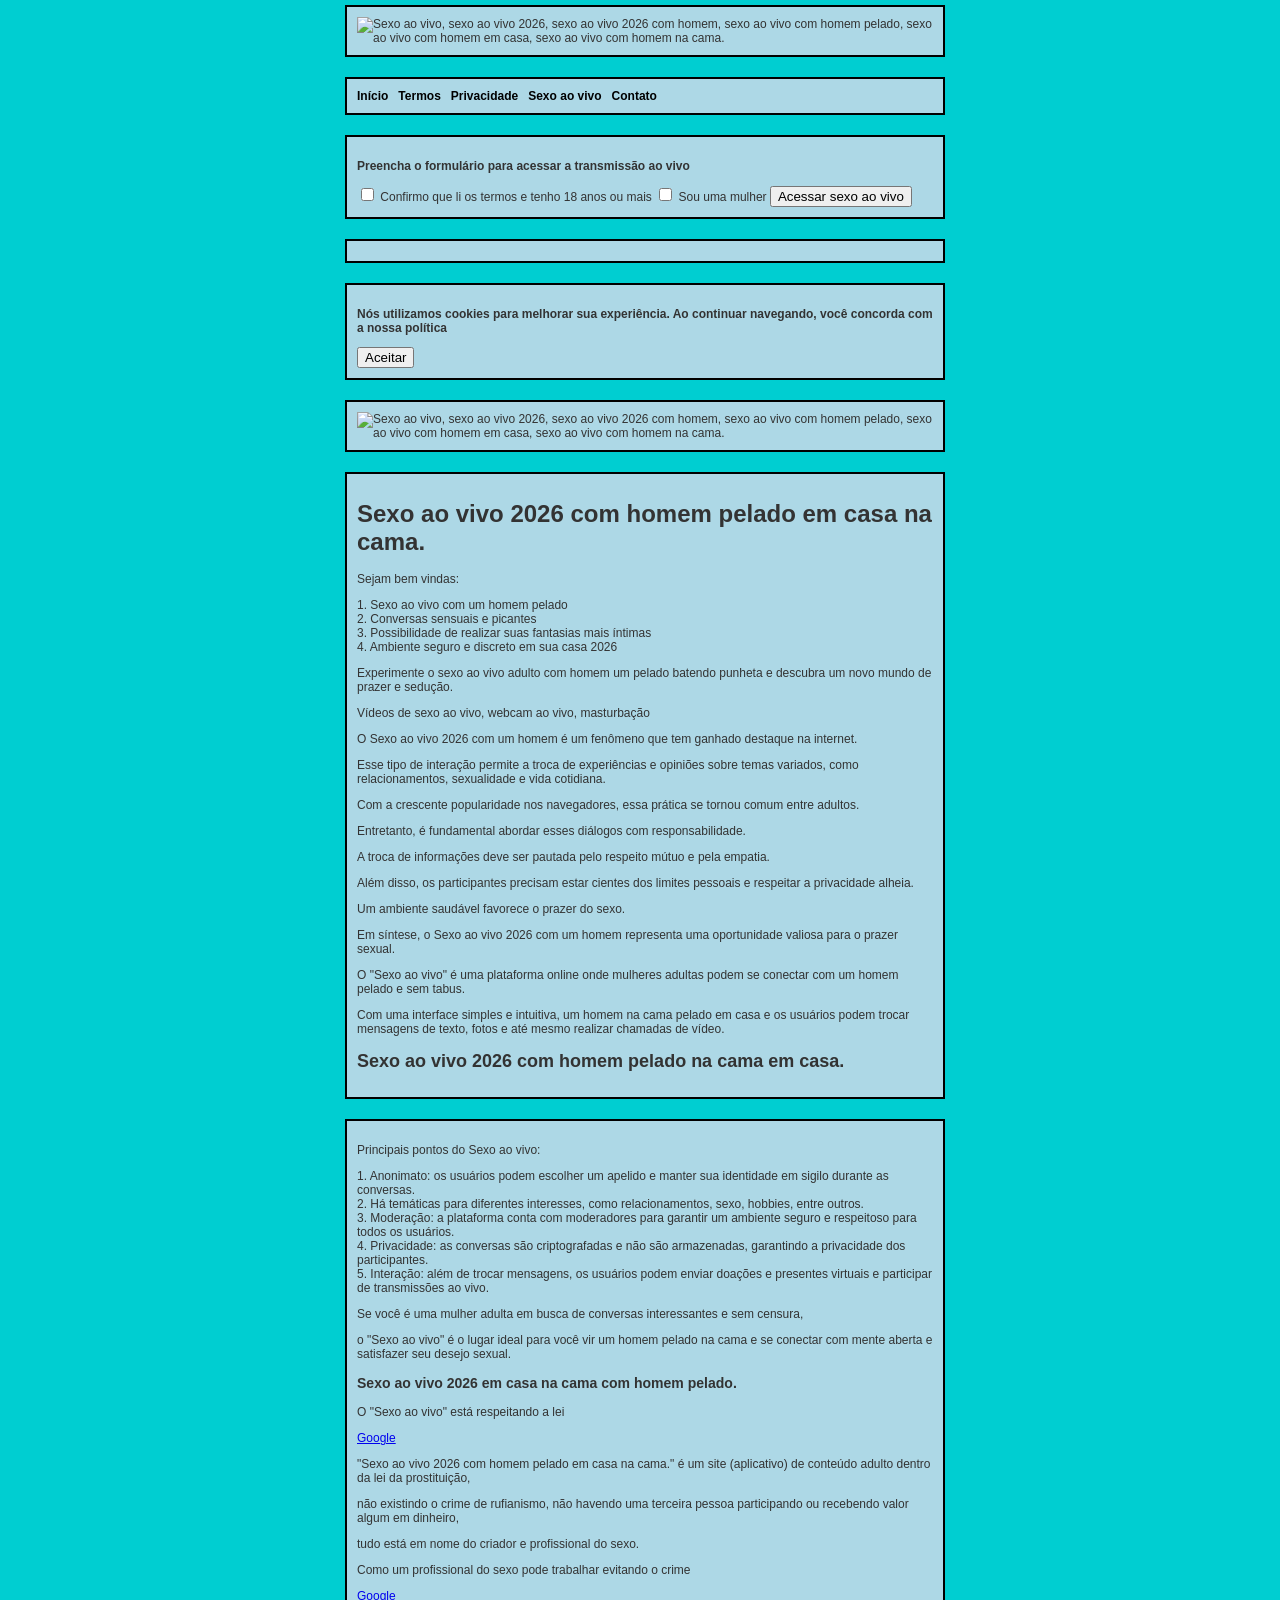
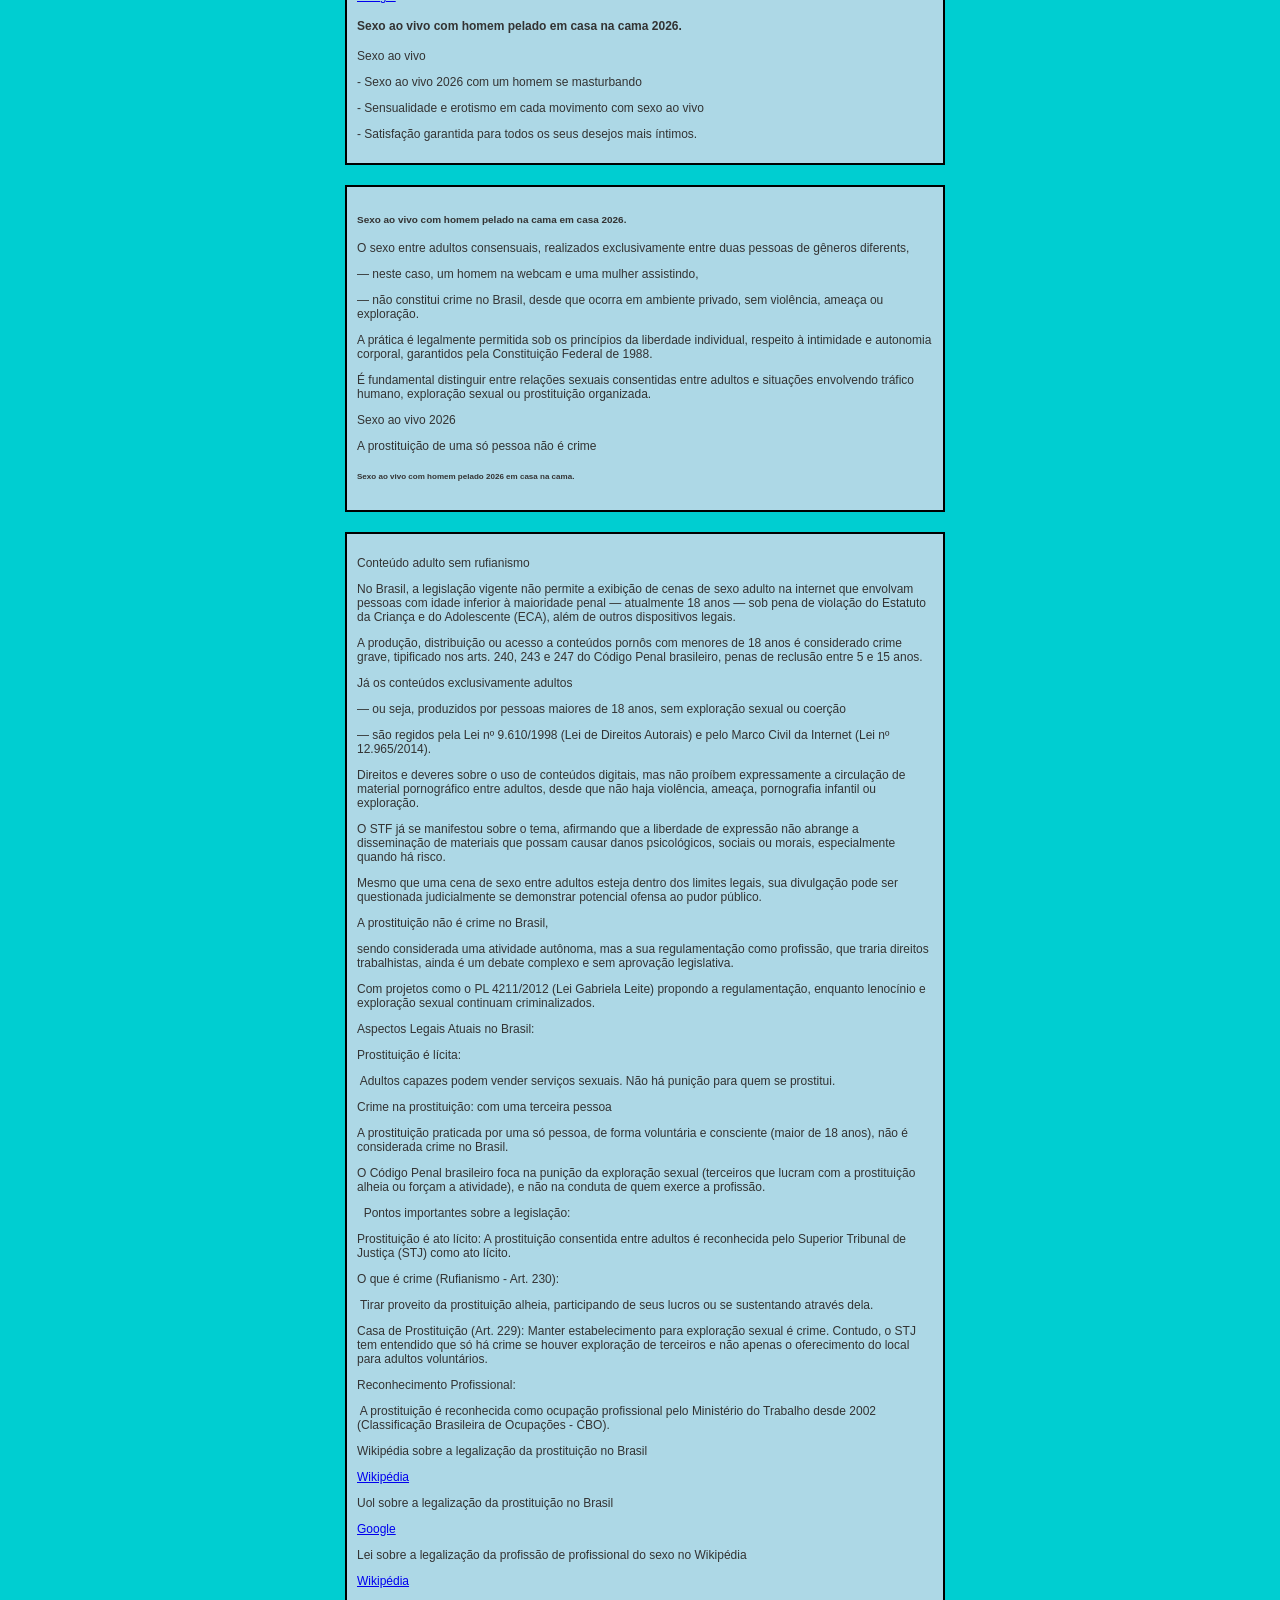
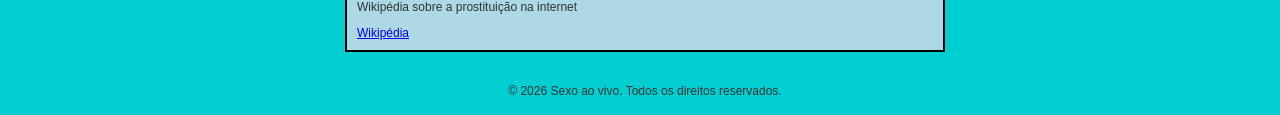
==== index.html @ b28745c3 "Update image paths and links in index.html" ====
<!DOCTYPE html>
<html lang="pt-BR">
<head>
    <meta charset="UTF-8">
    <meta name="viewport" content="width=device-width, initial-scale=1.0">
    <title>Sexo ao vivo 2026 com homem pelado em casa na cama</title>
    <meta name="description" content="Sexo ao vivo 2026, sexo ao vivo 2026 com homem, sexo ao vivo 2026 com homem pelado, sexo ao vivo 2026 com homem em casa, sexo ao vivo 2026 com homem na cama.">

    
    
    <link rel="stylesheet" href="style.css"> 
    
        
    
    <link rel="manifest" href="/manifest.json">
<meta name="theme-color" content="#F5B027">  
 
    
    <meta name="apple-mobile-web-app-capable" content="yes">
    <meta name="apple-mobile-web-app-status-bar-style" content="black">
    <meta name="apple-mobile-web-app-title" content="MeuApp">
    <link rel="apple-touch-icon" href="img/gv-filmes.ico">

    
    <meta name="apple-itunes-app" content="app-id=myAppStoreID">
    
    
    <meta name="google-site-verification" content="BCiCfXLzg6PMix58FzhyowaG0ppxM_5rz12L7t14qt4" />
    
    
    <link rel="icon" href="/img/gv-filmes.ico" type="image/ico"> 


    <meta name="msvalidate.01" content="EC2CE0930C54CF8AAD1C45DFD36E71D3" />


    <link rel="canonical" href="#" />
    

    
</head>



<body>
    
    
   
   
   <div class="site-wrapper">
    <!-- Seus outros containers, textos e cabeçalhos vão aqui -->
    <div class="container">
        <!-- Exemplo de conteúdo dentro de um box -->
    
    <img src="img/sexo-ao-vivo-2026-com-homem-pelado-em-casa-na-cama(1).png" alt="Sexo ao vivo, sexo ao vivo 2026, sexo ao vivo 2026 com homem, sexo ao vivo com homem pelado, sexo ao vivo com homem em casa, sexo ao vivo com homem na cama." title="Sexo ao vivo 2026 com homem pelado em casa na cama.">
    </div>
    


    <div class="container">
    <ul>
    <li><a href="index.html">Início</a></li>
    <li><a href="termos.html">Termos</a></li>
    <li><a href="policy.html">Privacidade</a></li>
    <li><a href="sexoaovivo.html">Sexo ao vivo</a></li>
    <li><a href="contato.html">Contato</a></li>
    </ul>
    </div>
    
    
 


  
      <div class="container">
      <p><strong>Preencha o formulário para acessar a transmissão ao vivo</strong></p>



<form action="sexoaovivo.html" method="GET">
    
    
       <input type="checkbox" id="confirmacao" name="confirmacao" required>
        <label for="confirmacao">Confirmo que li os termos e tenho 18 anos ou mais</label>
      
      
        <input type="checkbox" id="genero" name="genero" required>
        <label for="genero">Sou uma mulher</label>
  
     
 <button type="submite">Acessar sexo ao vivo</button>
      </form>
      </div>
      

 
   
    <div class="container">

    </div>
    

    


    
    <div class="container">
    <p><strong>Nós utilizamos cookies para melhorar sua experiência. Ao continuar navegando, você concorda com a nossa política</strong></p>
        
    <button id="accept-cookies">Aceitar</button>
    </div>
    
    
    

    
    <div class="container">
    <img src="img/sexo-ao-vivo-2026-com-homem-pelado-em-casa-na-cama(2).png" alt="Sexo ao vivo, sexo ao vivo 2026, sexo ao vivo 2026 com homem, sexo ao vivo com homem pelado, sexo ao vivo com homem em casa, sexo ao vivo com homem na cama." title="Sexo ao vivo 2026 com homem pelado em casa na cama.">
    </div>
      
    
  
    
 
 
 <div class="container">
<h1>Sexo ao vivo 2026 com homem pelado em casa na cama.</h1>
    
<p>Sejam bem vindas:</p>

1. Sexo ao vivo com um homem pelado<br>
2. Conversas sensuais e picantes<br>
3. Possibilidade de realizar suas fantasias mais íntimas<br>
4. Ambiente seguro e discreto em sua casa 2026


<p>Experimente o sexo ao vivo adulto com homem um pelado batendo punheta e descubra um novo mundo de prazer e sedução.</p>

<p>Vídeos de sexo ao vivo, webcam ao vivo, masturbação</p>

<p>O Sexo ao vivo 2026 com um homem é um fenômeno que tem ganhado destaque na internet.</p>
Esse tipo de interação permite a troca de experiências e opiniões sobre temas variados, como relacionamentos, sexualidade e vida cotidiana. 
<p>Com a crescente popularidade nos navegadores, essa prática se tornou comum entre adultos.</p>


<p>Entretanto, é fundamental abordar esses diálogos com responsabilidade.</p>
A troca de informações deve ser pautada pelo respeito mútuo e pela empatia. 
<p>Além disso, os participantes precisam estar cientes dos limites pessoais e respeitar a privacidade alheia.</p>
Um ambiente saudável favorece o prazer do sexo.

<p>Em síntese, o Sexo ao vivo 2026 com um homem representa uma oportunidade valiosa para o prazer sexual.</p>

<p>O "Sexo ao vivo" é uma plataforma online onde mulheres adultas podem se conectar com um homem pelado e sem tabus.</p>
    Com uma interface simples e intuitiva, um homem na cama pelado em casa e os usuários podem trocar mensagens de texto, fotos e até mesmo realizar chamadas de vídeo.

<h2>Sexo ao vivo 2026 com homem pelado na cama em casa.</h2>
</div>

   <div class="container">
    <p>Principais pontos do Sexo ao vivo:</p>
    1. Anonimato: os usuários podem escolher um apelido e manter sua identidade em sigilo durante as conversas.<br>
    2. Há temáticas para diferentes interesses, como relacionamentos, sexo, hobbies, entre outros.<br>
    3. Moderação: a plataforma conta com moderadores para garantir um ambiente seguro e respeitoso para todos os usuários.<br>
    4. Privacidade: as conversas são criptografadas e não são armazenadas, garantindo a privacidade dos participantes.<br>
    5. Interação: além de trocar mensagens, os usuários podem enviar doações e presentes virtuais e participar de transmissões ao vivo.

    <p>Se você é uma mulher adulta em busca de conversas interessantes e sem censura,</p>
    <p>o "Sexo ao vivo" é o lugar ideal para você vir um homem pelado na cama e se conectar com mente aberta e satisfazer seu desejo sexual.

    
    
   <h3>Sexo ao vivo 2026 em casa na cama com homem pelado.</h3>
    

   <p>O "Sexo ao vivo" está respeitando a lei</p>
   <a href="https://tinyurl.com/4kpzr9rn">Google</a>
        <p>"Sexo ao vivo 2026 com homem pelado em casa na cama." é um site (aplicativo) de conteúdo adulto dentro da lei da prostituição,</p>
    <p>não existindo o crime de rufianismo, não havendo uma terceira pessoa participando ou recebendo valor algum em dinheiro,</p>
    <p>tudo está em nome do criador e profissional do sexo.</p>
    
     <p>Como um profissional do sexo pode trabalhar evitando o crime</p>
    <a href="https://tinyurl.com/4rt39srr">Google</a>
      
  
 <h4>Sexo ao vivo com homem pelado em casa na cama 2026.</h4>
     
    
<a>Sexo ao vivo</a>
<p>- Sexo ao vivo 2026 com um homem se masturbando</p>
<p>- Sensualidade e erotismo em cada movimento com sexo ao vivo</p>
<p>- Satisfação garantida para todos os seus desejos mais íntimos.</p>
</div>

  <div class="container">
 <h5>Sexo ao vivo com homem pelado na cama em casa 2026.</h5>


     <p>O sexo entre adultos consensuais, realizados exclusivamente entre duas pessoas de gêneros diferents,</p> 
     — neste caso, um homem na webcam e uma mulher assistindo,
     <p>— não constitui crime no Brasil, desde que ocorra em ambiente privado, sem violência, ameaça ou exploração.</p> 
     <p>A prática é legalmente permitida sob os princípios da liberdade individual, respeito à intimidade e autonomia corporal, garantidos pela Constituição Federal de 1988.</p>

     <p>É fundamental distinguir entre relações sexuais consentidas entre adultos e situações envolvendo tráfico humano, exploração sexual ou prostituição organizada.</p>
 
 Sexo ao vivo 2026
<p>A prostituição de uma só pessoa não é crime</p><a href="https://www.google.com/search?q=A+legaliza%C3%A7%C3%A3o+da+prostitui%C3%A7%C3%A3o+no+Brasil"></a>

<h6>Sexo ao vivo com homem pelado 2026 em casa na cama.</h6>
</div>

<div class="container">
       <p>Conteúdo adulto sem rufianismo</p>
    
    No Brasil, a legislação vigente não permite a exibição de cenas de sexo adulto na internet que envolvam pessoas com idade inferior à maioridade penal
    — atualmente 18 anos
    — sob pena de violação do Estatuto da Criança e do Adolescente (ECA), além de outros dispositivos legais.
<p>A produção, distribuição ou acesso a conteúdos pornôs com menores de 18 anos é considerado crime grave, tipificado nos arts. 240, 243 e 247 do Código Penal brasileiro, penas de reclusão entre 5 e 15 anos.</p>

<p>Já os conteúdos exclusivamente adultos</p>
<p>— ou seja, produzidos por pessoas maiores de 18 anos, sem exploração sexual ou coerção</p> 
<p>— são regidos pela Lei nº 9.610/1998 (Lei de Direitos Autorais) e pelo Marco Civil da Internet (Lei nº 12.965/2014).</p> 
<p>Direitos e deveres sobre o uso de conteúdos digitais, mas não proíbem expressamente a circulação de material pornográfico entre adultos, desde que não haja violência, ameaça, pornografia infantil ou exploração.</p>

O STF já se manifestou sobre o tema, afirmando que a liberdade de expressão não abrange a disseminação de materiais que possam causar danos psicológicos, sociais ou morais, especialmente quando há risco. 
<p>Mesmo que uma cena de sexo entre adultos esteja dentro dos limites legais, sua divulgação pode ser questionada judicialmente se demonstrar potencial ofensa ao pudor público.</p>

  
    
    <p>A prostituição não é crime no Brasil,</p>
     <p>sendo considerada uma atividade autônoma, mas a sua regulamentação como profissão, que traria direitos trabalhistas, ainda é um debate complexo e sem aprovação legislativa.</p>
    Com projetos como o PL 4211/2012 (Lei Gabriela Leite) propondo a regulamentação, enquanto lenocínio e exploração sexual continuam criminalizados.

     <p>Aspectos Legais Atuais no Brasil:</p>

     <p>Prostituição é lícita:</p> Adultos capazes podem vender serviços sexuais. Não há punição para quem se prostitui.    

     <p>Crime na prostituição: com uma terceira pessoa</p>

     A prostituição praticada por uma só pessoa, de forma voluntária e consciente (maior de 18 anos), não é considerada crime no Brasil. 

     <p>O Código Penal brasileiro foca na punição da exploração sexual (terceiros que lucram com a prostituição alheia ou forçam a atividade), e não na conduta de quem exerce a profissão.</p> 

     Pontos importantes sobre a legislação:

     <p>Prostituição é ato lícito: A prostituição consentida entre adultos é reconhecida pelo Superior Tribunal de Justiça (STJ) como ato lícito.</p>

     <p>O que é crime (Rufianismo - Art. 230):</p>
      Tirar proveito da prostituição alheia, participando de seus lucros ou se sustentando através dela.

     <p>Casa de Prostituição (Art. 229): Manter estabelecimento para exploração sexual é crime. Contudo, o STJ tem entendido que só há crime se houver exploração de terceiros e não apenas o oferecimento do local para adultos voluntários.</p>

     <p>Reconhecimento Profissional:</p>
      A prostituição é reconhecida como ocupação profissional pelo Ministério do Trabalho desde 2002 (Classificação Brasileira de Ocupações - CBO). 





   <p>Wikipédia sobre a legalização da prostituição no Brasil</p>
   <a href="https://www.google.com">Wikipédia</a>



  <p>Uol sobre a legalização da prostituição no Brasil</p>
<a href="https://www.google.com/search?q=Uol+sobre+a+legaliza%C3%A7%C3%A3o+da+prostitui%C3%A7%C3%A3o+no+Brasil">Google</a>

   
  
  <p>Lei sobre a legalização da profissão de profissional do sexo no Wikipédia</p>
  <a href="https://tinyurl.com/4z6n74wy">Wikipédia</a>



  <p>Wikipédia sobre a prostituição na internet</p>
  <a href="https://pt.wikipedia.org/wiki/Prostitui%C3%A7%C3%A3o_na_Internet">Wikipédia</a>
  
  </div>

    
       <footer>
    <p>&copy; 2026 Sexo ao vivo. Todos os direitos reservados.</p>
       </footer>

   </div> 
   </div> 

   
        <script src="script.js"></script>
   
  

</body>

</html>
---- style.css ----
/* 1. O BODY controla apenas o visual da página como um todo */
body {
    font-family: 'Arial', sans-serif;
    font-size: 12px;
    background-color: #00CED1;
    color: #333;
    margin: 0; /* Recomendado para remover margens padrão do navegador */
}

/* 2. Um container global que centraliza o conteúdo */
.site-wrapper {
    display: flex;
    justify-content: center; /* Centraliza horizontalmente */
    align-items: center;     /* Centraliza verticalmente */
    flex-direction: column;
    min-height: 100vh;
    width: 100%;
    padding: 5px;
}

/* 3. IMAGENS - Essencial para não estourarem a tela */
img {
    max-width: 100%;
    height: auto;
    display: block;
}

/* 4. CONTAINERS - Estilização e limite de largura */
.container, 
.video-container,
.steam-container,
.contador-wrapper, 
.formulario {
    width: 100%;
    max-width: 600px; /* Ajuste conforme a largura desejada */
    background-color: #ADD8E6;
    margin: 0 auto 20px auto; /* 0 topo, auto lados, 20px base */
    border: 2px solid #000000; /* Borda sólida preta de 2px */
    padding: 10px;
    box-sizing: border-box; /* Garante que o padding não aumente a largura total */
}

/* 5. LISTAS */
.container ul {
    display: flex; /* Alinha os itens na horizontal */
    list-style: none; /* Remove as bolinhas da lista */
    gap: 10px; /* Espaçamento entre os itens */
    padding: 0; /* Remove o recuo padrão do navegador */
    margin: 0;
}

.container ul li a {
    text-decoration: none; /* Remove o sublinhado dos links */
    color: #000;
    font-weight: bold;
}
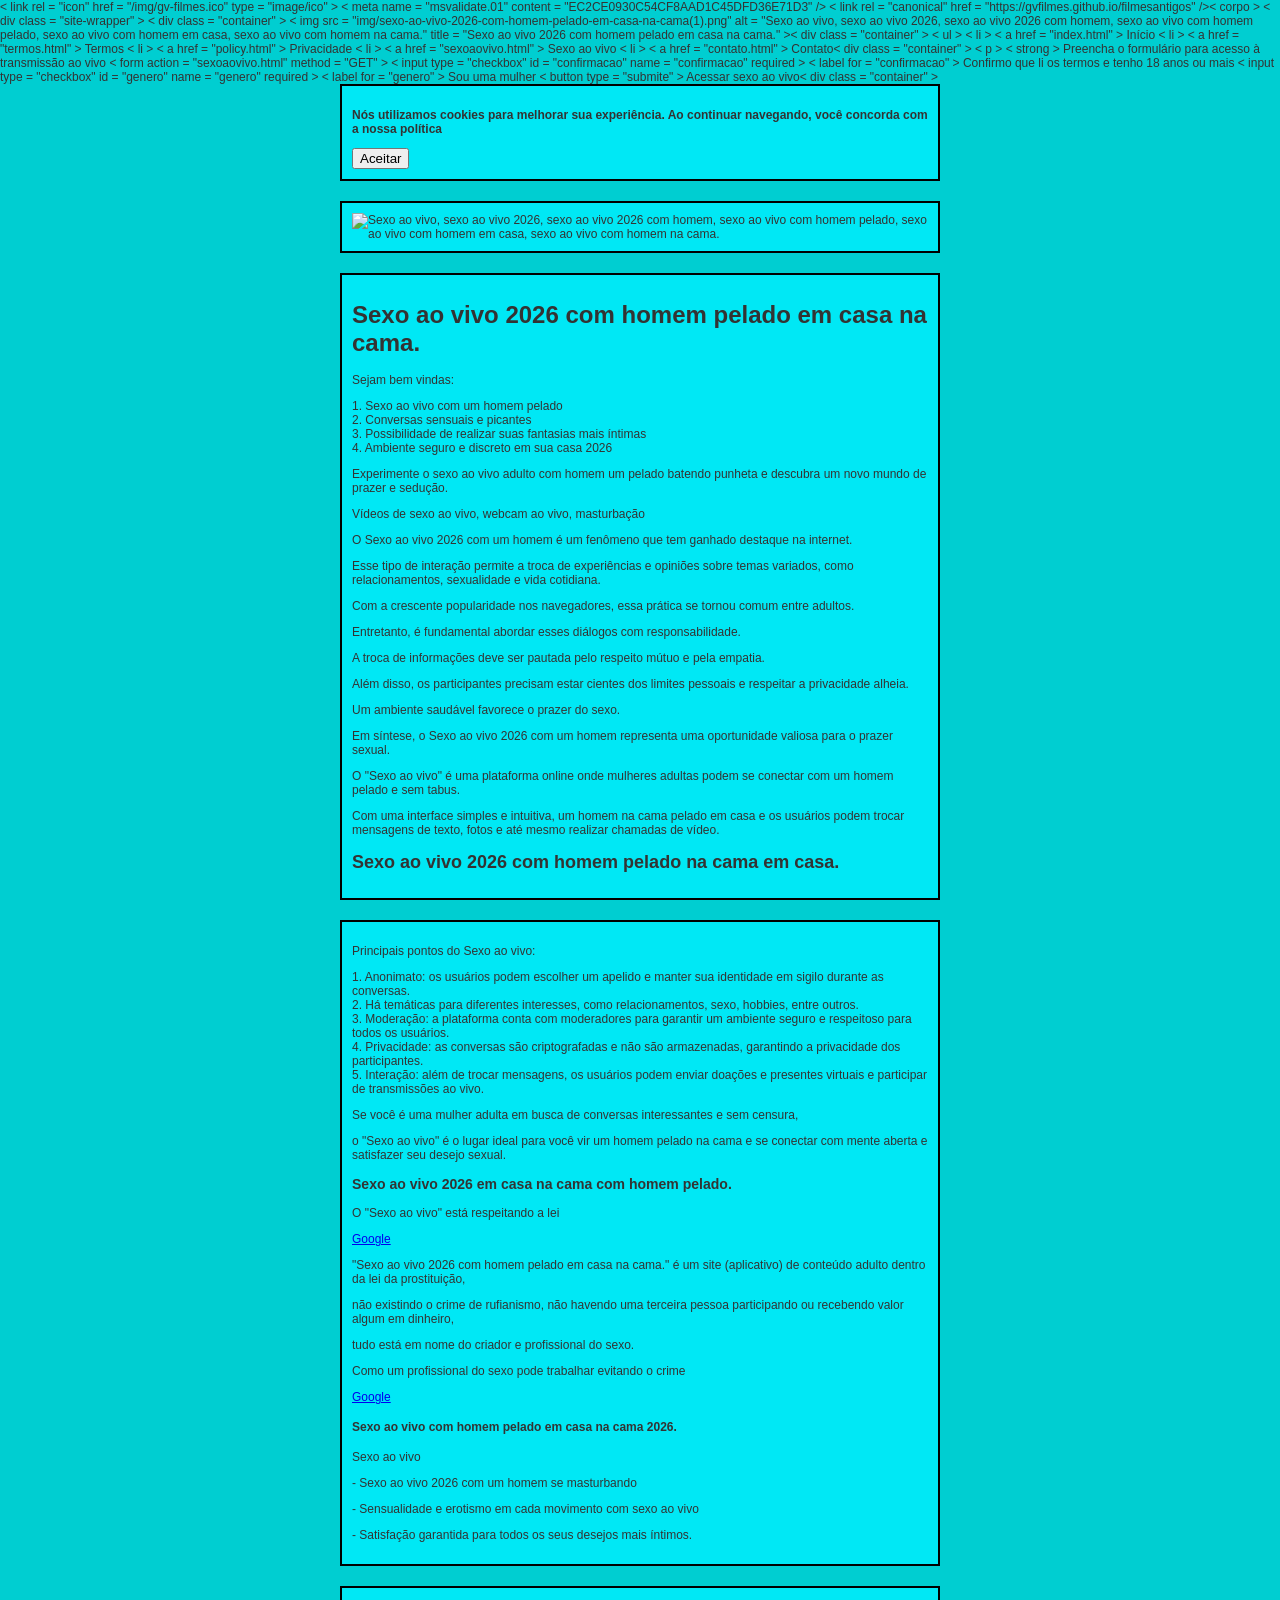
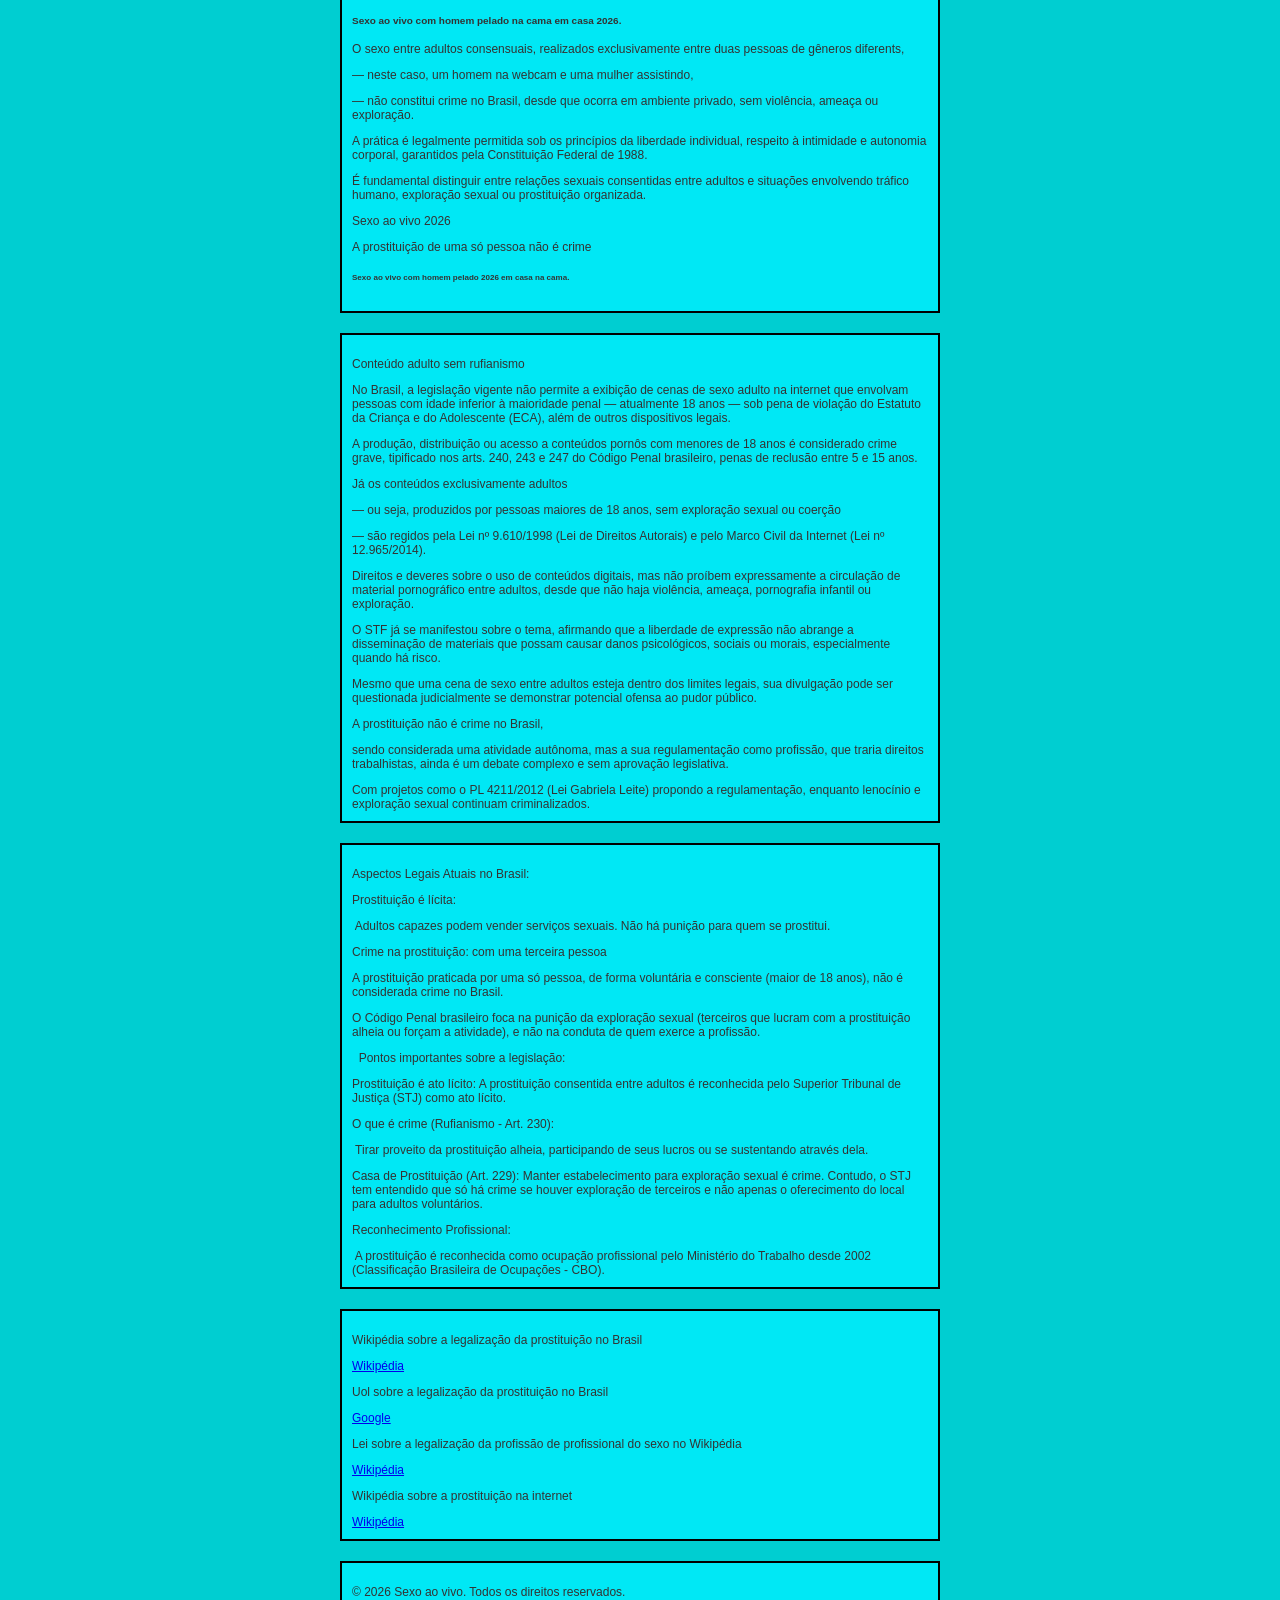
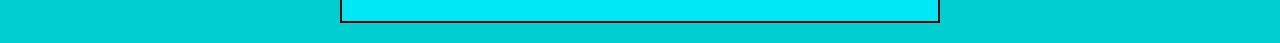
==== commit 30808d16: "Refactor index.html for improved structure and formatting Updated HTML structure and corrected tag f" ====
--- a/index.html
+++ b/index.html
@@ -13,7 +13,7 @@
         
     
     <link rel="manifest" href="/manifest.json">
-<meta name="theme-color" content="#F5B027">  
+    <meta name="theme-color" content="#F5B027">  
  
     
     <meta name="apple-mobile-web-app-capable" content="yes">
@@ -25,79 +25,76 @@
     <meta name="apple-itunes-app" content="app-id=myAppStoreID">
     
     
-    <meta name="google-site-verification" content="BCiCfXLzg6PMix58FzhyowaG0ppxM_5rz12L7t14qt4" />
-    
-    
-    <link rel="icon" href="/img/gv-filmes.ico" type="image/ico"> 
-
-
-    <meta name="msvalidate.01" content="EC2CE0930C54CF8AAD1C45DFD36E71D3" />
-
-
-    <link rel="canonical" href="#" />
-    
-
-    
-</head>
-
-
-
-<body>
-    
-    
-   
-   
-   <div class="site-wrapper">
+    < link  rel = "icon"  href = "/img/gv-filmes.ico"  type = "image/ico" > 
+
+
+    < meta  name = "msvalidate.01"  content = "EC2CE0930C54CF8AAD1C45DFD36E71D3"  />
+
+
+    < link  rel = "canonical"  href = "https://gvfilmes.github.io/filmesantigos"  />
+    
+
+    
+    </head>​​
+
+
+
+    < corpo >
+    
+    
+   
+   
+    < div  class = "site-wrapper" >
     <!-- Seus outros containers, textos e cabeçalhos vão aqui -->
-    <div class="container">
-        <!-- Exemplo de conteúdo dentro de um box -->
-    
-    <img src="img/sexo-ao-vivo-2026-com-homem-pelado-em-casa-na-cama(1).png" alt="Sexo ao vivo, sexo ao vivo 2026, sexo ao vivo 2026 com homem, sexo ao vivo com homem pelado, sexo ao vivo com homem em casa, sexo ao vivo com homem na cama." title="Sexo ao vivo 2026 com homem pelado em casa na cama.">
-    </div>
-    
-
-
-    <div class="container">
-    <ul>
-    <li><a href="index.html">Início</a></li>
-    <li><a href="termos.html">Termos</a></li>
-    <li><a href="policy.html">Privacidade</a></li>
-    <li><a href="sexoaovivo.html">Sexo ao vivo</a></li>
-    <li><a href="contato.html">Contato</a></li>
-    </ul>
-    </div>
-    
-    
- 
-
-
-  
-      <div class="container">
-      <p><strong>Preencha o formulário para acessar a transmissão ao vivo</strong></p>
-
-
-
-<form action="sexoaovivo.html" method="GET">
-    
-    
-       <input type="checkbox" id="confirmacao" name="confirmacao" required>
-        <label for="confirmacao">Confirmo que li os termos e tenho 18 anos ou mais</label>
-      
-      
-        <input type="checkbox" id="genero" name="genero" required>
-        <label for="genero">Sou uma mulher</label>
+    < div  class = "container" >
+        <!-- Exemplo de conteúdo dentro de uma caixa -->
+    
+    < img  src = "img/sexo-ao-vivo-2026-com-homem-pelado-em-casa-na-cama(1).png"  alt = "Sexo ao vivo, sexo ao vivo 2026, sexo ao vivo 2026 com homem, sexo ao vivo com homem pelado, sexo ao vivo com homem em casa, sexo ao vivo com homem na cama."  title = "Sexo ao vivo 2026 com homem pelado em casa na cama." >
+    </div>​​
+    
+
+
+    < div  class = "container" >
+    < ul >
+    < li > < a  href = "index.html" > Início </ a > </ li >
+    < li > < a  href = "termos.html" > Termos </ a > </ li >
+    < li > < a  href = "policy.html" > Privacidade </ a > </ li >
+    < li > < a  href = "sexoaovivo.html" > Sexo ao vivo </ a > </ li >
+    < li > < a  href = "contato.html" > Contato </ a > </ li >
+    </ul>​​
+    </div>​​
+    
+    
+ 
+
+
+  
+      < div  class = "container" >
+      < p > < strong > Preencha o formulário para acesso à transmissão ao vivo </ strong > </ p >
+
+
+
+      < form  action = "sexoaovivo.html"  method = "GET" >
+    
+    
+       < input  type = "checkbox"  id = "confirmacao"  name = "confirmacao"  required >
+        < label  for = "confirmacao" > Confirmo que li os termos e tenho 18 anos ou mais </ label >
+      
+      
+        < input  type = "checkbox"  id = "genero"  name = "genero"  required >
+        < label  for = "genero" > Sou uma mulher </ label >
   
      
- <button type="submite">Acessar sexo ao vivo</button>
-      </form>
-      </div>
-      
-
- 
-   
-    <div class="container">
-
-    </div>
+      < button  type = "submite" > Acessar sexo ao vivo </ button >
+      </ formulário >
+      </div>​​
+      
+
+ 
+   
+      < div  class = "container" >
+
+      </div>​​
     
 
     
@@ -123,38 +120,38 @@
     
  
  
- <div class="container">
-<h1>Sexo ao vivo 2026 com homem pelado em casa na cama.</h1>
-    
-<p>Sejam bem vindas:</p>
-
-1. Sexo ao vivo com um homem pelado<br>
-2. Conversas sensuais e picantes<br>
-3. Possibilidade de realizar suas fantasias mais íntimas<br>
-4. Ambiente seguro e discreto em sua casa 2026
-
-
-<p>Experimente o sexo ao vivo adulto com homem um pelado batendo punheta e descubra um novo mundo de prazer e sedução.</p>
-
-<p>Vídeos de sexo ao vivo, webcam ao vivo, masturbação</p>
-
-<p>O Sexo ao vivo 2026 com um homem é um fenômeno que tem ganhado destaque na internet.</p>
-Esse tipo de interação permite a troca de experiências e opiniões sobre temas variados, como relacionamentos, sexualidade e vida cotidiana. 
-<p>Com a crescente popularidade nos navegadores, essa prática se tornou comum entre adultos.</p>
-
-
-<p>Entretanto, é fundamental abordar esses diálogos com responsabilidade.</p>
-A troca de informações deve ser pautada pelo respeito mútuo e pela empatia. 
-<p>Além disso, os participantes precisam estar cientes dos limites pessoais e respeitar a privacidade alheia.</p>
-Um ambiente saudável favorece o prazer do sexo.
-
-<p>Em síntese, o Sexo ao vivo 2026 com um homem representa uma oportunidade valiosa para o prazer sexual.</p>
-
-<p>O "Sexo ao vivo" é uma plataforma online onde mulheres adultas podem se conectar com um homem pelado e sem tabus.</p>
+   <div class="container">
+   <h1>Sexo ao vivo 2026 com homem pelado em casa na cama.</h1>
+    
+   <p>Sejam bem vindas:</p>
+
+   1. Sexo ao vivo com um homem pelado<br>
+   2. Conversas sensuais e picantes<br>
+   3. Possibilidade de realizar suas fantasias mais íntimas<br>
+   4. Ambiente seguro e discreto em sua casa 2026
+
+
+   <p>Experimente o sexo ao vivo adulto com homem um pelado batendo punheta e descubra um novo mundo de prazer e sedução.</p>
+
+   <p>Vídeos de sexo ao vivo, webcam ao vivo, masturbação</p>
+
+   <p>O Sexo ao vivo 2026 com um homem é um fenômeno que tem ganhado destaque na internet.</p>
+   Esse tipo de interação permite a troca de experiências e opiniões sobre temas variados, como relacionamentos, sexualidade e vida cotidiana. 
+   <p>Com a crescente popularidade nos navegadores, essa prática se tornou comum entre adultos.</p>
+
+
+   <p>Entretanto, é fundamental abordar esses diálogos com responsabilidade.</p>
+   A troca de informações deve ser pautada pelo respeito mútuo e pela empatia. 
+   <p>Além disso, os participantes precisam estar cientes dos limites pessoais e respeitar a privacidade alheia.</p>
+   Um ambiente saudável favorece o prazer do sexo.
+
+   <p>Em síntese, o Sexo ao vivo 2026 com um homem representa uma oportunidade valiosa para o prazer sexual.</p>
+
+   <p>O "Sexo ao vivo" é uma plataforma online onde mulheres adultas podem se conectar com um homem pelado e sem tabus.</p>
     Com uma interface simples e intuitiva, um homem na cama pelado em casa e os usuários podem trocar mensagens de texto, fotos e até mesmo realizar chamadas de vídeo.
 
-<h2>Sexo ao vivo 2026 com homem pelado na cama em casa.</h2>
-</div>
+   <h2>Sexo ao vivo 2026 com homem pelado na cama em casa.</h2>
+   </div>
 
    <div class="container">
     <p>Principais pontos do Sexo ao vivo:</p>
@@ -182,54 +179,55 @@
     <a href="https://tinyurl.com/4rt39srr">Google</a>
       
   
- <h4>Sexo ao vivo com homem pelado em casa na cama 2026.</h4>
+    <h4>Sexo ao vivo com homem pelado em casa na cama 2026.</h4>
      
     
-<a>Sexo ao vivo</a>
-<p>- Sexo ao vivo 2026 com um homem se masturbando</p>
-<p>- Sensualidade e erotismo em cada movimento com sexo ao vivo</p>
-<p>- Satisfação garantida para todos os seus desejos mais íntimos.</p>
-</div>
-
-  <div class="container">
- <h5>Sexo ao vivo com homem pelado na cama em casa 2026.</h5>
-
-
-     <p>O sexo entre adultos consensuais, realizados exclusivamente entre duas pessoas de gêneros diferents,</p> 
+    <a>Sexo ao vivo</a>
+    <p>- Sexo ao vivo 2026 com um homem se masturbando</p>
+    <p>- Sensualidade e erotismo em cada movimento com sexo ao vivo</p>
+    <p>- Satisfação garantida para todos os seus desejos mais íntimos.</p>
+    </div>
+        
+
+   <div class="container">
+   <h5>Sexo ao vivo com homem pelado na cama em casa 2026.</h5>
+
+    <p>O sexo entre adultos consensuais, realizados exclusivamente entre duas pessoas de gêneros diferents,</p> 
      — neste caso, um homem na webcam e uma mulher assistindo,
      <p>— não constitui crime no Brasil, desde que ocorra em ambiente privado, sem violência, ameaça ou exploração.</p> 
      <p>A prática é legalmente permitida sob os princípios da liberdade individual, respeito à intimidade e autonomia corporal, garantidos pela Constituição Federal de 1988.</p>
 
      <p>É fundamental distinguir entre relações sexuais consentidas entre adultos e situações envolvendo tráfico humano, exploração sexual ou prostituição organizada.</p>
  
- Sexo ao vivo 2026
-<p>A prostituição de uma só pessoa não é crime</p><a href="https://www.google.com/search?q=A+legaliza%C3%A7%C3%A3o+da+prostitui%C3%A7%C3%A3o+no+Brasil"></a>
-
-<h6>Sexo ao vivo com homem pelado 2026 em casa na cama.</h6>
-</div>
-
-<div class="container">
-       <p>Conteúdo adulto sem rufianismo</p>
+    Sexo ao vivo 2026
+    <p>A prostituição de uma só pessoa não é crime</p><a href="https://www.google.com/search?q=A+legaliza%C3%A7%C3%A3o+da+prostitui%C3%A7%C3%A3o+no+Brasil"></a>
+
+    <h6>Sexo ao vivo com homem pelado 2026 em casa na cama.</h6>
+    </div>
+
+    <div class="container">
+    <p>Conteúdo adulto sem rufianismo</p>
     
     No Brasil, a legislação vigente não permite a exibição de cenas de sexo adulto na internet que envolvam pessoas com idade inferior à maioridade penal
     — atualmente 18 anos
     — sob pena de violação do Estatuto da Criança e do Adolescente (ECA), além de outros dispositivos legais.
-<p>A produção, distribuição ou acesso a conteúdos pornôs com menores de 18 anos é considerado crime grave, tipificado nos arts. 240, 243 e 247 do Código Penal brasileiro, penas de reclusão entre 5 e 15 anos.</p>
-
-<p>Já os conteúdos exclusivamente adultos</p>
-<p>— ou seja, produzidos por pessoas maiores de 18 anos, sem exploração sexual ou coerção</p> 
-<p>— são regidos pela Lei nº 9.610/1998 (Lei de Direitos Autorais) e pelo Marco Civil da Internet (Lei nº 12.965/2014).</p> 
-<p>Direitos e deveres sobre o uso de conteúdos digitais, mas não proíbem expressamente a circulação de material pornográfico entre adultos, desde que não haja violência, ameaça, pornografia infantil ou exploração.</p>
-
-O STF já se manifestou sobre o tema, afirmando que a liberdade de expressão não abrange a disseminação de materiais que possam causar danos psicológicos, sociais ou morais, especialmente quando há risco. 
-<p>Mesmo que uma cena de sexo entre adultos esteja dentro dos limites legais, sua divulgação pode ser questionada judicialmente se demonstrar potencial ofensa ao pudor público.</p>
-
-  
-    
+    <p>A produção, distribuição ou acesso a conteúdos pornôs com menores de 18 anos é considerado crime grave, tipificado nos arts. 240, 243 e 247 do Código Penal brasileiro, penas de reclusão entre 5 e 15 anos.</p>
+
+    <p>Já os conteúdos exclusivamente adultos</p>
+    <p>— ou seja, produzidos por pessoas maiores de 18 anos, sem exploração sexual ou coerção</p> 
+    <p>— são regidos pela Lei nº 9.610/1998 (Lei de Direitos Autorais) e pelo Marco Civil da Internet (Lei nº 12.965/2014).</p> 
+    <p>Direitos e deveres sobre o uso de conteúdos digitais, mas não proíbem expressamente a circulação de material pornográfico entre adultos, desde que não haja violência, ameaça, pornografia infantil ou exploração.</p>
+
+    O STF já se manifestou sobre o tema, afirmando que a liberdade de expressão não abrange a disseminação de materiais que possam causar danos psicológicos, sociais ou morais, especialmente quando há risco. 
+    <p>Mesmo que uma cena de sexo entre adultos esteja dentro dos limites legais, sua divulgação pode ser questionada judicialmente se demonstrar potencial ofensa ao pudor público.</p>
+
     <p>A prostituição não é crime no Brasil,</p>
      <p>sendo considerada uma atividade autônoma, mas a sua regulamentação como profissão, que traria direitos trabalhistas, ainda é um debate complexo e sem aprovação legislativa.</p>
     Com projetos como o PL 4211/2012 (Lei Gabriela Leite) propondo a regulamentação, enquanto lenocínio e exploração sexual continuam criminalizados.
-
+    </div>
+
+
+     <div class="container">   
      <p>Aspectos Legais Atuais no Brasil:</p>
 
      <p>Prostituição é lícita:</p> Adultos capazes podem vender serviços sexuais. Não há punição para quem se prostitui.    
@@ -251,38 +249,38 @@
 
      <p>Reconhecimento Profissional:</p>
       A prostituição é reconhecida como ocupação profissional pelo Ministério do Trabalho desde 2002 (Classificação Brasileira de Ocupações - CBO). 
-
-
-
-
-
-   <p>Wikipédia sobre a legalização da prostituição no Brasil</p>
-   <a href="https://www.google.com">Wikipédia</a>
-
-
-
-  <p>Uol sobre a legalização da prostituição no Brasil</p>
-<a href="https://www.google.com/search?q=Uol+sobre+a+legaliza%C3%A7%C3%A3o+da+prostitui%C3%A7%C3%A3o+no+Brasil">Google</a>
-
-   
-  
-  <p>Lei sobre a legalização da profissão de profissional do sexo no Wikipédia</p>
-  <a href="https://tinyurl.com/4z6n74wy">Wikipédia</a>
-
-
-
-  <p>Wikipédia sobre a prostituição na internet</p>
-  <a href="https://pt.wikipedia.org/wiki/Prostitui%C3%A7%C3%A3o_na_Internet">Wikipédia</a>
-  
-  </div>
-
-    
+     </div>
+
+
+
+     <div class="container">
+     <p>Wikipédia sobre a legalização da prostituição no Brasil</p>
+     <a href="https://www.google.com">Wikipédia</a>
+
+
+
+     <p>Uol sobre a legalização da prostituição no Brasil</p>
+     <a href="https://www.google.com/search?q=Uol+sobre+a+legaliza%C3%A7%C3%A3o+da+prostitui%C3%A7%C3%A3o+no+Brasil">Google</a>
+
+   
+  
+     <p>Lei sobre a legalização da profissão de profissional do sexo no Wikipédia</p>
+     <a href="https://tinyurl.com/4z6n74wy">Wikipédia</a>
+
+
+
+     <p>Wikipédia sobre a prostituição na internet</p>
+     <a href="https://pt.wikipedia.org/wiki/Prostitui%C3%A7%C3%A3o_na_Internet">Wikipédia</a>
+  
+     </div>
+
+     <div class="container">
        <footer>
-    <p>&copy; 2026 Sexo ao vivo. Todos os direitos reservados.</p>
+     <p>&copy; 2026 Sexo ao vivo. Todos os direitos reservados.</p>
        </footer>
-
-   </div> 
-   </div> 
+     </div> 
+        
+     </div> 
 
    
         <script src="script.js"></script>
--- a/style.css
+++ b/style.css
@@ -33,7 +33,7 @@
 .formulario {
     width: 100%;
     max-width: 600px; /* Ajuste conforme a largura desejada */
-    background-color: #ADD8E6;
+    background-color: #00E8F5;
     margin: 0 auto 20px auto; /* 0 topo, auto lados, 20px base */
     border: 2px solid #000000; /* Borda sólida preta de 2px */
     padding: 10px;
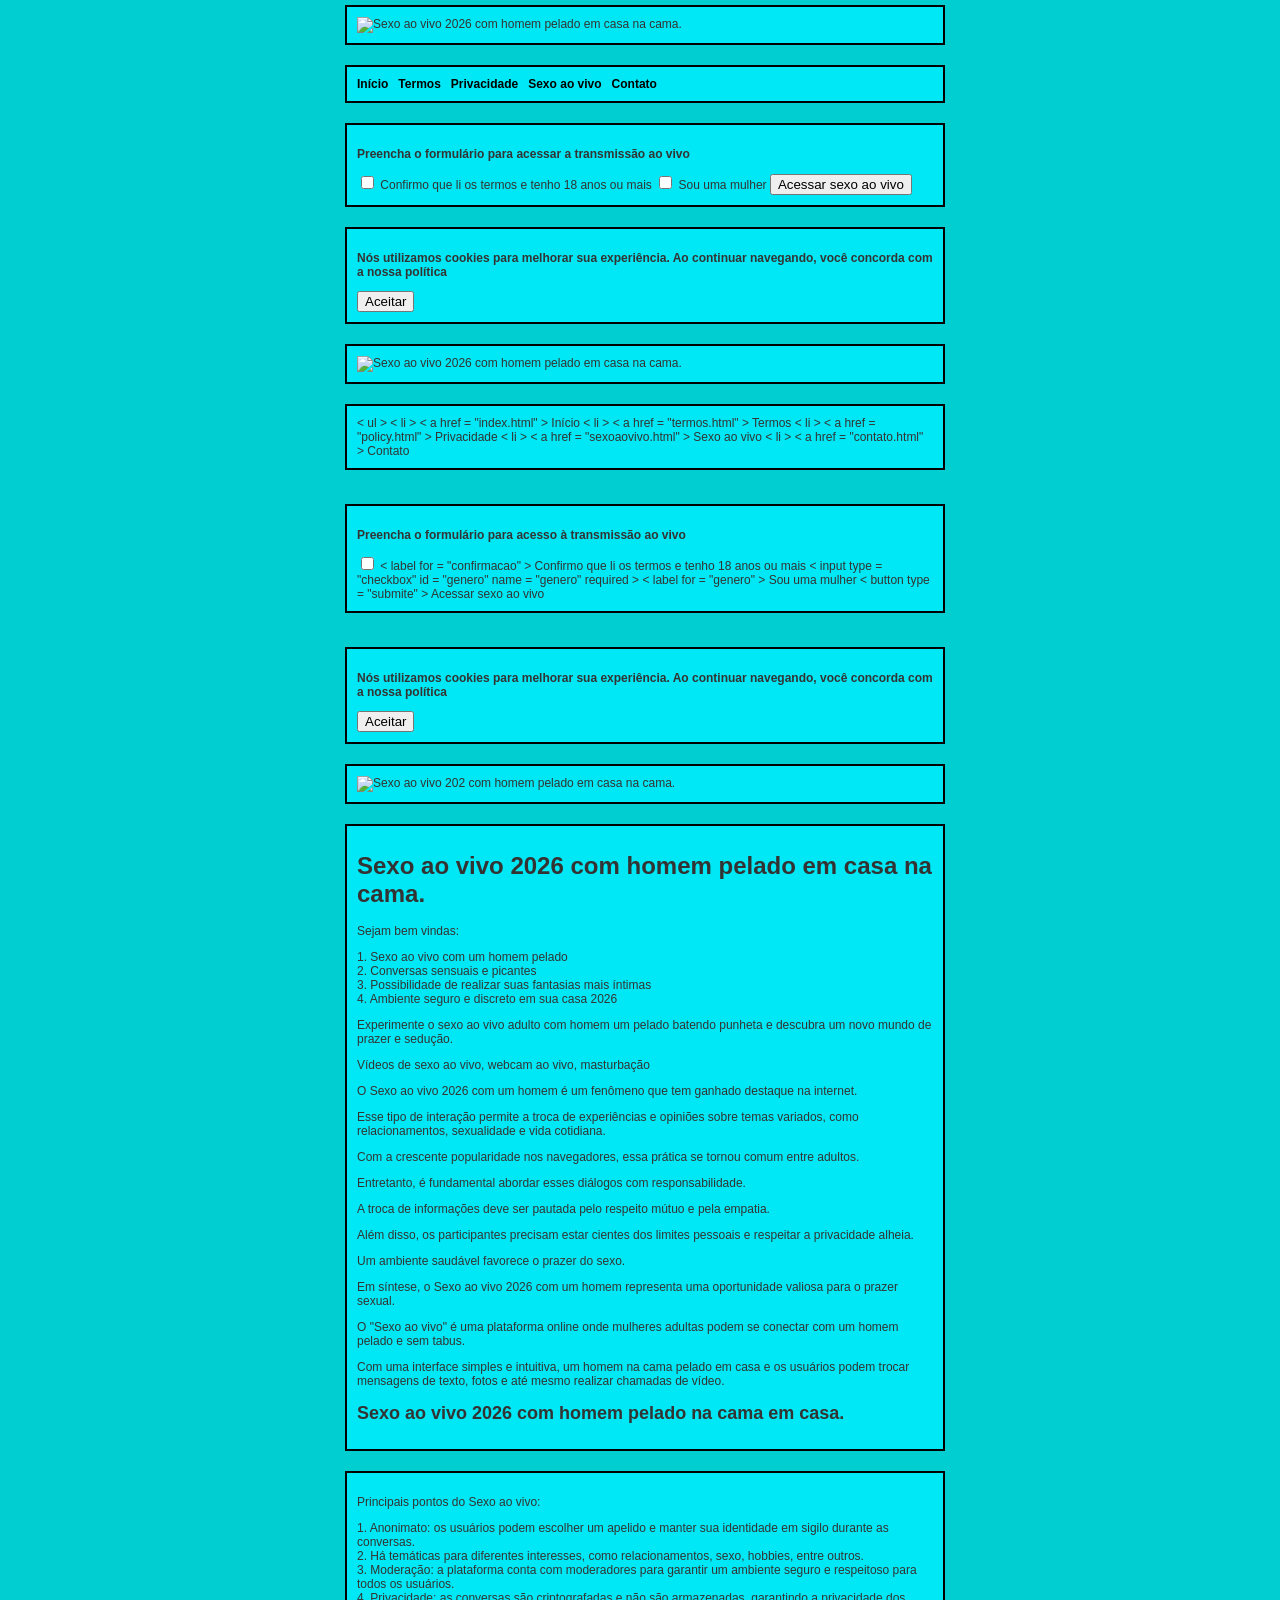
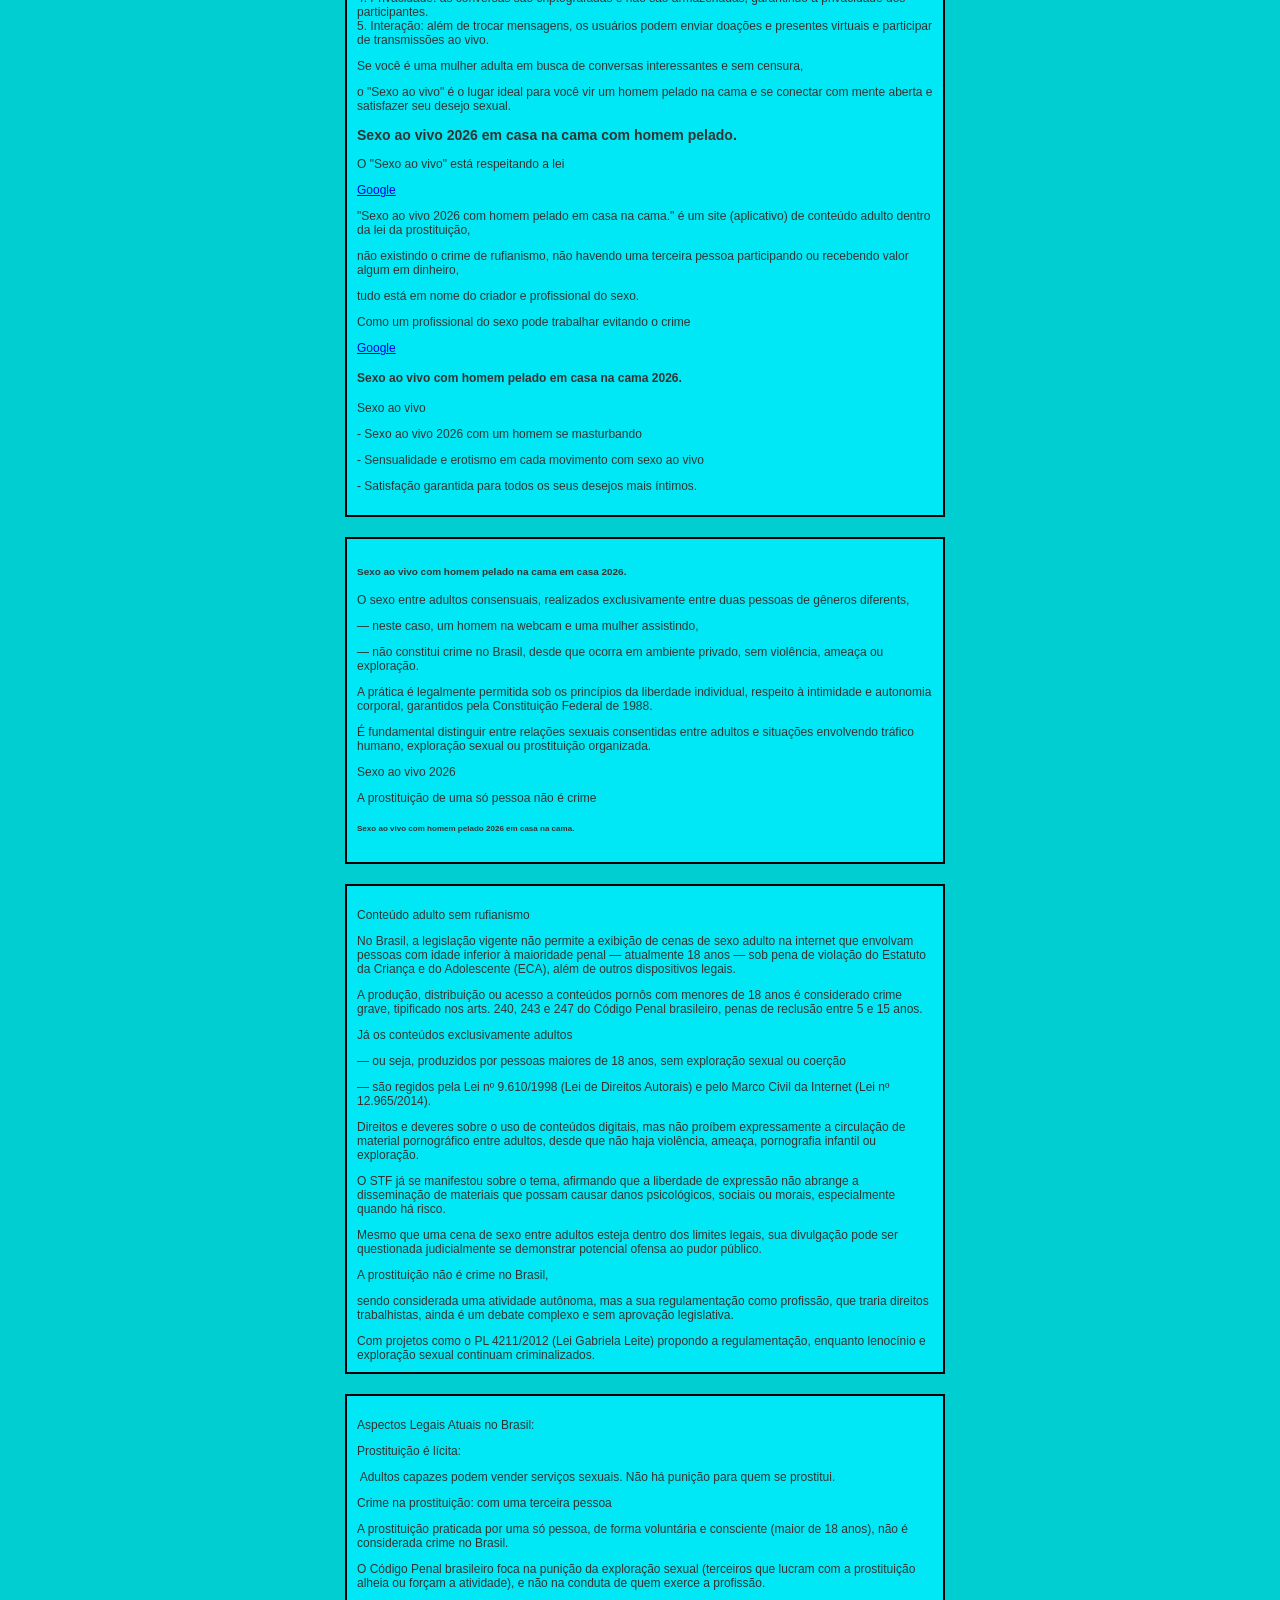
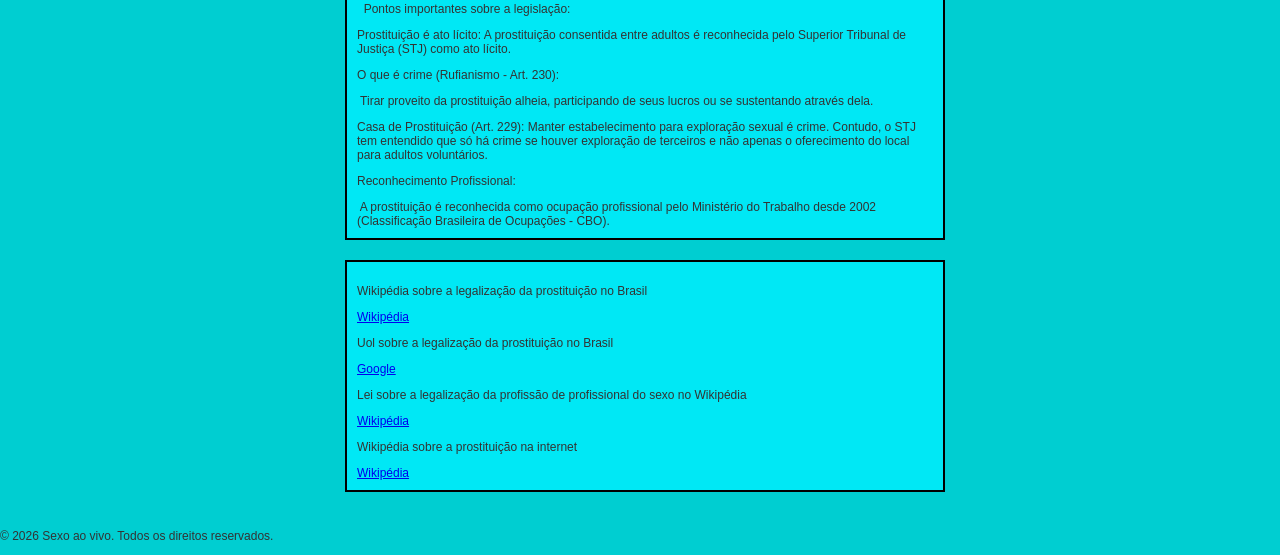
==== commit 823ef415: "Revise meta tags and add site verification Updated meta tags for SEO and added Google site verificat" ====
--- a/index.html
+++ b/index.html
@@ -4,7 +4,7 @@
     <meta charset="UTF-8">
     <meta name="viewport" content="width=device-width, initial-scale=1.0">
     <title>Sexo ao vivo 2026 com homem pelado em casa na cama</title>
-    <meta name="description" content="Sexo ao vivo 2026, sexo ao vivo 2026 com homem, sexo ao vivo 2026 com homem pelado, sexo ao vivo 2026 com homem em casa, sexo ao vivo 2026 com homem na cama.">
+    <meta name="description" content="Sexo ao vivo, sexo ao vivo 2026, sexo ao vivo 2026 com homem, sexo ao vivo com homem em casa, sexo ao vivo com homem na cama.">
 
     
     
@@ -13,48 +13,114 @@
         
     
     <link rel="manifest" href="/manifest.json">
-    <meta name="theme-color" content="#F5B027">  
+<meta name="theme-color" content="#F5B027">  
  
     
     <meta name="apple-mobile-web-app-capable" content="yes">
     <meta name="apple-mobile-web-app-status-bar-style" content="black">
     <meta name="apple-mobile-web-app-title" content="MeuApp">
-    <link rel="apple-touch-icon" href="img/gv-filmes.ico">
+    <link rel="apple-touch-icon" href="img/gv- filmes.ico">
 
     
     <meta name="apple-itunes-app" content="app-id=myAppStoreID">
     
     
-    < link  rel = "icon"  href = "/img/gv-filmes.ico"  type = "image/ico" > 
-
-
-    < meta  name = "msvalidate.01"  content = "EC2CE0930C54CF8AAD1C45DFD36E71D3"  />
-
-
-    < link  rel = "canonical"  href = "https://gvfilmes.github.io/filmesantigos"  />
-    
-
-    
-    </head>​​
-
-
-
-    < corpo >
-    
-    
-   
-   
-    < div  class = "site-wrapper" >
+    <meta name="google-site-verification" content="BCiCfXLzg6PMix58FzhyowaG0ppxM_5rz12L7t14qt4" />
+    
+    
+    <link rel="icon" href="/img/gv-filmes.ico" type="image/ico"> 
+
+
+    <meta name="msvalidate.01" content="EC2CE0930C54CF8AAD1C45DFD36E71D3" />
+
+
+    <link rel="canonical" href="https://sexoaovivo.website/" />
+
+
+    <meta name="rating" content="adult">
+    
+
+    
+</head>
+
+
+
+<body>
+    
+    
+    <div class="site-wrapper">
     <!-- Seus outros containers, textos e cabeçalhos vão aqui -->
-    < div  class = "container" >
-        <!-- Exemplo de conteúdo dentro de uma caixa -->
-    
-    < img  src = "img/sexo-ao-vivo-2026-com-homem-pelado-em-casa-na-cama(1).png"  alt = "Sexo ao vivo, sexo ao vivo 2026, sexo ao vivo 2026 com homem, sexo ao vivo com homem pelado, sexo ao vivo com homem em casa, sexo ao vivo com homem na cama."  title = "Sexo ao vivo 2026 com homem pelado em casa na cama." >
-    </div>​​
-    
-
-
-    < div  class = "container" >
+    <div class="container">
+        <!-- Exemplo de conteúdo dentro de um box -->
+    
+    <img src="img/sexo-ao-vivo-2026-com-homem-pelado-em-casa-na-cama(1).png" alt="Sexo ao vivo 2026 com homem pelado em casa na cama." title="Sexo ao vivo 2026 com homem pelado em casa na cama.">
+    </div>
+    
+
+
+    <div class="container">
+    <ul>
+    <li><a href="index.html">Início</a></li>
+    <li><a href="termos.html">Termos</a></li>
+    <li><a href="policy.html">Privacidade</a></li>
+    <li><a href="sexoaovivo.html">Sexo ao vivo</a></li>
+    <li><a href="contato.html">Contato</a></li>
+    </ul>
+    </div>
+    
+    
+ 
+
+
+  
+      <div class="container">
+      <p><strong>Preencha o formulário para acessar a transmissão ao vivo</strong></p>
+
+
+
+       <form action="sexoaovivo.html" method="GET">
+    
+    
+       <input type="checkbox" id="confirmacao" name="confirmacao" required>
+        <label for="confirmacao">Confirmo que li os termos e tenho 18 anos ou mais</label>
+      
+      
+        <input type="checkbox" id="genero" name="genero" required>
+        <label for="genero">Sou uma mulher</label>
+  
+     
+        <button type="submite">Acessar sexo ao vivo</button>
+        </form>
+        </div>
+      
+
+
+
+    
+    <div class="container">
+    <p><strong>Nós utilizamos cookies para melhorar sua experiência. Ao continuar navegando, você concorda com a nossa política</strong></p>
+        
+    <button id="accept-cookies">Aceitar</button>
+    </div>
+    
+    
+    
+
+    
+    <div class="container">
+    <img src="img/sexo-ao-vivo-2026-com-homem-pelado-em-casa-na-cama(1).png" alt="Sexo ao vivo 2026 com homem pelado em casa  na cama." title="Sexo ao vivo 2026 com homem pelado em casa na cama.">
+    </div>
+      
+    
+  
+    
+ 
+ 
+ 
+    
+
+
+    <div class="container">
     < ul >
     < li > < a  href = "index.html" > Início </ a > </ li >
     < li > < a  href = "termos.html" > Termos </ a > </ li >
@@ -69,41 +135,29 @@
 
 
   
-      < div  class = "container" >
-      < p > < strong > Preencha o formulário para acesso à transmissão ao vivo </ strong > </ p >
-
-
-
-      < form  action = "sexoaovivo.html"  method = "GET" >
-    
-    
-       < input  type = "checkbox"  id = "confirmacao"  name = "confirmacao"  required >
-        < label  for = "confirmacao" > Confirmo que li os termos e tenho 18 anos ou mais </ label >
+      <div class="container">
+      <p> <strong>Preencha o formulário para acesso à transmissão ao vivo</strong></p>
+
+      <form action="sexoaovivo.html" method="GET">
+    
+       <input type="checkbox" id = "confirmacao"  name = "confirmacao"  required >
+       < label  for = "confirmacao" > Confirmo que li os termos e tenho 18 anos ou mais </ label >
       
       
         < input  type = "checkbox"  id = "genero"  name = "genero"  required >
         < label  for = "genero" > Sou uma mulher </ label >
   
-     
-      < button  type = "submite" > Acessar sexo ao vivo </ button >
-      </ formulário >
-      </div>​​
+       < button  type = "submite" > Acessar sexo ao vivo </ button >
+       </formulário>
+       </div>​​
       
 
  
    
-      < div  class = "container" >
-
-      </div>​​
-    
-
-    
-
-
-    
-    <div class="container">
-    <p><strong>Nós utilizamos cookies para melhorar sua experiência. Ao continuar navegando, você concorda com a nossa política</strong></p>
-        
+    ​​
+    <div class="container">
+    <p><strong>Nós utilizamos cookies para melhorar sua experiência. 
+    Ao continuar navegando, você concorda com a nossa política</strong></p>
     <button id="accept-cookies">Aceitar</button>
     </div>
     
@@ -112,7 +166,9 @@
 
     
     <div class="container">
-    <img src="img/sexo-ao-vivo-2026-com-homem-pelado-em-casa-na-cama(2).png" alt="Sexo ao vivo, sexo ao vivo 2026, sexo ao vivo 2026 com homem, sexo ao vivo com homem pelado, sexo ao vivo com homem em casa, sexo ao vivo com homem na cama." title="Sexo ao vivo 2026 com homem pelado em casa na cama.">
+    <img src="img/sexo-ao-vivo-2026-com-homem-pelado-em-casa-na-cama(1).png"
+    alt="Sexo ao vivo 202 com homem pelado em casa na cama."
+    title="Sexo ao vivo 2026 com homem pelado em casa na cama.">
     </div>
       
     
@@ -130,7 +186,6 @@
    3. Possibilidade de realizar suas fantasias mais íntimas<br>
    4. Ambiente seguro e discreto em sua casa 2026
 
-
    <p>Experimente o sexo ao vivo adulto com homem um pelado batendo punheta e descubra um novo mundo de prazer e sedução.</p>
 
    <p>Vídeos de sexo ao vivo, webcam ao vivo, masturbação</p>
@@ -138,7 +193,6 @@
    <p>O Sexo ao vivo 2026 com um homem é um fenômeno que tem ganhado destaque na internet.</p>
    Esse tipo de interação permite a troca de experiências e opiniões sobre temas variados, como relacionamentos, sexualidade e vida cotidiana. 
    <p>Com a crescente popularidade nos navegadores, essa prática se tornou comum entre adultos.</p>
-
 
    <p>Entretanto, é fundamental abordar esses diálogos com responsabilidade.</p>
    A troca de informações deve ser pautada pelo respeito mútuo e pela empatia. 
@@ -152,6 +206,7 @@
 
    <h2>Sexo ao vivo 2026 com homem pelado na cama em casa.</h2>
    </div>
+        
 
    <div class="container">
     <p>Principais pontos do Sexo ao vivo:</p>
@@ -164,11 +219,8 @@
     <p>Se você é uma mulher adulta em busca de conversas interessantes e sem censura,</p>
     <p>o "Sexo ao vivo" é o lugar ideal para você vir um homem pelado na cama e se conectar com mente aberta e satisfazer seu desejo sexual.
 
-    
-    
    <h3>Sexo ao vivo 2026 em casa na cama com homem pelado.</h3>
     
-
    <p>O "Sexo ao vivo" está respeitando a lei</p>
    <a href="https://tinyurl.com/4kpzr9rn">Google</a>
         <p>"Sexo ao vivo 2026 com homem pelado em casa na cama." é um site (aplicativo) de conteúdo adulto dentro da lei da prostituição,</p>
@@ -178,10 +230,8 @@
      <p>Como um profissional do sexo pode trabalhar evitando o crime</p>
     <a href="https://tinyurl.com/4rt39srr">Google</a>
       
-  
     <h4>Sexo ao vivo com homem pelado em casa na cama 2026.</h4>
      
-    
     <a>Sexo ao vivo</a>
     <p>- Sexo ao vivo 2026 com um homem se masturbando</p>
     <p>- Sensualidade e erotismo em cada movimento com sexo ao vivo</p>
@@ -258,31 +308,26 @@
      <a href="https://www.google.com">Wikipédia</a>
 
 
-
      <p>Uol sobre a legalização da prostituição no Brasil</p>
      <a href="https://www.google.com/search?q=Uol+sobre+a+legaliza%C3%A7%C3%A3o+da+prostitui%C3%A7%C3%A3o+no+Brasil">Google</a>
 
    
-  
      <p>Lei sobre a legalização da profissão de profissional do sexo no Wikipédia</p>
      <a href="https://tinyurl.com/4z6n74wy">Wikipédia</a>
 
 
-
      <p>Wikipédia sobre a prostituição na internet</p>
      <a href="https://pt.wikipedia.org/wiki/Prostitui%C3%A7%C3%A3o_na_Internet">Wikipédia</a>
-  
      </div>
-
-     <div class="container">
-       <footer>
+     </div>
+
+     
+     <footer>
      <p>&copy; 2026 Sexo ao vivo. Todos os direitos reservados.</p>
-       </footer>
-     </div> 
-        
-     </div> 
-
-   
+     </footer>
+     
+        
+     
         <script src="script.js"></script>
    
   
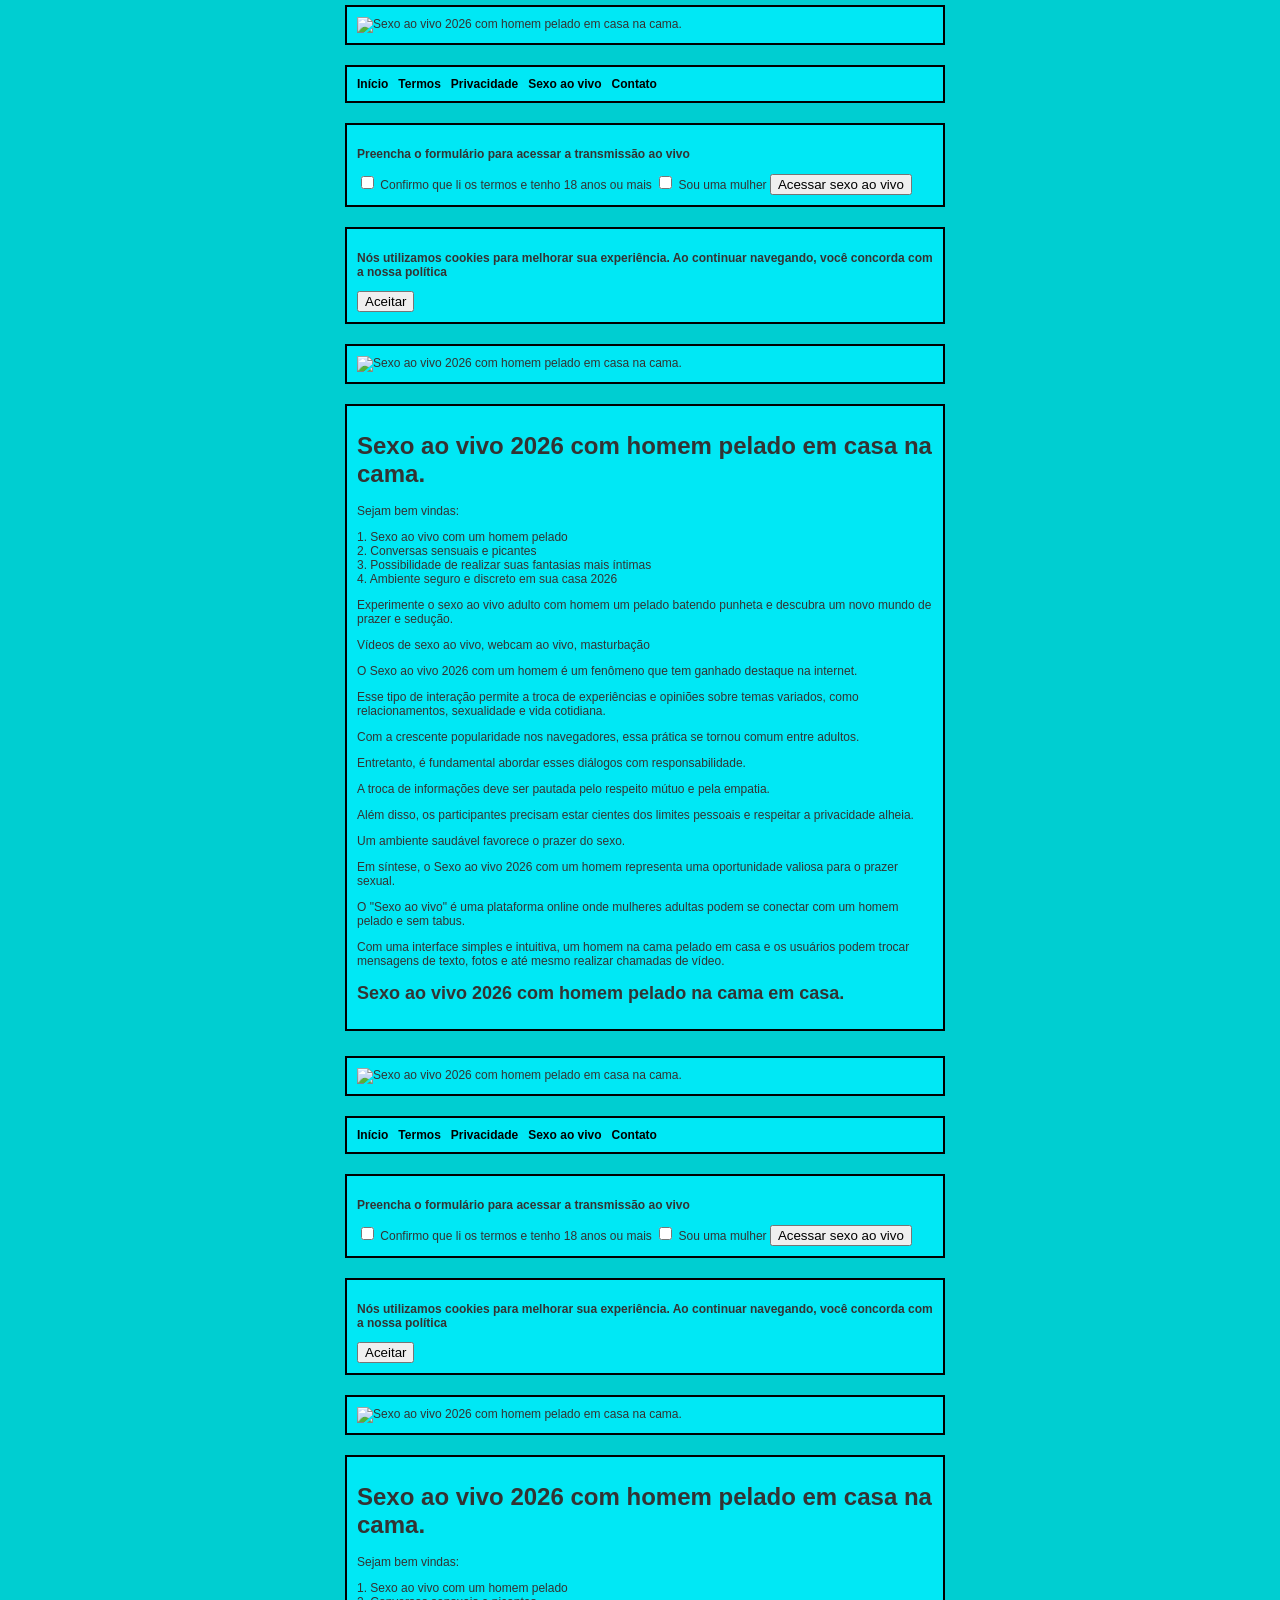
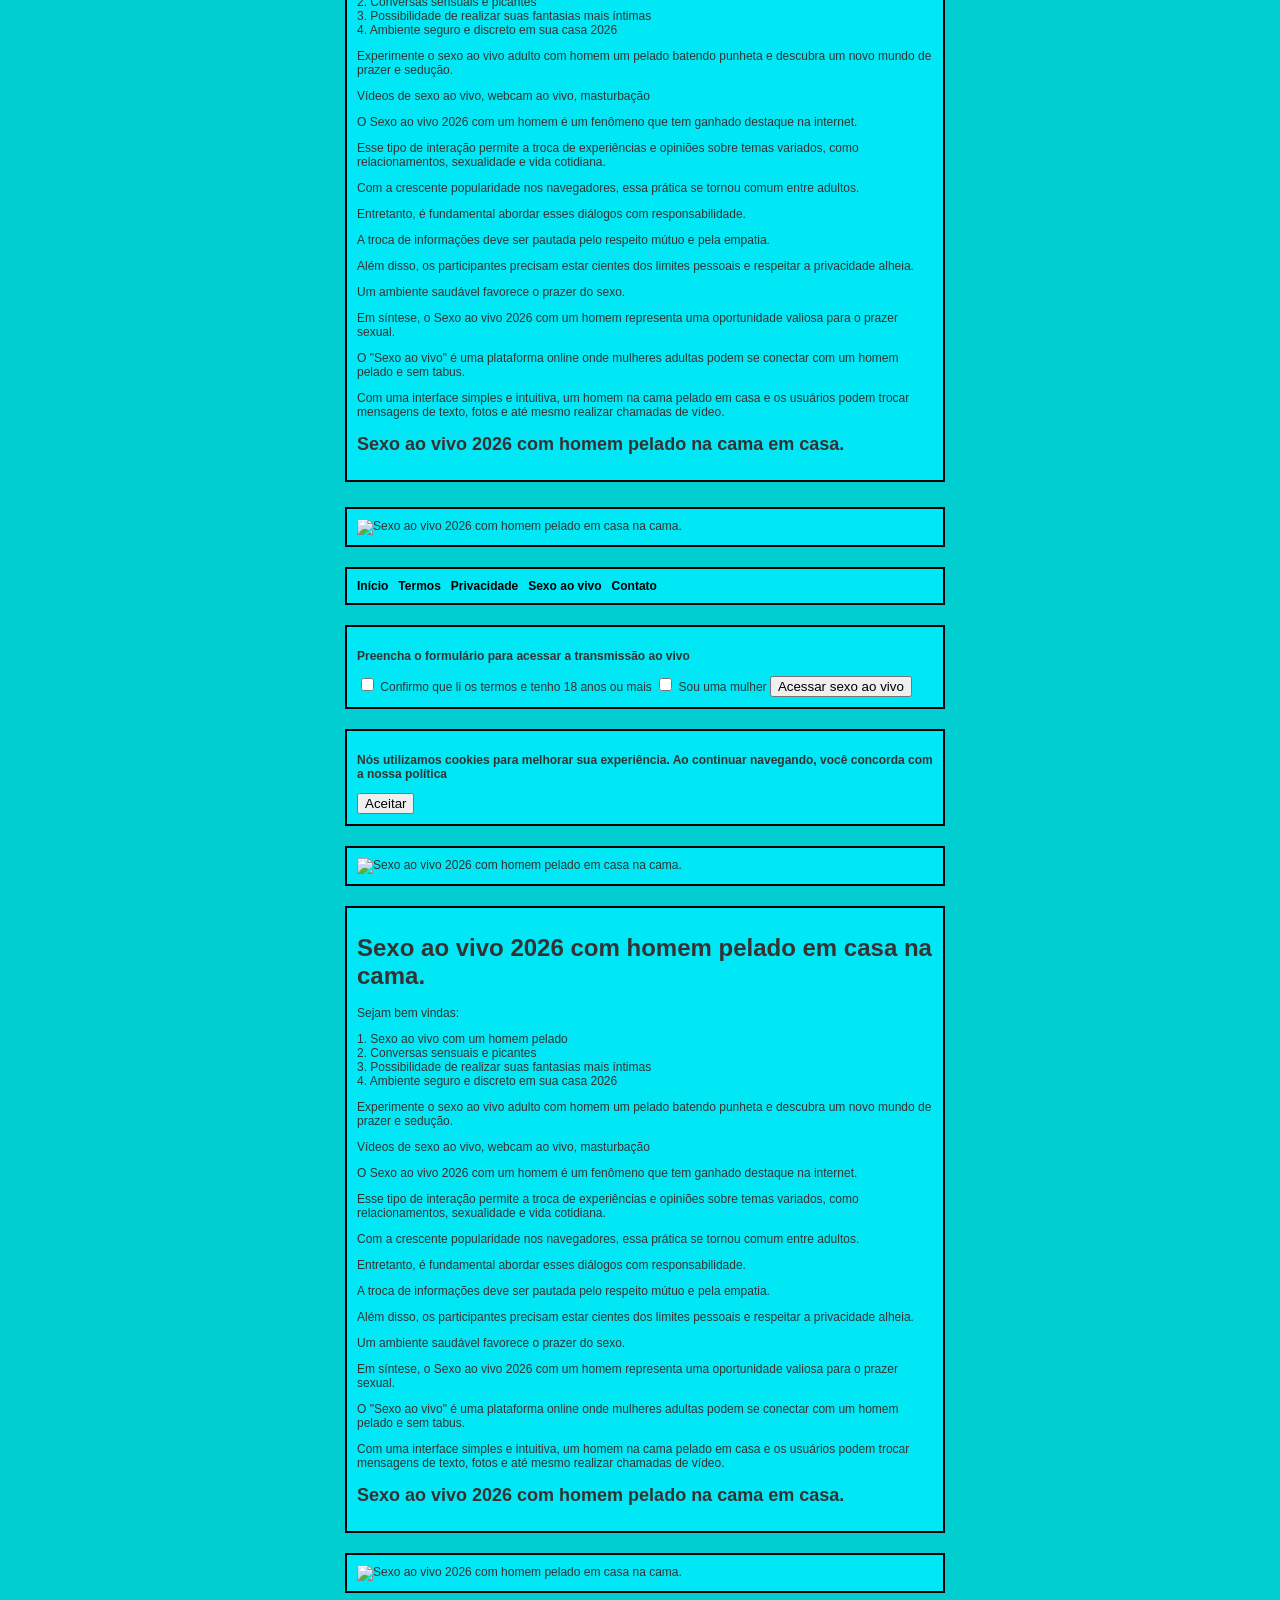
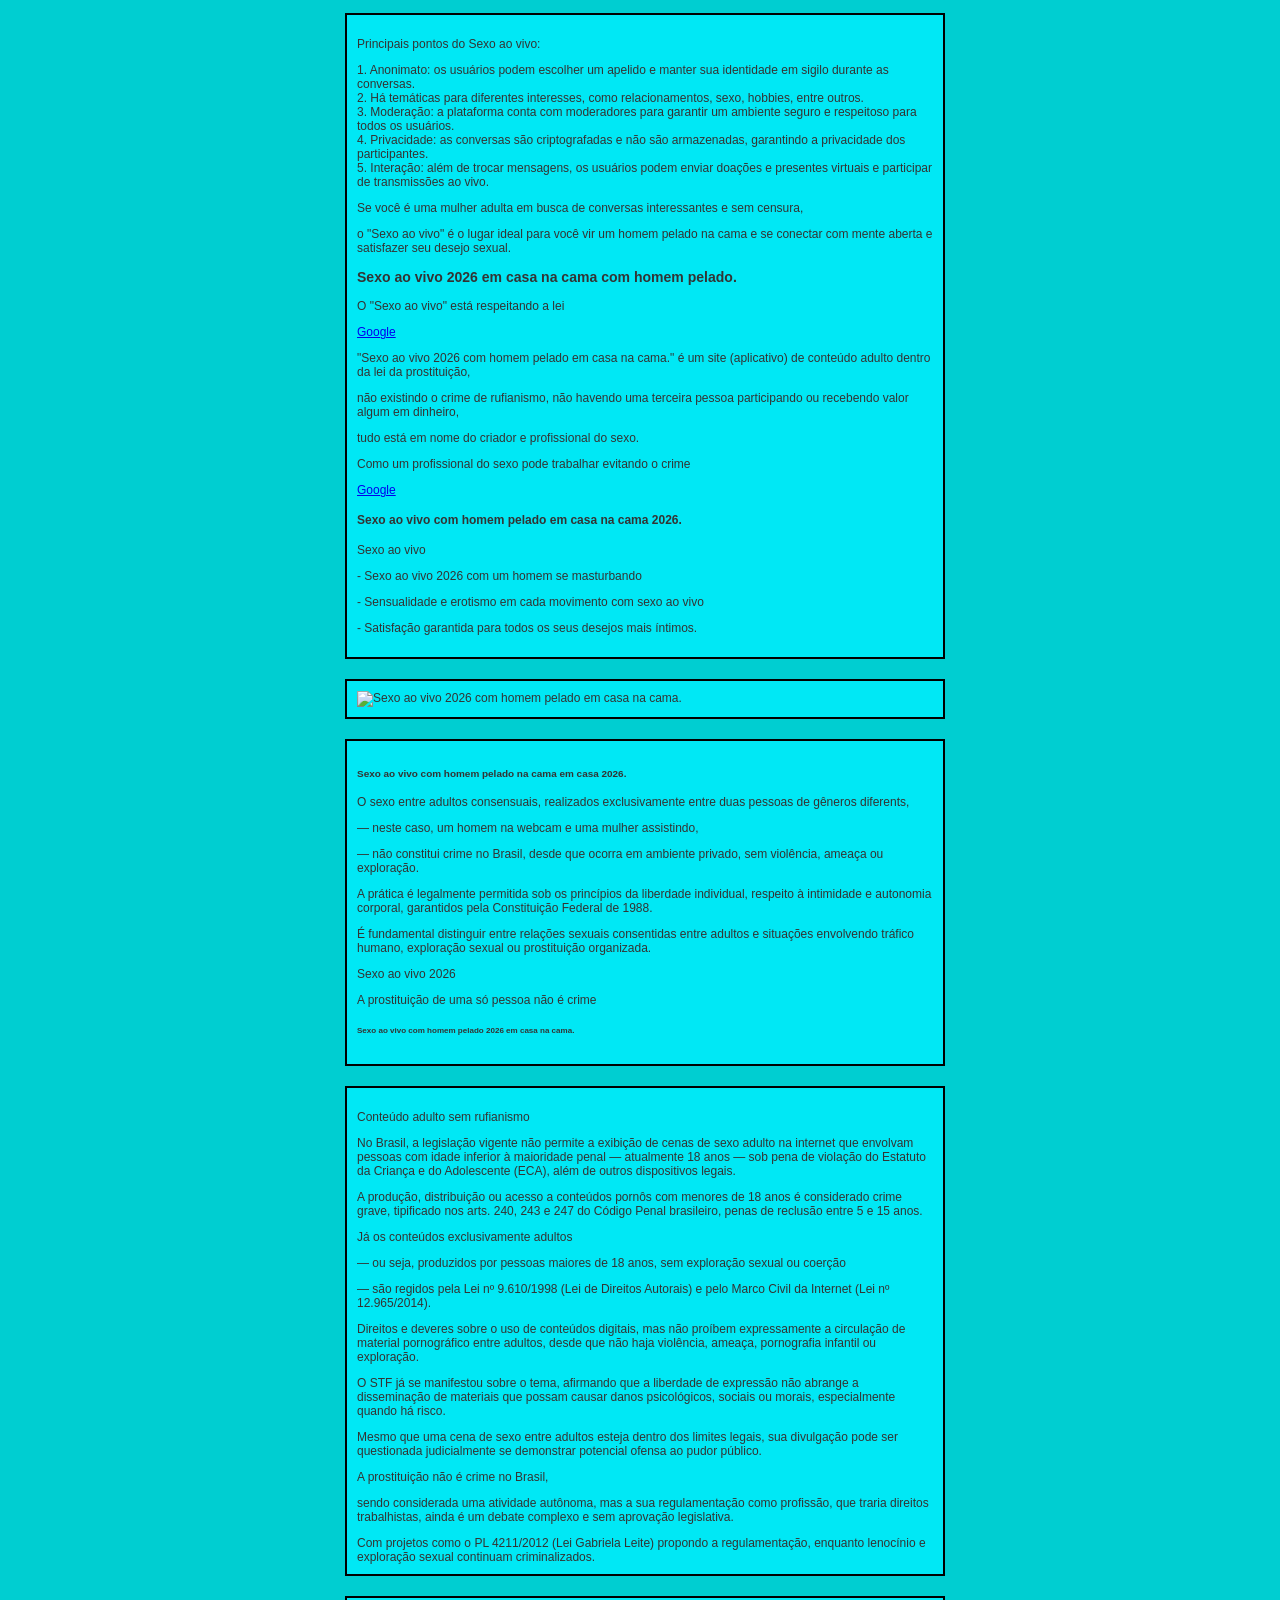
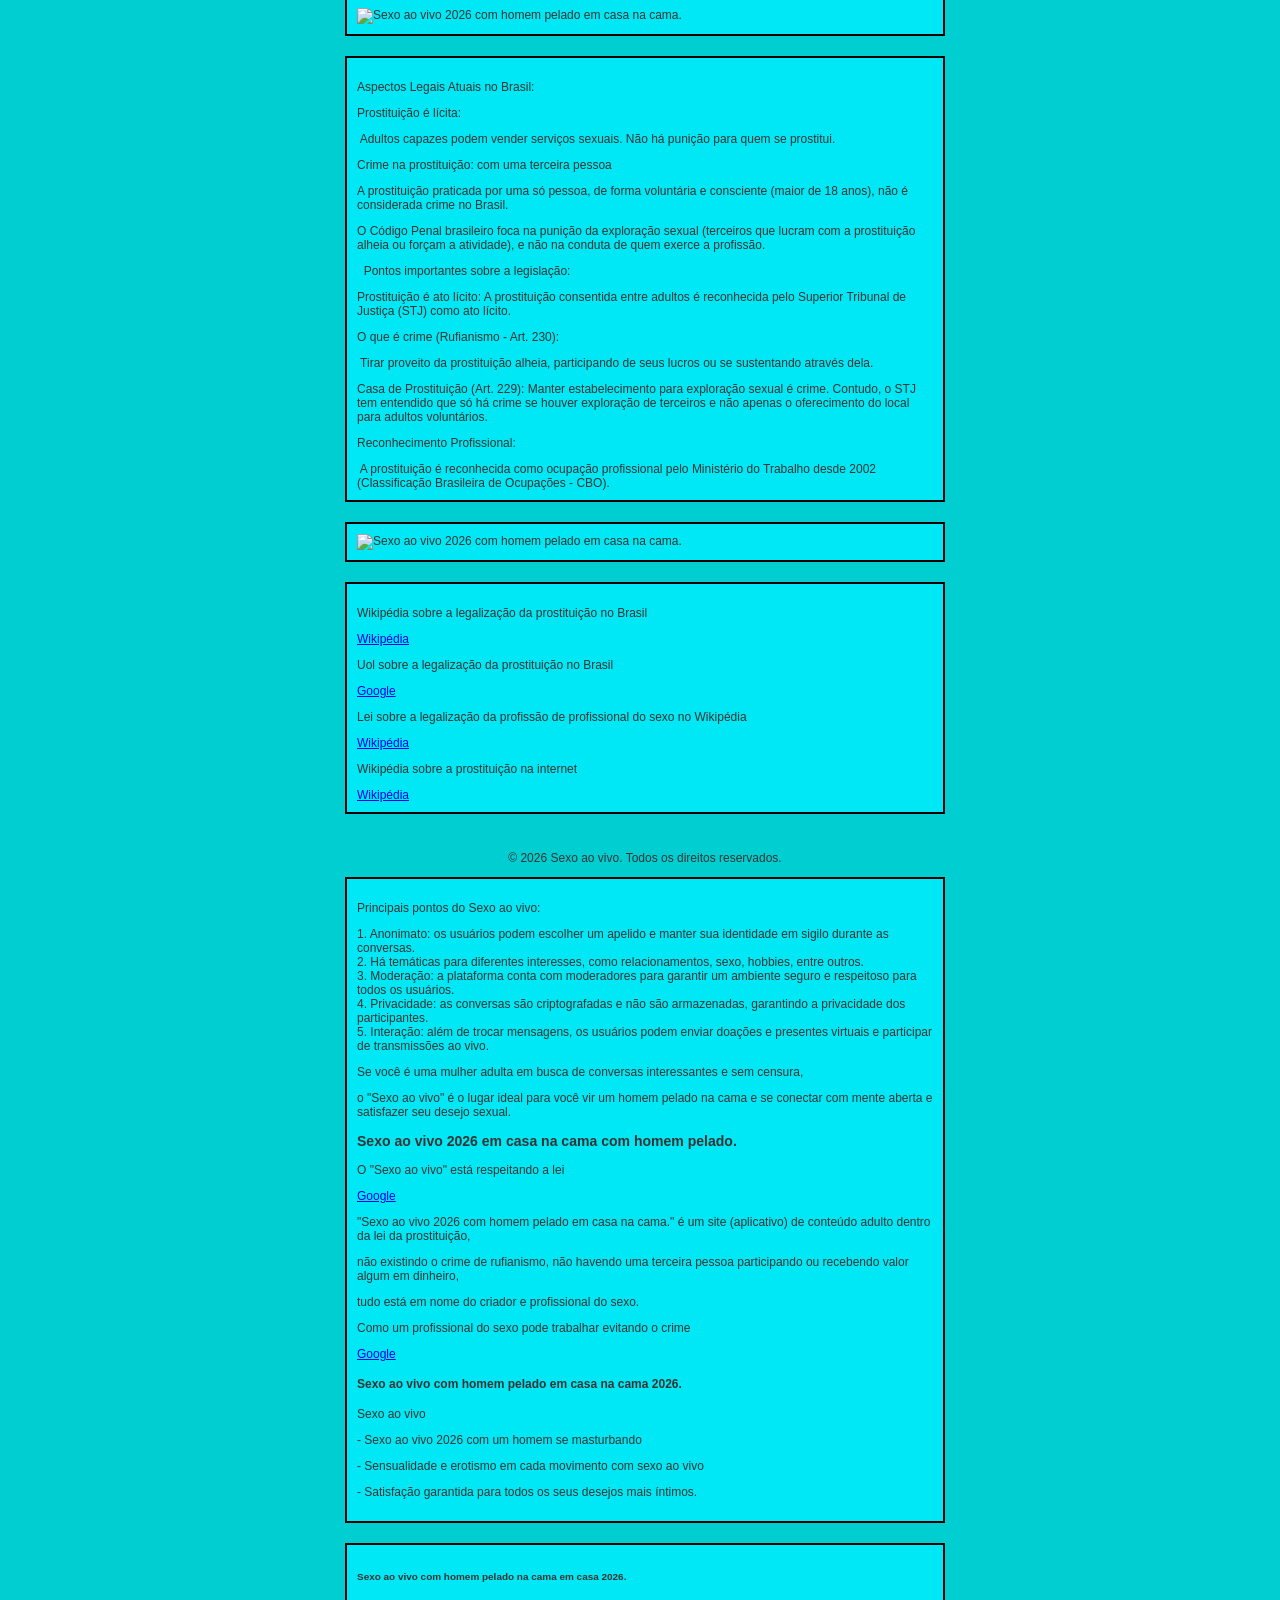
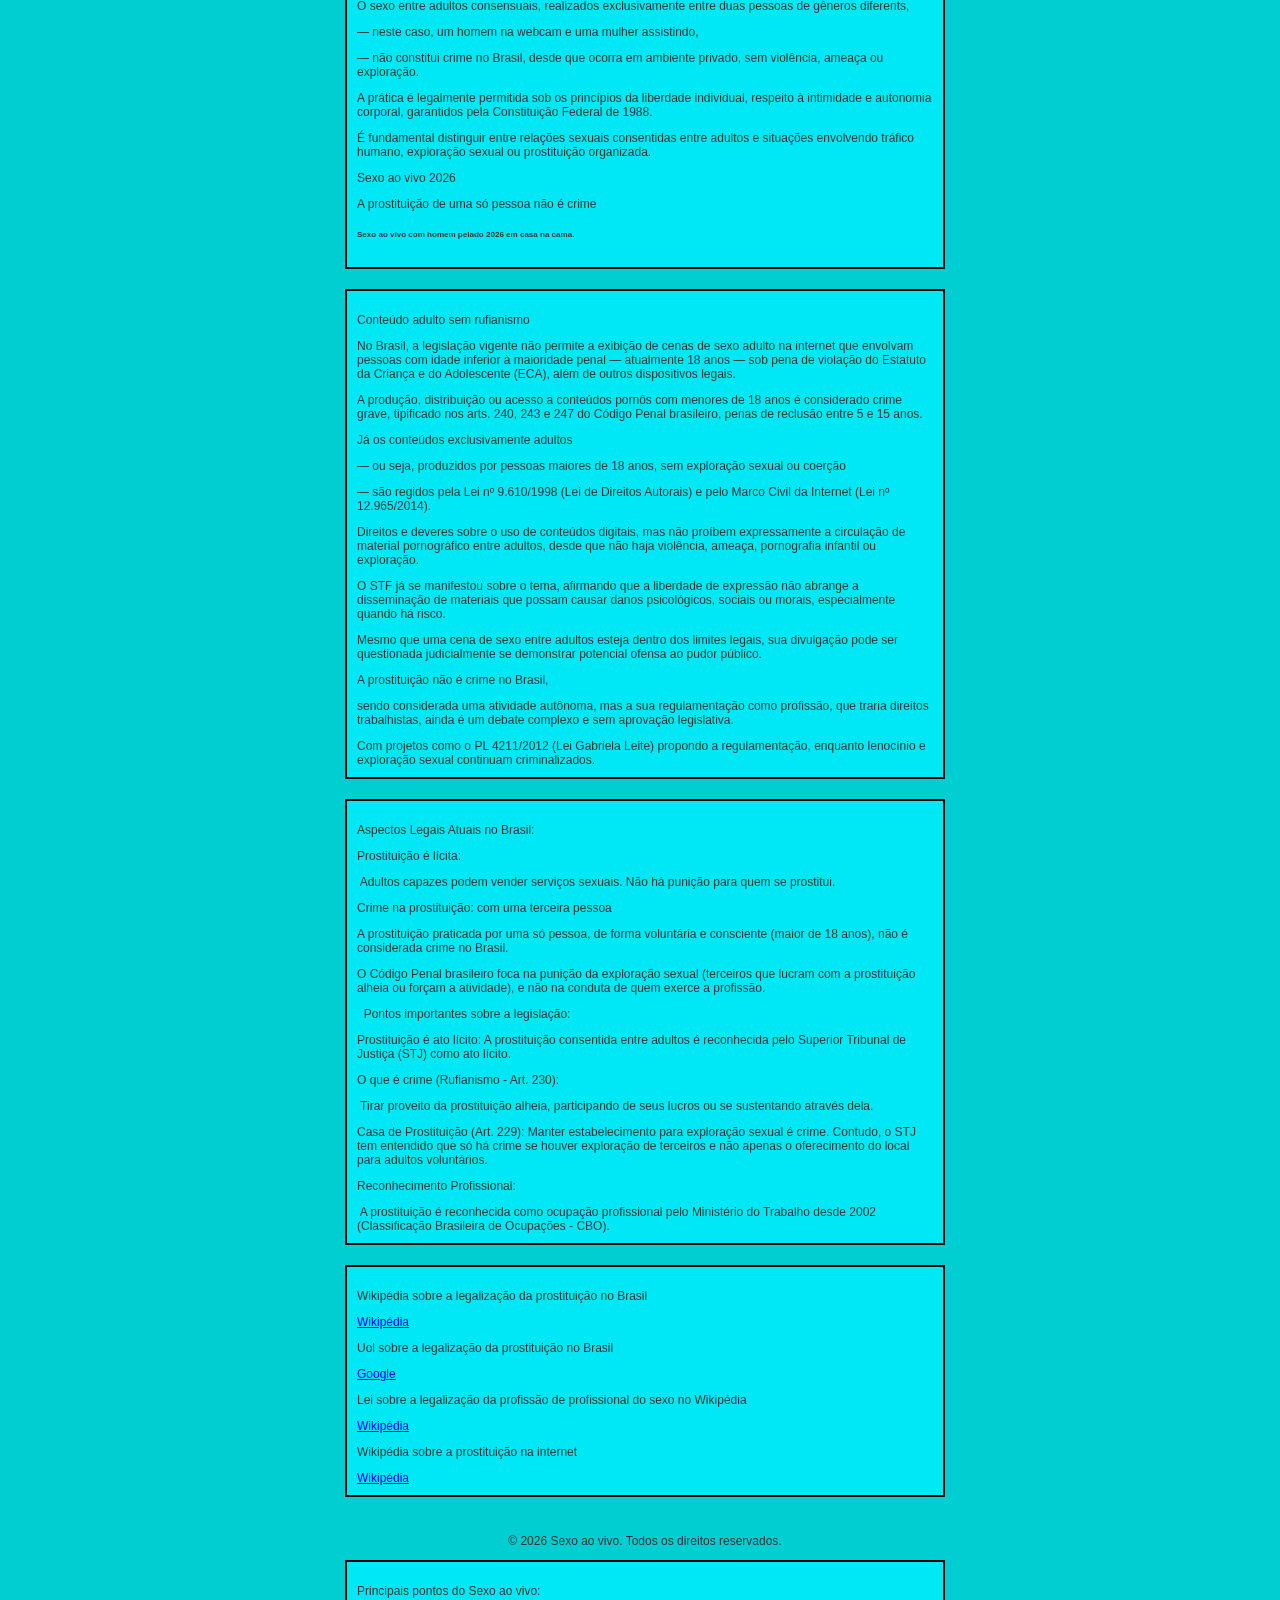
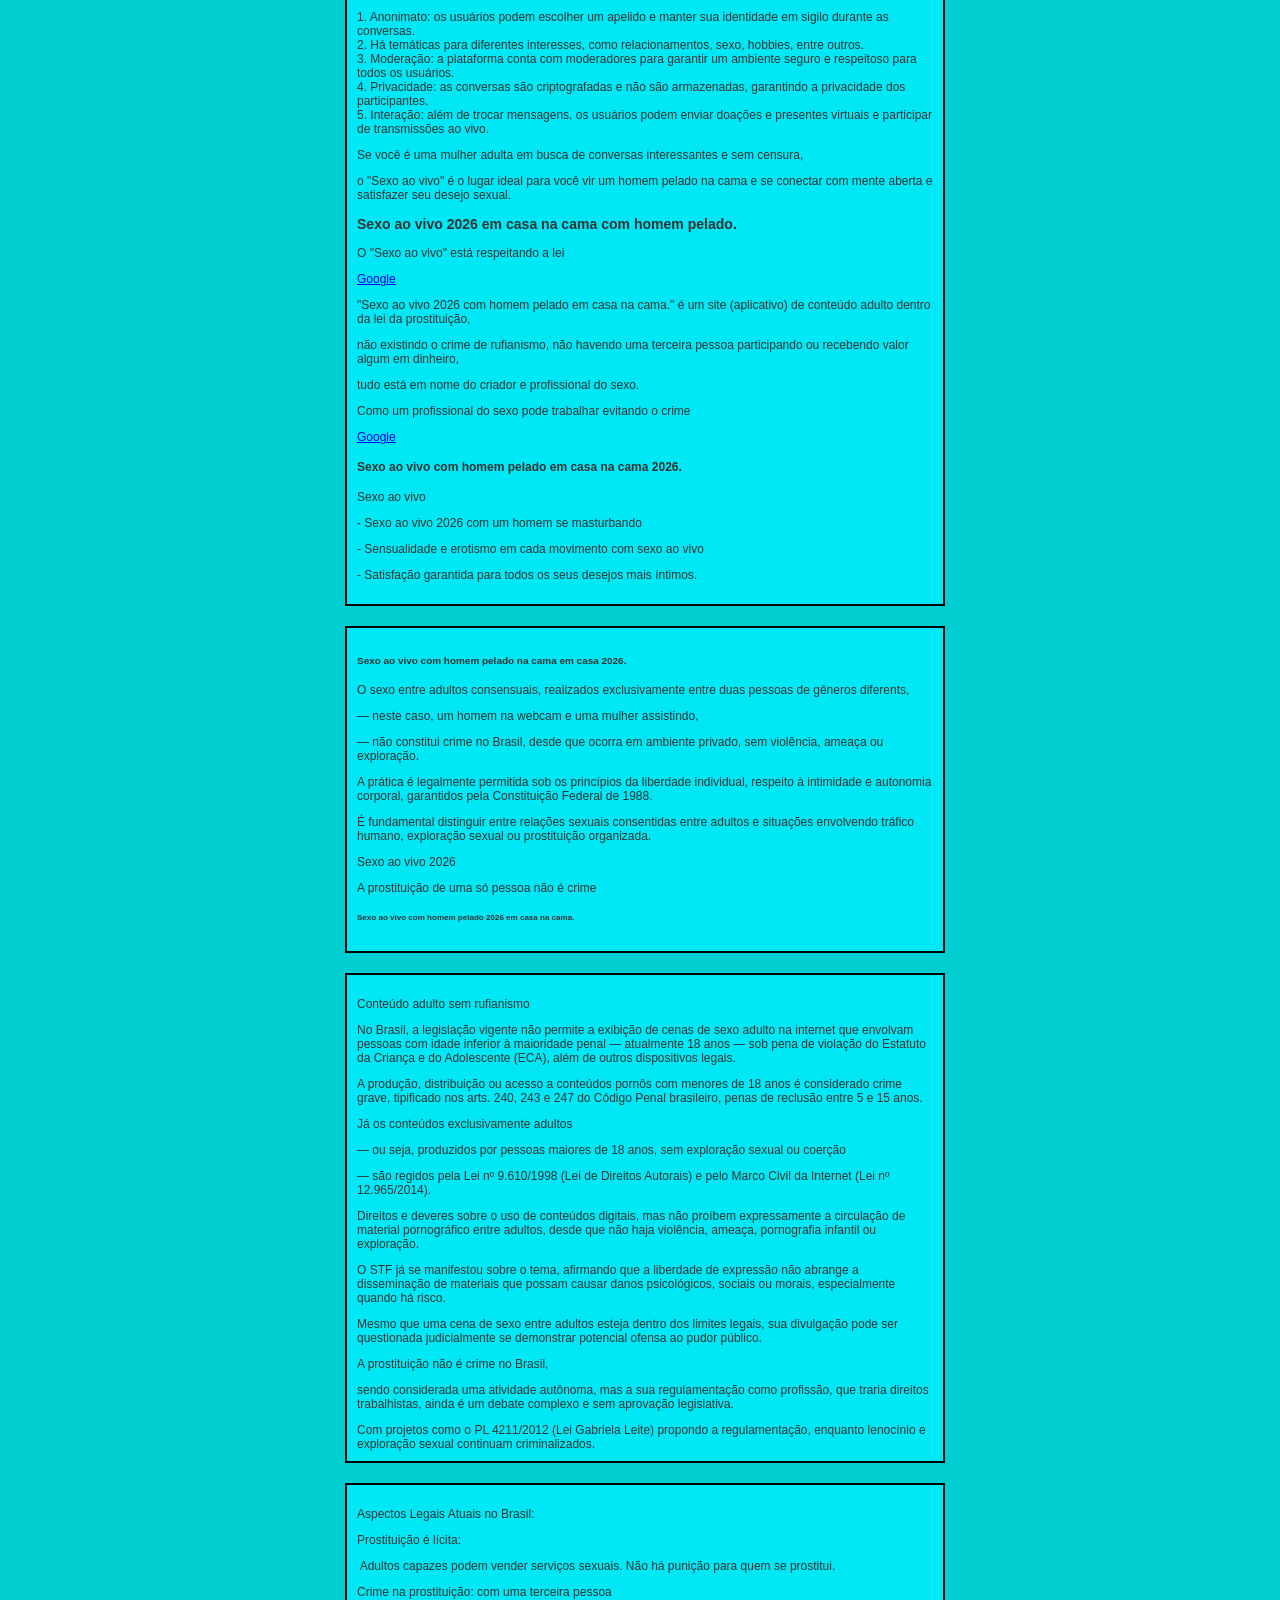
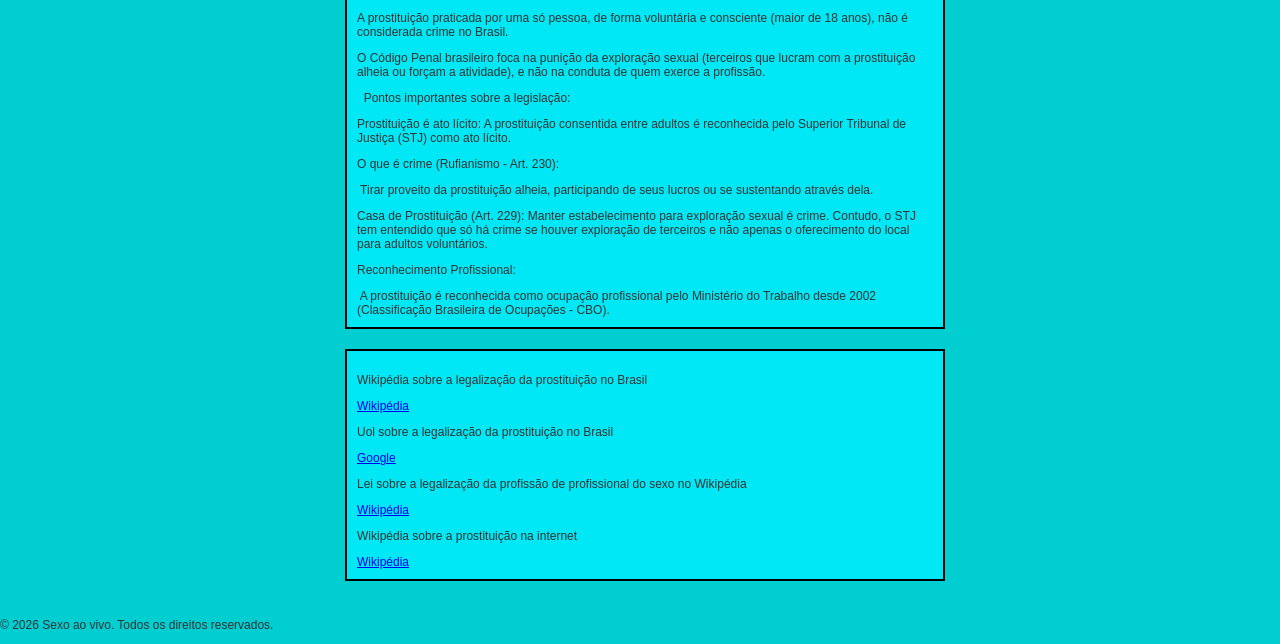
==== commit 9e4d9a80: "Enhance index.html with meta tags and content updates Added meta tags for mobile app capabilities an" ====
--- a/index.html
+++ b/index.html
@@ -13,7 +13,7 @@
         
     
     <link rel="manifest" href="/manifest.json">
-<meta name="theme-color" content="#F5B027">  
+    <meta name="theme-color" content="#F5B027">  
  
     
     <meta name="apple-mobile-web-app-capable" content="yes">
@@ -41,11 +41,11 @@
     
 
     
-</head>
-
-
-
-<body>
+    </head>
+
+
+
+    <body>
     
     
     <div class="site-wrapper">
@@ -56,6 +56,7 @@
     <img src="img/sexo-ao-vivo-2026-com-homem-pelado-em-casa-na-cama(1).png" alt="Sexo ao vivo 2026 com homem pelado em casa na cama." title="Sexo ao vivo 2026 com homem pelado em casa na cama.">
     </div>
     
+
 
 
     <div class="container">
@@ -70,113 +71,42 @@
     
     
  
-
-
-  
       <div class="container">
       <p><strong>Preencha o formulário para acessar a transmissão ao vivo</strong></p>
 
 
 
-       <form action="sexoaovivo.html" method="GET">
-    
-    
-       <input type="checkbox" id="confirmacao" name="confirmacao" required>
+      <form action="sexoaovivo.html" method="GET">
+    
+      <input type="checkbox" id="confirmacao" name="confirmacao" required>
         <label for="confirmacao">Confirmo que li os termos e tenho 18 anos ou mais</label>
-      
-      
-        <input type="checkbox" id="genero" name="genero" required>
+       <input type="checkbox" id="genero" name="genero" required>
         <label for="genero">Sou uma mulher</label>
+      <button type="submite">Acessar sexo ao vivo</button>
+      </form>
+      </div>
+      
+
+    
+ 
+    <div class="container">
+    <p><strong>Nós utilizamos cookies para melhorar sua experiência. Ao continuar navegando, você concorda com a nossa política</strong></p>
+        
+    <button id="accept-cookies">Aceitar</button>
+    </div>
+    
+    
+    
+
+    
+    <div class="container">
+    <img src="img/sexo-ao-vivo-2026-com-homem-pelado-em-casa-na-cama(1).png" alt="Sexo ao vivo 2026 com homem pelado em casa  na cama." title="Sexo ao vivo 2026 com homem pelado em casa na cama.">
+    </div>
+    
+      
+    
   
-     
-        <button type="submite">Acessar sexo ao vivo</button>
-        </form>
-        </div>
-      
-
-
-
-    
-    <div class="container">
-    <p><strong>Nós utilizamos cookies para melhorar sua experiência. Ao continuar navegando, você concorda com a nossa política</strong></p>
-        
-    <button id="accept-cookies">Aceitar</button>
-    </div>
-    
-    
-    
-
-    
-    <div class="container">
-    <img src="img/sexo-ao-vivo-2026-com-homem-pelado-em-casa-na-cama(1).png" alt="Sexo ao vivo 2026 com homem pelado em casa  na cama." title="Sexo ao vivo 2026 com homem pelado em casa na cama.">
-    </div>
-      
-    
-  
-    
- 
- 
- 
-    
-
-
-    <div class="container">
-    < ul >
-    < li > < a  href = "index.html" > Início </ a > </ li >
-    < li > < a  href = "termos.html" > Termos </ a > </ li >
-    < li > < a  href = "policy.html" > Privacidade </ a > </ li >
-    < li > < a  href = "sexoaovivo.html" > Sexo ao vivo </ a > </ li >
-    < li > < a  href = "contato.html" > Contato </ a > </ li >
-    </ul>​​
-    </div>​​
-    
-    
- 
-
-
-  
-      <div class="container">
-      <p> <strong>Preencha o formulário para acesso à transmissão ao vivo</strong></p>
-
-      <form action="sexoaovivo.html" method="GET">
-    
-       <input type="checkbox" id = "confirmacao"  name = "confirmacao"  required >
-       < label  for = "confirmacao" > Confirmo que li os termos e tenho 18 anos ou mais </ label >
-      
-      
-        < input  type = "checkbox"  id = "genero"  name = "genero"  required >
-        < label  for = "genero" > Sou uma mulher </ label >
-  
-       < button  type = "submite" > Acessar sexo ao vivo </ button >
-       </formulário>
-       </div>​​
-      
-
- 
-   
-    ​​
-    <div class="container">
-    <p><strong>Nós utilizamos cookies para melhorar sua experiência. 
-    Ao continuar navegando, você concorda com a nossa política</strong></p>
-    <button id="accept-cookies">Aceitar</button>
-    </div>
-    
-    
-    
-
-    
-    <div class="container">
-    <img src="img/sexo-ao-vivo-2026-com-homem-pelado-em-casa-na-cama(1).png"
-    alt="Sexo ao vivo 202 com homem pelado em casa na cama."
-    title="Sexo ao vivo 2026 com homem pelado em casa na cama.">
-    </div>
-      
-    
-  
-    
- 
- 
-   <div class="container">
+    <div class="container">
    <h1>Sexo ao vivo 2026 com homem pelado em casa na cama.</h1>
     
    <p>Sejam bem vindas:</p>
@@ -208,6 +138,294 @@
    </div>
         
 
+    <!DOCTYPE html>
+<html lang="pt-BR">
+<head>
+    <meta charset="UTF-8">
+    <meta name="viewport" content="width=device-width, initial-scale=1.0">
+    <title>Sexo ao vivo 2026 com homem pelado em casa na cama</title>
+    <meta name="description" content="Sexo ao vivo, sexo ao vivo 2026, sexo ao vivo 2026 com homem, sexo ao vivo com homem em casa, sexo ao vivo com homem na cama.">
+
+    
+    
+    <link rel="stylesheet" href="style.css"> 
+    
+        
+    
+    <link rel="manifest" href="/manifest.json">
+<meta name="theme-color" content="#F5B027">  
+ 
+    
+    <meta name="apple-mobile-web-app-capable" content="yes">
+    <meta name="apple-mobile-web-app-status-bar-style" content="black">
+    <meta name="apple-mobile-web-app-title" content="MeuApp">
+    <link rel="apple-touch-icon" href="img/gv- filmes.ico">
+
+    
+    <meta name="apple-itunes-app" content="app-id=myAppStoreID">
+    
+    
+    <meta name="google-site-verification" content="BCiCfXLzg6PMix58FzhyowaG0ppxM_5rz12L7t14qt4" />
+    
+    
+    <link rel="icon" href="/img/gv-filmes.ico" type="image/ico"> 
+
+
+    <meta name="msvalidate.01" content="EC2CE0930C54CF8AAD1C45DFD36E71D3" />
+
+
+    <link rel="canonical" href="https://sexoaovivo.website/" />
+
+
+    <meta name="rating" content="adult">
+    
+
+    
+</head>
+
+
+
+<body>
+    
+    
+    <div class="site-wrapper">
+    <!-- Seus outros containers, textos e cabeçalhos vão aqui -->
+    <div class="container">
+        <!-- Exemplo de conteúdo dentro de um box -->
+    
+    <img src="img/sexo-ao-vivo-2026-com-homem-pelado-em-casa-na-cama(1).png" alt="Sexo ao vivo 2026 com homem pelado em casa na cama." title="Sexo ao vivo 2026 com homem pelado em casa na cama.">
+    </div>
+    
+
+
+
+    <div class="container">
+    <ul>
+    <li><a href="index.html">Início</a></li>
+    <li><a href="termos.html">Termos</a></li>
+    <li><a href="policy.html">Privacidade</a></li>
+    <li><a href="sexoaovivo.html">Sexo ao vivo</a></li>
+    <li><a href="contato.html">Contato</a></li>
+    </ul>
+    </div>
+    
+    
+ 
+      <div class="container">
+      <p><strong>Preencha o formulário para acessar a transmissão ao vivo</strong></p>
+
+
+
+      <form action="sexoaovivo.html" method="GET">
+    
+      <input type="checkbox" id="confirmacao" name="confirmacao" required>
+        <label for="confirmacao">Confirmo que li os termos e tenho 18 anos ou mais</label>
+       <input type="checkbox" id="genero" name="genero" required>
+        <label for="genero">Sou uma mulher</label>
+      <button type="submite">Acessar sexo ao vivo</button>
+      </form>
+      </div>
+      
+
+    
+ 
+    <div class="container">
+    <p><strong>Nós utilizamos cookies para melhorar sua experiência. Ao continuar navegando, você concorda com a nossa política</strong></p>
+        
+    <button id="accept-cookies">Aceitar</button>
+    </div>
+    
+    
+    
+
+    
+    <div class="container">
+    <img src="img/sexo-ao-vivo-2026-com-homem-pelado-em-casa-na-cama(1).png" alt="Sexo ao vivo 2026 com homem pelado em casa  na cama." title="Sexo ao vivo 2026 com homem pelado em casa na cama.">
+    </div>
+      
+    
+  
+    <div class="container">
+   <h1>Sexo ao vivo 2026 com homem pelado em casa na cama.</h1>
+    
+   <p>Sejam bem vindas:</p>
+
+   1. Sexo ao vivo com um homem pelado<br>
+   2. Conversas sensuais e picantes<br>
+   3. Possibilidade de realizar suas fantasias mais íntimas<br>
+   4. Ambiente seguro e discreto em sua casa 2026
+
+   <p>Experimente o sexo ao vivo adulto com homem um pelado batendo punheta e descubra um novo mundo de prazer e sedução.</p>
+
+   <p>Vídeos de sexo ao vivo, webcam ao vivo, masturbação</p>
+
+   <p>O Sexo ao vivo 2026 com um homem é um fenômeno que tem ganhado destaque na internet.</p>
+   Esse tipo de interação permite a troca de experiências e opiniões sobre temas variados, como relacionamentos, sexualidade e vida cotidiana. 
+   <p>Com a crescente popularidade nos navegadores, essa prática se tornou comum entre adultos.</p>
+
+   <p>Entretanto, é fundamental abordar esses diálogos com responsabilidade.</p>
+   A troca de informações deve ser pautada pelo respeito mútuo e pela empatia. 
+   <p>Além disso, os participantes precisam estar cientes dos limites pessoais e respeitar a privacidade alheia.</p>
+   Um ambiente saudável favorece o prazer do sexo.
+
+   <p>Em síntese, o Sexo ao vivo 2026 com um homem representa uma oportunidade valiosa para o prazer sexual.</p>
+
+   <p>O "Sexo ao vivo" é uma plataforma online onde mulheres adultas podem se conectar com um homem pelado e sem tabus.</p>
+    Com uma interface simples e intuitiva, um homem na cama pelado em casa e os usuários podem trocar mensagens de texto, fotos e até mesmo realizar chamadas de vídeo.
+
+   <h2>Sexo ao vivo 2026 com homem pelado na cama em casa.</h2>
+   </div>
+        
+
+
+        <!DOCTYPE html>
+<html lang="pt-BR">
+<head>
+    <meta charset="UTF-8">
+    <meta name="viewport" content="width=device-width, initial-scale=1.0">
+    <title>Sexo ao vivo 2026 com homem pelado em casa na cama</title>
+    <meta name="description" content="Sexo ao vivo, sexo ao vivo 2026, sexo ao vivo 2026 com homem, sexo ao vivo com homem em casa, sexo ao vivo com homem na cama.">
+
+    
+    
+    <link rel="stylesheet" href="style.css"> 
+    
+        
+    
+    <link rel="manifest" href="/manifest.json">
+<meta name="theme-color" content="#F5B027">  
+ 
+    
+    <meta name="apple-mobile-web-app-capable" content="yes">
+    <meta name="apple-mobile-web-app-status-bar-style" content="black">
+    <meta name="apple-mobile-web-app-title" content="MeuApp">
+    <link rel="apple-touch-icon" href="img/gv- filmes.ico">
+
+    
+    <meta name="apple-itunes-app" content="app-id=myAppStoreID">
+    
+    
+    <meta name="google-site-verification" content="BCiCfXLzg6PMix58FzhyowaG0ppxM_5rz12L7t14qt4" />
+    
+    
+    <link rel="icon" href="/img/gv-filmes.ico" type="image/ico"> 
+
+
+    <meta name="msvalidate.01" content="EC2CE0930C54CF8AAD1C45DFD36E71D3" />
+
+
+    <link rel="canonical" href="https://sexoaovivo.website/" />
+
+
+    <meta name="rating" content="adult">
+    
+
+    
+</head>
+
+
+
+<body>
+    
+    
+    <div class="site-wrapper">
+    <!-- Seus outros containers, textos e cabeçalhos vão aqui -->
+    <div class="container">
+        <!-- Exemplo de conteúdo dentro de um box -->
+    
+    <img src="img/sexo-ao-vivo-2026-com-homem-pelado-em-casa-na-cama(1).png" alt="Sexo ao vivo 2026 com homem pelado em casa na cama." title="Sexo ao vivo 2026 com homem pelado em casa na cama.">
+    </div>
+    
+
+
+
+    <div class="container">
+    <ul>
+    <li><a href="index.html">Início</a></li>
+    <li><a href="termos.html">Termos</a></li>
+    <li><a href="policy.html">Privacidade</a></li>
+    <li><a href="sexoaovivo.html">Sexo ao vivo</a></li>
+    <li><a href="contato.html">Contato</a></li>
+    </ul>
+    </div>
+    
+    
+ 
+      <div class="container">
+      <p><strong>Preencha o formulário para acessar a transmissão ao vivo</strong></p>
+
+
+
+      <form action="sexoaovivo.html" method="GET">
+    
+      <input type="checkbox" id="confirmacao" name="confirmacao" required>
+        <label for="confirmacao">Confirmo que li os termos e tenho 18 anos ou mais</label>
+       <input type="checkbox" id="genero" name="genero" required>
+        <label for="genero">Sou uma mulher</label>
+      <button type="submite">Acessar sexo ao vivo</button>
+      </form>
+      </div>
+      
+
+    
+ 
+    <div class="container">
+    <p><strong>Nós utilizamos cookies para melhorar sua experiência. Ao continuar navegando, você concorda com a nossa política</strong></p>
+        
+    <button id="accept-cookies">Aceitar</button>
+    </div>
+    
+    
+    
+
+    
+    <div class="container">
+    <img src="img/sexo-ao-vivo-2026-com-homem-pelado-em-casa-na-cama(1).png" alt="Sexo ao vivo 2026 com homem pelado em casa  na cama." title="Sexo ao vivo 2026 com homem pelado em casa na cama.">
+    </div>
+      
+    
+  
+    <div class="container">
+   <h1>Sexo ao vivo 2026 com homem pelado em casa na cama.</h1>
+    
+   <p>Sejam bem vindas:</p>
+
+   1. Sexo ao vivo com um homem pelado<br>
+   2. Conversas sensuais e picantes<br>
+   3. Possibilidade de realizar suas fantasias mais íntimas<br>
+   4. Ambiente seguro e discreto em sua casa 2026
+
+   <p>Experimente o sexo ao vivo adulto com homem um pelado batendo punheta e descubra um novo mundo de prazer e sedução.</p>
+
+   <p>Vídeos de sexo ao vivo, webcam ao vivo, masturbação</p>
+
+   <p>O Sexo ao vivo 2026 com um homem é um fenômeno que tem ganhado destaque na internet.</p>
+   Esse tipo de interação permite a troca de experiências e opiniões sobre temas variados, como relacionamentos, sexualidade e vida cotidiana. 
+   <p>Com a crescente popularidade nos navegadores, essa prática se tornou comum entre adultos.</p>
+
+   <p>Entretanto, é fundamental abordar esses diálogos com responsabilidade.</p>
+   A troca de informações deve ser pautada pelo respeito mútuo e pela empatia. 
+   <p>Além disso, os participantes precisam estar cientes dos limites pessoais e respeitar a privacidade alheia.</p>
+   Um ambiente saudável favorece o prazer do sexo.
+
+   <p>Em síntese, o Sexo ao vivo 2026 com um homem representa uma oportunidade valiosa para o prazer sexual.</p>
+
+   <p>O "Sexo ao vivo" é uma plataforma online onde mulheres adultas podem se conectar com um homem pelado e sem tabus.</p>
+    Com uma interface simples e intuitiva, um homem na cama pelado em casa e os usuários podem trocar mensagens de texto, fotos e até mesmo realizar chamadas de vídeo.
+
+   <h2>Sexo ao vivo 2026 com homem pelado na cama em casa.</h2>
+   </div>
+        
+
+
+    <div class="container">
+    <img src="img/sexo-ao-vivo-2026-com-homem-pelado-em-casa-na-cama(1).png" alt="Sexo ao vivo 2026 com homem pelado em casa  na cama." title="Sexo ao vivo 2026 com homem pelado em casa na cama.">
+    </div>
+      
+
+
+
+        
    <div class="container">
     <p>Principais pontos do Sexo ao vivo:</p>
     1. Anonimato: os usuários podem escolher um apelido e manter sua identidade em sigilo durante as conversas.<br>
@@ -239,6 +457,14 @@
     </div>
         
 
+
+    <div class="container">
+    <img src="img/sexo-ao-vivo-2026-com-homem-pelado-em-casa-na-cama(1).png" alt="Sexo ao vivo 2026 com homem pelado em casa  na cama." title="Sexo ao vivo 2026 com homem pelado em casa na cama.">
+    </div>
+      
+
+
+    
    <div class="container">
    <h5>Sexo ao vivo com homem pelado na cama em casa 2026.</h5>
 
@@ -277,6 +503,14 @@
     </div>
 
 
+
+    <div class="container">
+    <img src="img/sexo-ao-vivo-2026-com-homem-pelado-em-casa-na-cama(1).png" alt="Sexo ao vivo 2026 com homem pelado em casa  na cama." title="Sexo ao vivo 2026 com homem pelado em casa na cama.">
+    </div>
+      
+
+        
+
      <div class="container">   
      <p>Aspectos Legais Atuais no Brasil:</p>
 
@@ -302,6 +536,14 @@
      </div>
 
 
+
+    <div class="container">
+    <img src="img/sexo-ao-vivo-2026-com-homem-pelado-em-casa-na-cama(1).png" alt="Sexo ao vivo 2026 com homem pelado em casa  na cama." title="Sexo ao vivo 2026 com homem pelado em casa na cama.">
+    </div>
+      
+
+
+        
 
      <div class="container">
      <p>Wikipédia sobre a legalização da prostituição no Brasil</p>
@@ -335,3 +577,264 @@
 </body>
 
 </html>
+
+
+
+        
+   <div class="container">
+    <p>Principais pontos do Sexo ao vivo:</p>
+    1. Anonimato: os usuários podem escolher um apelido e manter sua identidade em sigilo durante as conversas.<br>
+    2. Há temáticas para diferentes interesses, como relacionamentos, sexo, hobbies, entre outros.<br>
+    3. Moderação: a plataforma conta com moderadores para garantir um ambiente seguro e respeitoso para todos os usuários.<br>
+    4. Privacidade: as conversas são criptografadas e não são armazenadas, garantindo a privacidade dos participantes.<br>
+    5. Interação: além de trocar mensagens, os usuários podem enviar doações e presentes virtuais e participar de transmissões ao vivo.
+
+    <p>Se você é uma mulher adulta em busca de conversas interessantes e sem censura,</p>
+    <p>o "Sexo ao vivo" é o lugar ideal para você vir um homem pelado na cama e se conectar com mente aberta e satisfazer seu desejo sexual.
+
+   <h3>Sexo ao vivo 2026 em casa na cama com homem pelado.</h3>
+    
+   <p>O "Sexo ao vivo" está respeitando a lei</p>
+   <a href="https://tinyurl.com/4kpzr9rn">Google</a>
+        <p>"Sexo ao vivo 2026 com homem pelado em casa na cama." é um site (aplicativo) de conteúdo adulto dentro da lei da prostituição,</p>
+    <p>não existindo o crime de rufianismo, não havendo uma terceira pessoa participando ou recebendo valor algum em dinheiro,</p>
+    <p>tudo está em nome do criador e profissional do sexo.</p>
+    
+     <p>Como um profissional do sexo pode trabalhar evitando o crime</p>
+    <a href="https://tinyurl.com/4rt39srr">Google</a>
+      
+    <h4>Sexo ao vivo com homem pelado em casa na cama 2026.</h4>
+     
+    <a>Sexo ao vivo</a>
+    <p>- Sexo ao vivo 2026 com um homem se masturbando</p>
+    <p>- Sensualidade e erotismo em cada movimento com sexo ao vivo</p>
+    <p>- Satisfação garantida para todos os seus desejos mais íntimos.</p>
+    </div>
+        
+
+   <div class="container">
+   <h5>Sexo ao vivo com homem pelado na cama em casa 2026.</h5>
+
+    <p>O sexo entre adultos consensuais, realizados exclusivamente entre duas pessoas de gêneros diferents,</p> 
+     — neste caso, um homem na webcam e uma mulher assistindo,
+     <p>— não constitui crime no Brasil, desde que ocorra em ambiente privado, sem violência, ameaça ou exploração.</p> 
+     <p>A prática é legalmente permitida sob os princípios da liberdade individual, respeito à intimidade e autonomia corporal, garantidos pela Constituição Federal de 1988.</p>
+
+     <p>É fundamental distinguir entre relações sexuais consentidas entre adultos e situações envolvendo tráfico humano, exploração sexual ou prostituição organizada.</p>
+ 
+    Sexo ao vivo 2026
+    <p>A prostituição de uma só pessoa não é crime</p><a href="https://www.google.com/search?q=A+legaliza%C3%A7%C3%A3o+da+prostitui%C3%A7%C3%A3o+no+Brasil"></a>
+
+    <h6>Sexo ao vivo com homem pelado 2026 em casa na cama.</h6>
+    </div>
+
+    <div class="container">
+    <p>Conteúdo adulto sem rufianismo</p>
+    
+    No Brasil, a legislação vigente não permite a exibição de cenas de sexo adulto na internet que envolvam pessoas com idade inferior à maioridade penal
+    — atualmente 18 anos
+    — sob pena de violação do Estatuto da Criança e do Adolescente (ECA), além de outros dispositivos legais.
+    <p>A produção, distribuição ou acesso a conteúdos pornôs com menores de 18 anos é considerado crime grave, tipificado nos arts. 240, 243 e 247 do Código Penal brasileiro, penas de reclusão entre 5 e 15 anos.</p>
+
+    <p>Já os conteúdos exclusivamente adultos</p>
+    <p>— ou seja, produzidos por pessoas maiores de 18 anos, sem exploração sexual ou coerção</p> 
+    <p>— são regidos pela Lei nº 9.610/1998 (Lei de Direitos Autorais) e pelo Marco Civil da Internet (Lei nº 12.965/2014).</p> 
+    <p>Direitos e deveres sobre o uso de conteúdos digitais, mas não proíbem expressamente a circulação de material pornográfico entre adultos, desde que não haja violência, ameaça, pornografia infantil ou exploração.</p>
+
+    O STF já se manifestou sobre o tema, afirmando que a liberdade de expressão não abrange a disseminação de materiais que possam causar danos psicológicos, sociais ou morais, especialmente quando há risco. 
+    <p>Mesmo que uma cena de sexo entre adultos esteja dentro dos limites legais, sua divulgação pode ser questionada judicialmente se demonstrar potencial ofensa ao pudor público.</p>
+
+    <p>A prostituição não é crime no Brasil,</p>
+     <p>sendo considerada uma atividade autônoma, mas a sua regulamentação como profissão, que traria direitos trabalhistas, ainda é um debate complexo e sem aprovação legislativa.</p>
+    Com projetos como o PL 4211/2012 (Lei Gabriela Leite) propondo a regulamentação, enquanto lenocínio e exploração sexual continuam criminalizados.
+    </div>
+
+
+     <div class="container">   
+     <p>Aspectos Legais Atuais no Brasil:</p>
+
+     <p>Prostituição é lícita:</p> Adultos capazes podem vender serviços sexuais. Não há punição para quem se prostitui.    
+
+     <p>Crime na prostituição: com uma terceira pessoa</p>
+
+     A prostituição praticada por uma só pessoa, de forma voluntária e consciente (maior de 18 anos), não é considerada crime no Brasil. 
+
+     <p>O Código Penal brasileiro foca na punição da exploração sexual (terceiros que lucram com a prostituição alheia ou forçam a atividade), e não na conduta de quem exerce a profissão.</p> 
+
+     Pontos importantes sobre a legislação:
+
+     <p>Prostituição é ato lícito: A prostituição consentida entre adultos é reconhecida pelo Superior Tribunal de Justiça (STJ) como ato lícito.</p>
+
+     <p>O que é crime (Rufianismo - Art. 230):</p>
+      Tirar proveito da prostituição alheia, participando de seus lucros ou se sustentando através dela.
+
+     <p>Casa de Prostituição (Art. 229): Manter estabelecimento para exploração sexual é crime. Contudo, o STJ tem entendido que só há crime se houver exploração de terceiros e não apenas o oferecimento do local para adultos voluntários.</p>
+
+     <p>Reconhecimento Profissional:</p>
+      A prostituição é reconhecida como ocupação profissional pelo Ministério do Trabalho desde 2002 (Classificação Brasileira de Ocupações - CBO). 
+     </div>
+
+
+
+     <div class="container">
+     <p>Wikipédia sobre a legalização da prostituição no Brasil</p>
+     <a href="https://www.google.com">Wikipédia</a>
+
+
+     <p>Uol sobre a legalização da prostituição no Brasil</p>
+     <a href="https://www.google.com/search?q=Uol+sobre+a+legaliza%C3%A7%C3%A3o+da+prostitui%C3%A7%C3%A3o+no+Brasil">Google</a>
+
+   
+     <p>Lei sobre a legalização da profissão de profissional do sexo no Wikipédia</p>
+     <a href="https://tinyurl.com/4z6n74wy">Wikipédia</a>
+
+
+     <p>Wikipédia sobre a prostituição na internet</p>
+     <a href="https://pt.wikipedia.org/wiki/Prostitui%C3%A7%C3%A3o_na_Internet">Wikipédia</a>
+     </div>
+     </div>
+
+     
+     <footer>
+     <p>&copy; 2026 Sexo ao vivo. Todos os direitos reservados.</p>
+     </footer>
+     
+        
+     
+        <script src="script.js"></script>
+   
+  
+
+</body>
+
+</html>
+
+
+        
+   <div class="container">
+    <p>Principais pontos do Sexo ao vivo:</p>
+    1. Anonimato: os usuários podem escolher um apelido e manter sua identidade em sigilo durante as conversas.<br>
+    2. Há temáticas para diferentes interesses, como relacionamentos, sexo, hobbies, entre outros.<br>
+    3. Moderação: a plataforma conta com moderadores para garantir um ambiente seguro e respeitoso para todos os usuários.<br>
+    4. Privacidade: as conversas são criptografadas e não são armazenadas, garantindo a privacidade dos participantes.<br>
+    5. Interação: além de trocar mensagens, os usuários podem enviar doações e presentes virtuais e participar de transmissões ao vivo.
+
+    <p>Se você é uma mulher adulta em busca de conversas interessantes e sem censura,</p>
+    <p>o "Sexo ao vivo" é o lugar ideal para você vir um homem pelado na cama e se conectar com mente aberta e satisfazer seu desejo sexual.
+
+   <h3>Sexo ao vivo 2026 em casa na cama com homem pelado.</h3>
+    
+   <p>O "Sexo ao vivo" está respeitando a lei</p>
+   <a href="https://tinyurl.com/4kpzr9rn">Google</a>
+        <p>"Sexo ao vivo 2026 com homem pelado em casa na cama." é um site (aplicativo) de conteúdo adulto dentro da lei da prostituição,</p>
+    <p>não existindo o crime de rufianismo, não havendo uma terceira pessoa participando ou recebendo valor algum em dinheiro,</p>
+    <p>tudo está em nome do criador e profissional do sexo.</p>
+    
+     <p>Como um profissional do sexo pode trabalhar evitando o crime</p>
+    <a href="https://tinyurl.com/4rt39srr">Google</a>
+      
+    <h4>Sexo ao vivo com homem pelado em casa na cama 2026.</h4>
+     
+    <a>Sexo ao vivo</a>
+    <p>- Sexo ao vivo 2026 com um homem se masturbando</p>
+    <p>- Sensualidade e erotismo em cada movimento com sexo ao vivo</p>
+    <p>- Satisfação garantida para todos os seus desejos mais íntimos.</p>
+    </div>
+        
+
+   <div class="container">
+   <h5>Sexo ao vivo com homem pelado na cama em casa 2026.</h5>
+
+    <p>O sexo entre adultos consensuais, realizados exclusivamente entre duas pessoas de gêneros diferents,</p> 
+     — neste caso, um homem na webcam e uma mulher assistindo,
+     <p>— não constitui crime no Brasil, desde que ocorra em ambiente privado, sem violência, ameaça ou exploração.</p> 
+     <p>A prática é legalmente permitida sob os princípios da liberdade individual, respeito à intimidade e autonomia corporal, garantidos pela Constituição Federal de 1988.</p>
+
+     <p>É fundamental distinguir entre relações sexuais consentidas entre adultos e situações envolvendo tráfico humano, exploração sexual ou prostituição organizada.</p>
+ 
+    Sexo ao vivo 2026
+    <p>A prostituição de uma só pessoa não é crime</p><a href="https://www.google.com/search?q=A+legaliza%C3%A7%C3%A3o+da+prostitui%C3%A7%C3%A3o+no+Brasil"></a>
+
+    <h6>Sexo ao vivo com homem pelado 2026 em casa na cama.</h6>
+    </div>
+
+    <div class="container">
+    <p>Conteúdo adulto sem rufianismo</p>
+    
+    No Brasil, a legislação vigente não permite a exibição de cenas de sexo adulto na internet que envolvam pessoas com idade inferior à maioridade penal
+    — atualmente 18 anos
+    — sob pena de violação do Estatuto da Criança e do Adolescente (ECA), além de outros dispositivos legais.
+    <p>A produção, distribuição ou acesso a conteúdos pornôs com menores de 18 anos é considerado crime grave, tipificado nos arts. 240, 243 e 247 do Código Penal brasileiro, penas de reclusão entre 5 e 15 anos.</p>
+
+    <p>Já os conteúdos exclusivamente adultos</p>
+    <p>— ou seja, produzidos por pessoas maiores de 18 anos, sem exploração sexual ou coerção</p> 
+    <p>— são regidos pela Lei nº 9.610/1998 (Lei de Direitos Autorais) e pelo Marco Civil da Internet (Lei nº 12.965/2014).</p> 
+    <p>Direitos e deveres sobre o uso de conteúdos digitais, mas não proíbem expressamente a circulação de material pornográfico entre adultos, desde que não haja violência, ameaça, pornografia infantil ou exploração.</p>
+
+    O STF já se manifestou sobre o tema, afirmando que a liberdade de expressão não abrange a disseminação de materiais que possam causar danos psicológicos, sociais ou morais, especialmente quando há risco. 
+    <p>Mesmo que uma cena de sexo entre adultos esteja dentro dos limites legais, sua divulgação pode ser questionada judicialmente se demonstrar potencial ofensa ao pudor público.</p>
+
+    <p>A prostituição não é crime no Brasil,</p>
+     <p>sendo considerada uma atividade autônoma, mas a sua regulamentação como profissão, que traria direitos trabalhistas, ainda é um debate complexo e sem aprovação legislativa.</p>
+    Com projetos como o PL 4211/2012 (Lei Gabriela Leite) propondo a regulamentação, enquanto lenocínio e exploração sexual continuam criminalizados.
+    </div>
+
+
+     <div class="container">   
+     <p>Aspectos Legais Atuais no Brasil:</p>
+
+     <p>Prostituição é lícita:</p> Adultos capazes podem vender serviços sexuais. Não há punição para quem se prostitui.    
+
+     <p>Crime na prostituição: com uma terceira pessoa</p>
+
+     A prostituição praticada por uma só pessoa, de forma voluntária e consciente (maior de 18 anos), não é considerada crime no Brasil. 
+
+     <p>O Código Penal brasileiro foca na punição da exploração sexual (terceiros que lucram com a prostituição alheia ou forçam a atividade), e não na conduta de quem exerce a profissão.</p> 
+
+     Pontos importantes sobre a legislação:
+
+     <p>Prostituição é ato lícito: A prostituição consentida entre adultos é reconhecida pelo Superior Tribunal de Justiça (STJ) como ato lícito.</p>
+
+     <p>O que é crime (Rufianismo - Art. 230):</p>
+      Tirar proveito da prostituição alheia, participando de seus lucros ou se sustentando através dela.
+
+     <p>Casa de Prostituição (Art. 229): Manter estabelecimento para exploração sexual é crime. Contudo, o STJ tem entendido que só há crime se houver exploração de terceiros e não apenas o oferecimento do local para adultos voluntários.</p>
+
+     <p>Reconhecimento Profissional:</p>
+      A prostituição é reconhecida como ocupação profissional pelo Ministério do Trabalho desde 2002 (Classificação Brasileira de Ocupações - CBO). 
+     </div>
+
+
+
+     <div class="container">
+     <p>Wikipédia sobre a legalização da prostituição no Brasil</p>
+     <a href="https://www.google.com">Wikipédia</a>
+
+
+     <p>Uol sobre a legalização da prostituição no Brasil</p>
+     <a href="https://www.google.com/search?q=Uol+sobre+a+legaliza%C3%A7%C3%A3o+da+prostitui%C3%A7%C3%A3o+no+Brasil">Google</a>
+
+   
+     <p>Lei sobre a legalização da profissão de profissional do sexo no Wikipédia</p>
+     <a href="https://tinyurl.com/4z6n74wy">Wikipédia</a>
+
+
+     <p>Wikipédia sobre a prostituição na internet</p>
+     <a href="https://pt.wikipedia.org/wiki/Prostitui%C3%A7%C3%A3o_na_Internet">Wikipédia</a>
+     </div>
+     </div>
+
+     
+     <footer>
+     <p>&copy; 2026 Sexo ao vivo. Todos os direitos reservados.</p>
+     </footer>
+     
+        
+     
+        <script src="script.js"></script>
+   
+  
+
+</body>
+
+</html>
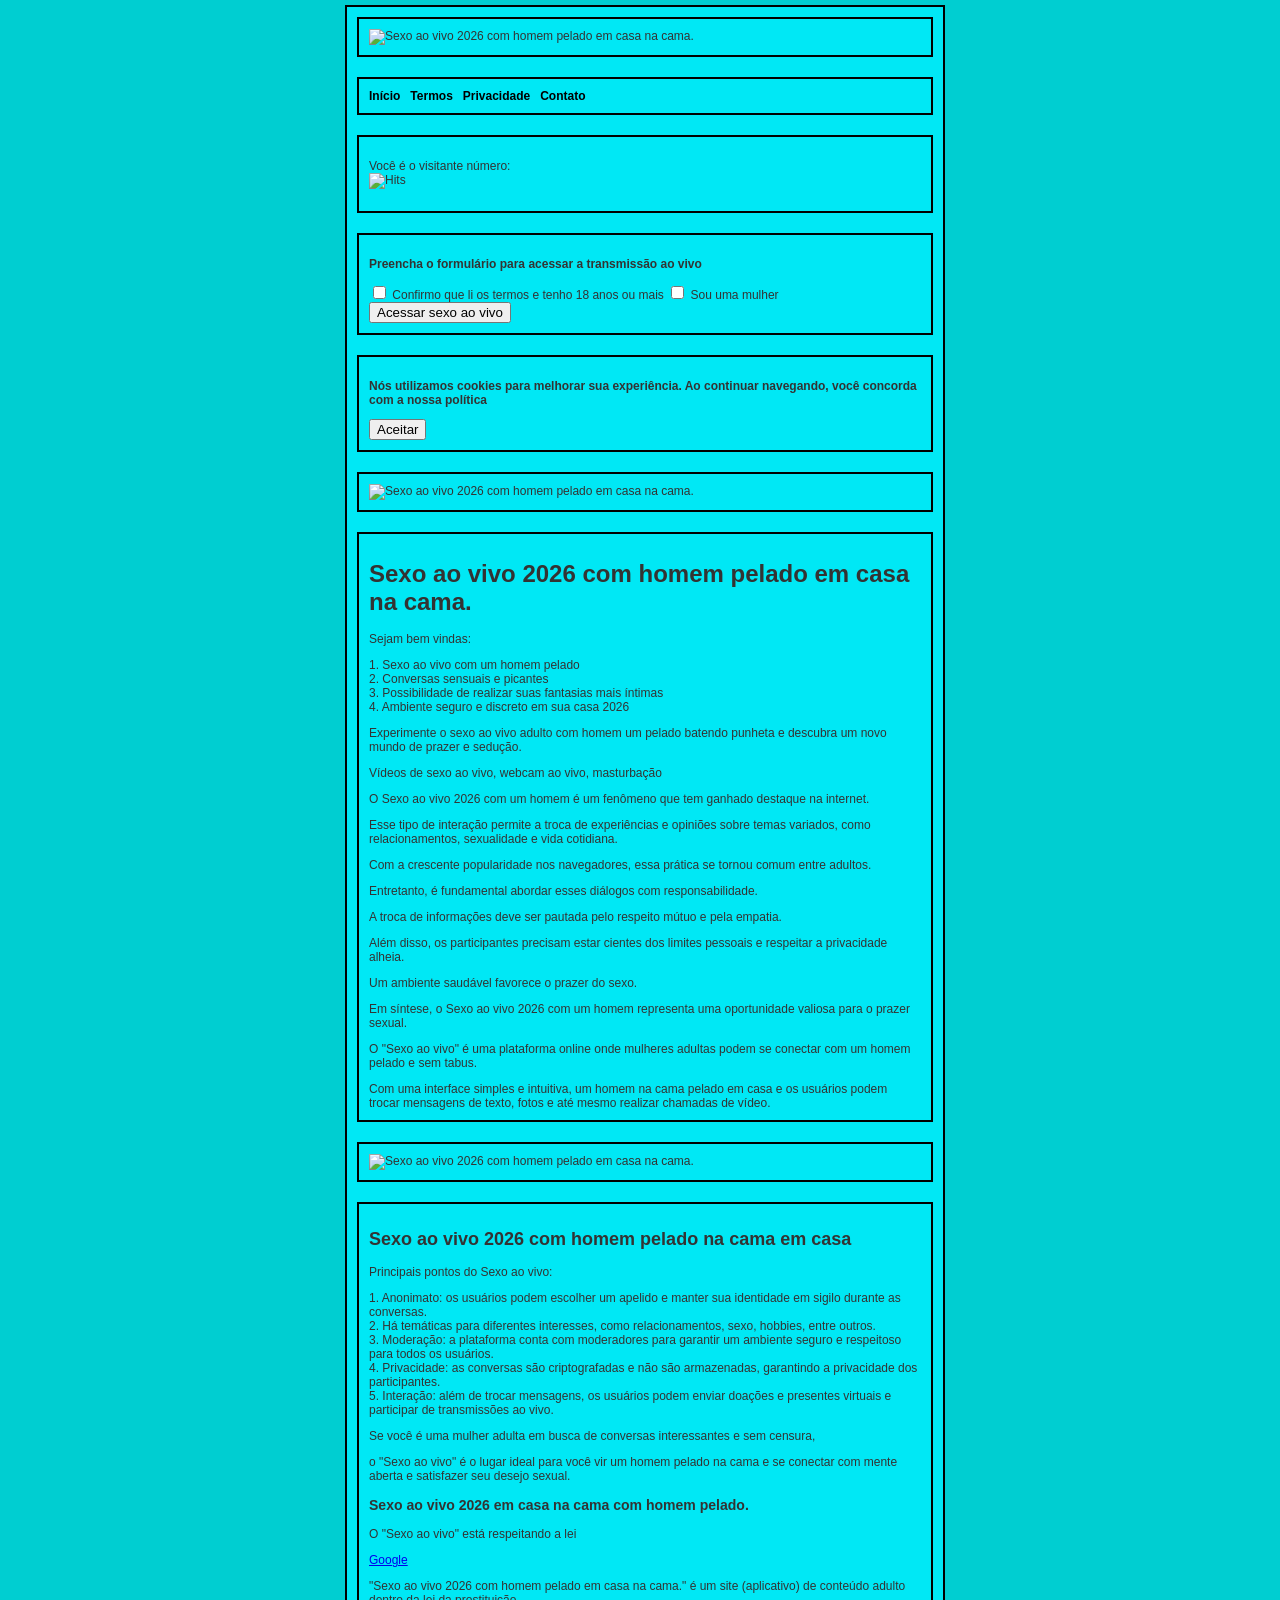
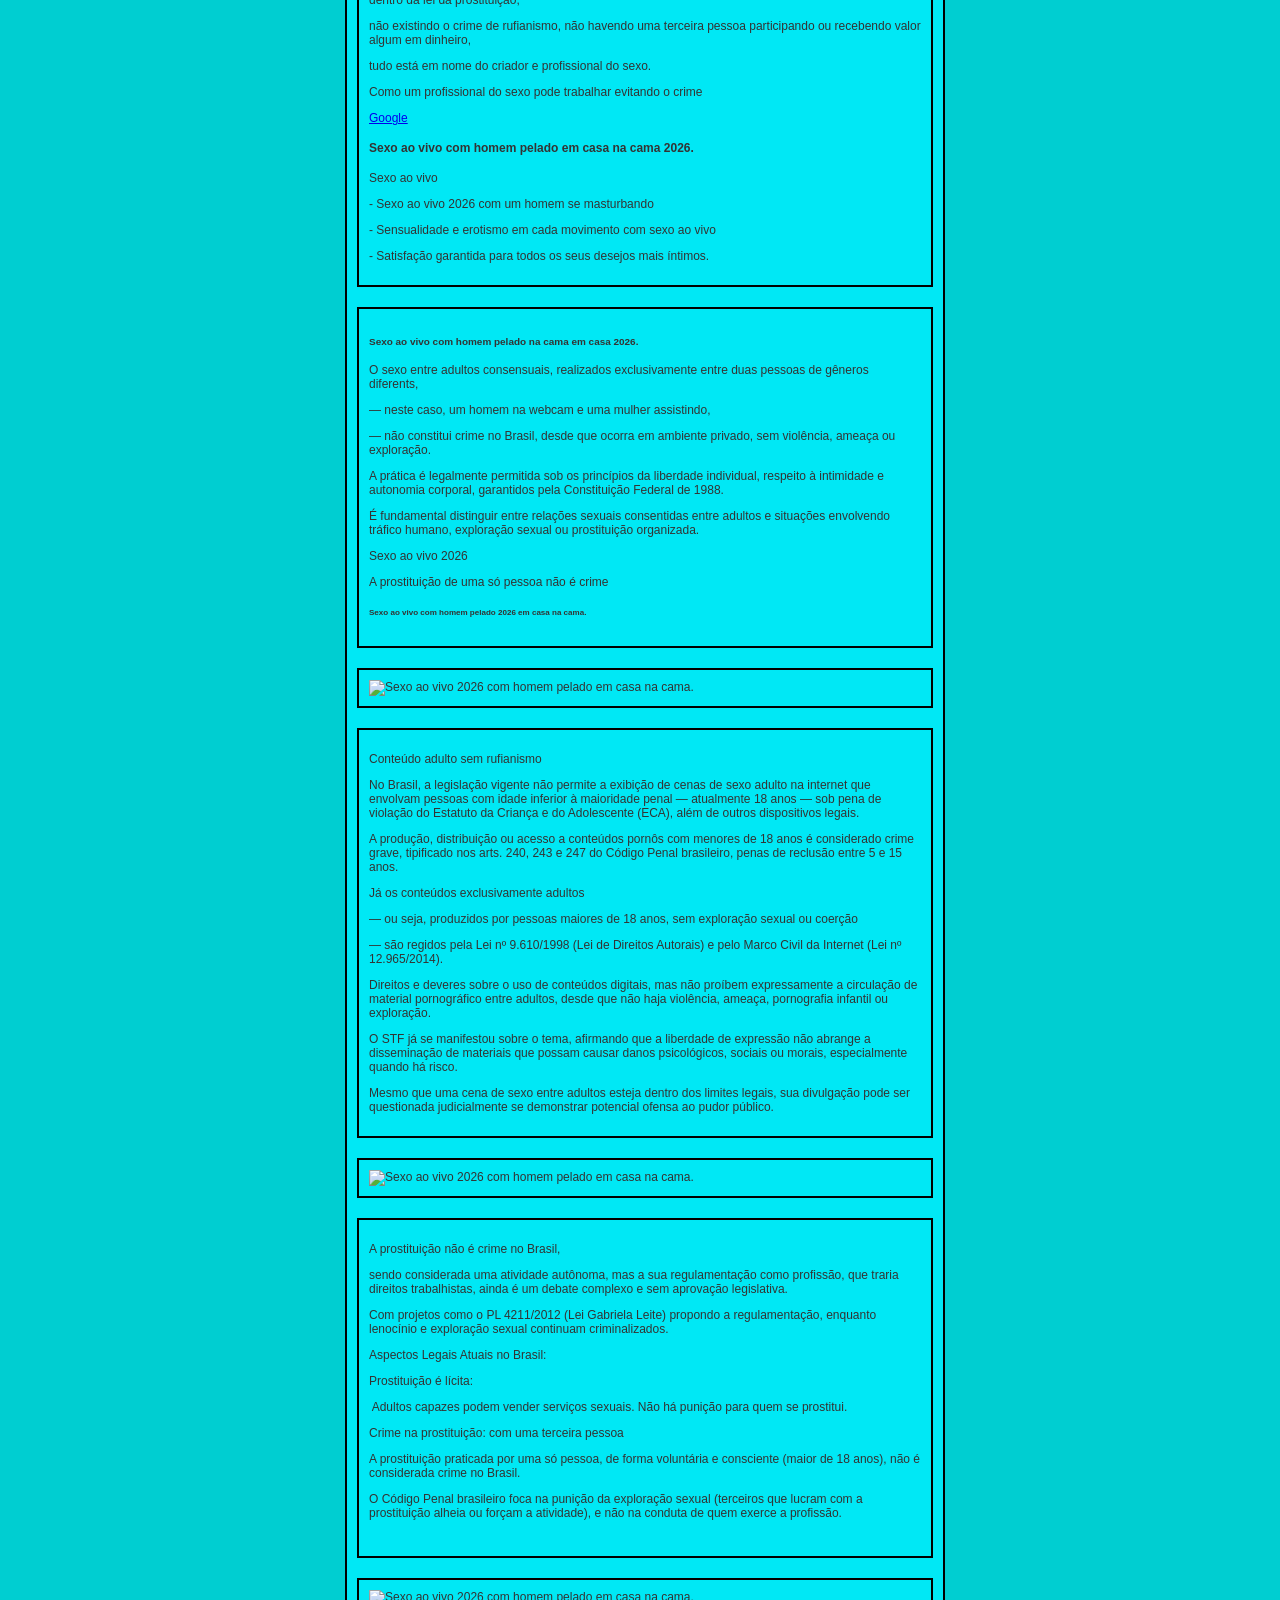
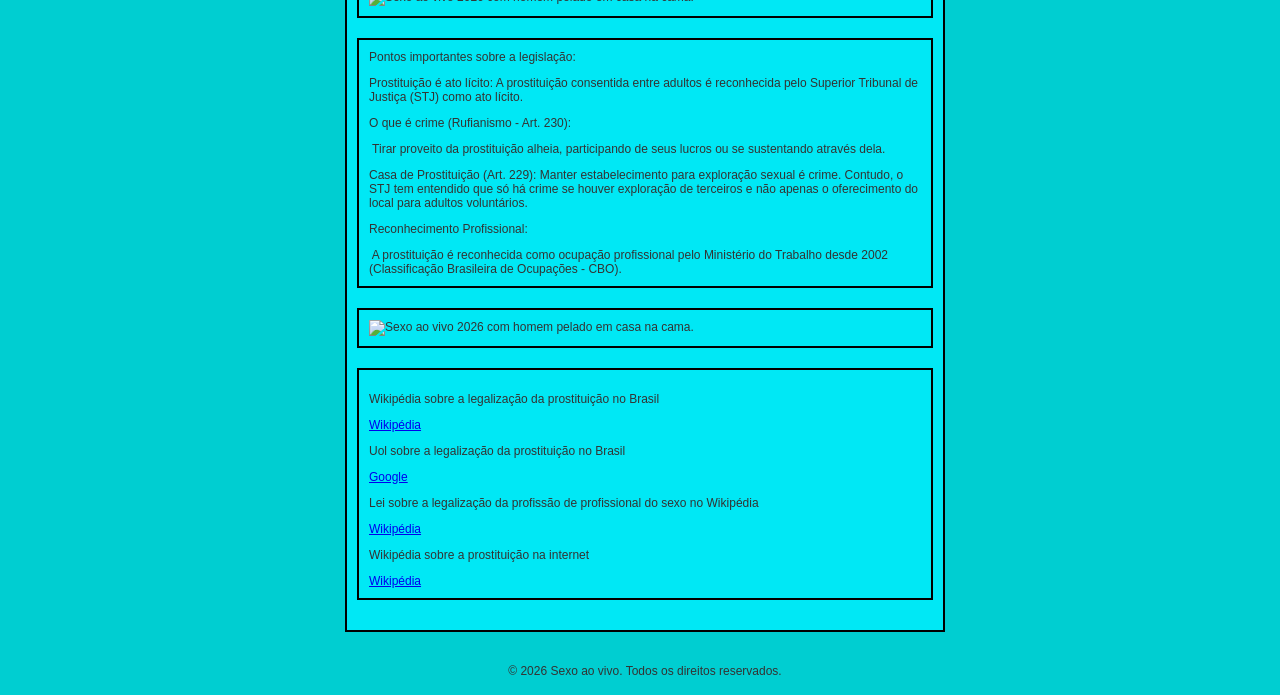
==== commit 9b1b6209: "Add visitor counter to index.html Added visitor counter display to the page." ====
--- a/index.html
+++ b/index.html
@@ -4,7 +4,7 @@
     <meta charset="UTF-8">
     <meta name="viewport" content="width=device-width, initial-scale=1.0">
     <title>Sexo ao vivo 2026 com homem pelado em casa na cama</title>
-    <meta name="description" content="Sexo ao vivo, sexo ao vivo 2026, sexo ao vivo 2026 com homem, sexo ao vivo com homem em casa, sexo ao vivo com homem na cama.">
+    <meta name="description" content="Sexo ao vivo, sexo ao vivo 2026, sexo ao vivo com homem, sexo ao vivo com homem pelado, sexo ao vivo com homem em casa, sexo ao vivo com homem na cama.">
 
     
     
@@ -13,50 +13,50 @@
         
     
     <link rel="manifest" href="/manifest.json">
-    <meta name="theme-color" content="#F5B027">  
+<meta name="theme-color" content="#F5B027">  
  
     
     <meta name="apple-mobile-web-app-capable" content="yes">
     <meta name="apple-mobile-web-app-status-bar-style" content="black">
     <meta name="apple-mobile-web-app-title" content="MeuApp">
-    <link rel="apple-touch-icon" href="img/gv- filmes.ico">
+    <link rel="apple-touch-icon" href="img/gv-filmes(1).ico">
 
     
     <meta name="apple-itunes-app" content="app-id=myAppStoreID">
     
     
-    <meta name="google-site-verification" content="BCiCfXLzg6PMix58FzhyowaG0ppxM_5rz12L7t14qt4" />
-    
-    
-    <link rel="icon" href="/img/gv-filmes.ico" type="image/ico"> 
+    
+    <link rel="icon" href="img/gv-filmes(1).ico" type="image/ico"> 
 
 
     <meta name="msvalidate.01" content="EC2CE0930C54CF8AAD1C45DFD36E71D3" />
 
 
-    <link rel="canonical" href="https://sexoaovivo.website/" />
+    <link rel="canonical" href="https://gvfilmes.github.io/filmesantigos/index.html" />
 
 
     <meta name="rating" content="adult">
     
 
     
-    </head>
-
-
-
-    <body>
-    
-    
-    <div class="site-wrapper">
+</head>
+
+
+
+<body>
+    
+    
+   
+   
+   <div class="site-wrapper">
     <!-- Seus outros containers, textos e cabeçalhos vão aqui -->
     <div class="container">
+    <div class="container">
         <!-- Exemplo de conteúdo dentro de um box -->
     
     <img src="img/sexo-ao-vivo-2026-com-homem-pelado-em-casa-na-cama(1).png" alt="Sexo ao vivo 2026 com homem pelado em casa na cama." title="Sexo ao vivo 2026 com homem pelado em casa na cama.">
     </div>
     
-
 
 
     <div class="container">
@@ -64,31 +64,49 @@
     <li><a href="index.html">Início</a></li>
     <li><a href="termos.html">Termos</a></li>
     <li><a href="policy.html">Privacidade</a></li>
-    <li><a href="sexoaovivo.html">Sexo ao vivo</a></li>
     <li><a href="contato.html">Contato</a></li>
     </ul>
     </div>
     
     
- 
+
+
+<div class="container">
+    <p>Você é o visitante número: 
+        <img src="https://donaldzou.dev" alt="Hits"/>
+    </p>
+</div>
+
+
+
+
+
+        
+  
       <div class="container">
       <p><strong>Preencha o formulário para acessar a transmissão ao vivo</strong></p>
 
 
 
-      <form action="sexoaovivo.html" method="GET">
-    
-      <input type="checkbox" id="confirmacao" name="confirmacao" required>
+<form action="sexoaovivo.html" method="GET">
+    
+    
+       <input type="checkbox" id="confirmacao" name="confirmacao" required>
         <label for="confirmacao">Confirmo que li os termos e tenho 18 anos ou mais</label>
-       <input type="checkbox" id="genero" name="genero" required>
+      
+      
+        <input type="checkbox" id="genero" name="genero" required>
         <label for="genero">Sou uma mulher</label>
-      <button type="submite">Acessar sexo ao vivo</button>
+  
+     
+ <button type="submite">Acessar sexo ao vivo</button>
       </form>
       </div>
       
 
-    
- 
+ 
+
+    
     <div class="container">
     <p><strong>Nós utilizamos cookies para melhorar sua experiência. Ao continuar navegando, você concorda com a nossa política</strong></p>
         
@@ -100,333 +118,62 @@
 
     
     <div class="container">
-    <img src="img/sexo-ao-vivo-2026-com-homem-pelado-em-casa-na-cama(1).png" alt="Sexo ao vivo 2026 com homem pelado em casa  na cama." title="Sexo ao vivo 2026 com homem pelado em casa na cama.">
-    </div>
-    
-      
-    
-  
-    <div class="container">
-   <h1>Sexo ao vivo 2026 com homem pelado em casa na cama.</h1>
-    
-   <p>Sejam bem vindas:</p>
-
-   1. Sexo ao vivo com um homem pelado<br>
-   2. Conversas sensuais e picantes<br>
-   3. Possibilidade de realizar suas fantasias mais íntimas<br>
-   4. Ambiente seguro e discreto em sua casa 2026
-
-   <p>Experimente o sexo ao vivo adulto com homem um pelado batendo punheta e descubra um novo mundo de prazer e sedução.</p>
-
-   <p>Vídeos de sexo ao vivo, webcam ao vivo, masturbação</p>
-
-   <p>O Sexo ao vivo 2026 com um homem é um fenômeno que tem ganhado destaque na internet.</p>
-   Esse tipo de interação permite a troca de experiências e opiniões sobre temas variados, como relacionamentos, sexualidade e vida cotidiana. 
-   <p>Com a crescente popularidade nos navegadores, essa prática se tornou comum entre adultos.</p>
-
-   <p>Entretanto, é fundamental abordar esses diálogos com responsabilidade.</p>
-   A troca de informações deve ser pautada pelo respeito mútuo e pela empatia. 
-   <p>Além disso, os participantes precisam estar cientes dos limites pessoais e respeitar a privacidade alheia.</p>
-   Um ambiente saudável favorece o prazer do sexo.
-
-   <p>Em síntese, o Sexo ao vivo 2026 com um homem representa uma oportunidade valiosa para o prazer sexual.</p>
-
-   <p>O "Sexo ao vivo" é uma plataforma online onde mulheres adultas podem se conectar com um homem pelado e sem tabus.</p>
+    <img src="img/Sexo-ao-vivo-2026-com-homem-pelado-em-casa-na-cama(1).png" alt="Sexo ao vivo 2026 com homem pelado em casa na cama." title="Sexo ao vivo 2026 com homem pelado em casa na cama.">
+    </div>
+      
+    
+  
+    
+ 
+ 
+ <div class="container">
+<h1>Sexo ao vivo 2026 com homem pelado em casa na cama.</h1>
+    
+<p>Sejam bem vindas:</p>
+
+1. Sexo ao vivo com um homem pelado<br>
+2. Conversas sensuais e picantes<br>
+3. Possibilidade de realizar suas fantasias mais íntimas<br>
+4. Ambiente seguro e discreto em sua casa 2026
+
+
+<p>Experimente o sexo ao vivo adulto com homem um pelado batendo punheta e descubra um novo mundo de prazer e sedução.</p>
+
+<p>Vídeos de sexo ao vivo, webcam ao vivo, masturbação</p>
+
+<p>O Sexo ao vivo 2026 com um homem é um fenômeno que tem ganhado destaque na internet.</p>
+Esse tipo de interação permite a troca de experiências e opiniões sobre temas variados, como relacionamentos, sexualidade e vida cotidiana. 
+<p>Com a crescente popularidade nos navegadores, essa prática se tornou comum entre adultos.</p>
+
+
+<p>Entretanto, é fundamental abordar esses diálogos com responsabilidade.</p>
+A troca de informações deve ser pautada pelo respeito mútuo e pela empatia. 
+<p>Além disso, os participantes precisam estar cientes dos limites pessoais e respeitar a privacidade alheia.</p>
+Um ambiente saudável favorece o prazer do sexo.
+
+<p>Em síntese, o Sexo ao vivo 2026 com um homem representa uma oportunidade valiosa para o prazer sexual.</p>
+
+<p>O "Sexo ao vivo" é uma plataforma online onde mulheres adultas podem se conectar com um homem pelado e sem tabus.</p>
     Com uma interface simples e intuitiva, um homem na cama pelado em casa e os usuários podem trocar mensagens de texto, fotos e até mesmo realizar chamadas de vídeo.
 
-   <h2>Sexo ao vivo 2026 com homem pelado na cama em casa.</h2>
-   </div>
-        
-
-    <!DOCTYPE html>
-<html lang="pt-BR">
-<head>
-    <meta charset="UTF-8">
-    <meta name="viewport" content="width=device-width, initial-scale=1.0">
-    <title>Sexo ao vivo 2026 com homem pelado em casa na cama</title>
-    <meta name="description" content="Sexo ao vivo, sexo ao vivo 2026, sexo ao vivo 2026 com homem, sexo ao vivo com homem em casa, sexo ao vivo com homem na cama.">
-
-    
-    
-    <link rel="stylesheet" href="style.css"> 
-    
-        
-    
-    <link rel="manifest" href="/manifest.json">
-<meta name="theme-color" content="#F5B027">  
- 
-    
-    <meta name="apple-mobile-web-app-capable" content="yes">
-    <meta name="apple-mobile-web-app-status-bar-style" content="black">
-    <meta name="apple-mobile-web-app-title" content="MeuApp">
-    <link rel="apple-touch-icon" href="img/gv- filmes.ico">
-
-    
-    <meta name="apple-itunes-app" content="app-id=myAppStoreID">
-    
-    
-    <meta name="google-site-verification" content="BCiCfXLzg6PMix58FzhyowaG0ppxM_5rz12L7t14qt4" />
-    
-    
-    <link rel="icon" href="/img/gv-filmes.ico" type="image/ico"> 
-
-
-    <meta name="msvalidate.01" content="EC2CE0930C54CF8AAD1C45DFD36E71D3" />
-
-
-    <link rel="canonical" href="https://sexoaovivo.website/" />
-
-
-    <meta name="rating" content="adult">
-    
-
-    
-</head>
-
-
-
-<body>
-    
-    
-    <div class="site-wrapper">
-    <!-- Seus outros containers, textos e cabeçalhos vão aqui -->
-    <div class="container">
-        <!-- Exemplo de conteúdo dentro de um box -->
-    
-    <img src="img/sexo-ao-vivo-2026-com-homem-pelado-em-casa-na-cama(1).png" alt="Sexo ao vivo 2026 com homem pelado em casa na cama." title="Sexo ao vivo 2026 com homem pelado em casa na cama.">
-    </div>
-    
-
-
-
-    <div class="container">
-    <ul>
-    <li><a href="index.html">Início</a></li>
-    <li><a href="termos.html">Termos</a></li>
-    <li><a href="policy.html">Privacidade</a></li>
-    <li><a href="sexoaovivo.html">Sexo ao vivo</a></li>
-    <li><a href="contato.html">Contato</a></li>
-    </ul>
-    </div>
-    
-    
- 
-      <div class="container">
-      <p><strong>Preencha o formulário para acessar a transmissão ao vivo</strong></p>
-
-
-
-      <form action="sexoaovivo.html" method="GET">
-    
-      <input type="checkbox" id="confirmacao" name="confirmacao" required>
-        <label for="confirmacao">Confirmo que li os termos e tenho 18 anos ou mais</label>
-       <input type="checkbox" id="genero" name="genero" required>
-        <label for="genero">Sou uma mulher</label>
-      <button type="submite">Acessar sexo ao vivo</button>
-      </form>
-      </div>
-      
-
-    
- 
-    <div class="container">
-    <p><strong>Nós utilizamos cookies para melhorar sua experiência. Ao continuar navegando, você concorda com a nossa política</strong></p>
-        
-    <button id="accept-cookies">Aceitar</button>
-    </div>
-    
-    
-    
-
-    
-    <div class="container">
-    <img src="img/sexo-ao-vivo-2026-com-homem-pelado-em-casa-na-cama(1).png" alt="Sexo ao vivo 2026 com homem pelado em casa  na cama." title="Sexo ao vivo 2026 com homem pelado em casa na cama.">
-    </div>
-      
-    
-  
-    <div class="container">
-   <h1>Sexo ao vivo 2026 com homem pelado em casa na cama.</h1>
-    
-   <p>Sejam bem vindas:</p>
-
-   1. Sexo ao vivo com um homem pelado<br>
-   2. Conversas sensuais e picantes<br>
-   3. Possibilidade de realizar suas fantasias mais íntimas<br>
-   4. Ambiente seguro e discreto em sua casa 2026
-
-   <p>Experimente o sexo ao vivo adulto com homem um pelado batendo punheta e descubra um novo mundo de prazer e sedução.</p>
-
-   <p>Vídeos de sexo ao vivo, webcam ao vivo, masturbação</p>
-
-   <p>O Sexo ao vivo 2026 com um homem é um fenômeno que tem ganhado destaque na internet.</p>
-   Esse tipo de interação permite a troca de experiências e opiniões sobre temas variados, como relacionamentos, sexualidade e vida cotidiana. 
-   <p>Com a crescente popularidade nos navegadores, essa prática se tornou comum entre adultos.</p>
-
-   <p>Entretanto, é fundamental abordar esses diálogos com responsabilidade.</p>
-   A troca de informações deve ser pautada pelo respeito mútuo e pela empatia. 
-   <p>Além disso, os participantes precisam estar cientes dos limites pessoais e respeitar a privacidade alheia.</p>
-   Um ambiente saudável favorece o prazer do sexo.
-
-   <p>Em síntese, o Sexo ao vivo 2026 com um homem representa uma oportunidade valiosa para o prazer sexual.</p>
-
-   <p>O "Sexo ao vivo" é uma plataforma online onde mulheres adultas podem se conectar com um homem pelado e sem tabus.</p>
-    Com uma interface simples e intuitiva, um homem na cama pelado em casa e os usuários podem trocar mensagens de texto, fotos e até mesmo realizar chamadas de vídeo.
-
-   <h2>Sexo ao vivo 2026 com homem pelado na cama em casa.</h2>
-   </div>
-        
-
-
-        <!DOCTYPE html>
-<html lang="pt-BR">
-<head>
-    <meta charset="UTF-8">
-    <meta name="viewport" content="width=device-width, initial-scale=1.0">
-    <title>Sexo ao vivo 2026 com homem pelado em casa na cama</title>
-    <meta name="description" content="Sexo ao vivo, sexo ao vivo 2026, sexo ao vivo 2026 com homem, sexo ao vivo com homem em casa, sexo ao vivo com homem na cama.">
-
-    
-    
-    <link rel="stylesheet" href="style.css"> 
-    
-        
-    
-    <link rel="manifest" href="/manifest.json">
-<meta name="theme-color" content="#F5B027">  
- 
-    
-    <meta name="apple-mobile-web-app-capable" content="yes">
-    <meta name="apple-mobile-web-app-status-bar-style" content="black">
-    <meta name="apple-mobile-web-app-title" content="MeuApp">
-    <link rel="apple-touch-icon" href="img/gv- filmes.ico">
-
-    
-    <meta name="apple-itunes-app" content="app-id=myAppStoreID">
-    
-    
-    <meta name="google-site-verification" content="BCiCfXLzg6PMix58FzhyowaG0ppxM_5rz12L7t14qt4" />
-    
-    
-    <link rel="icon" href="/img/gv-filmes.ico" type="image/ico"> 
-
-
-    <meta name="msvalidate.01" content="EC2CE0930C54CF8AAD1C45DFD36E71D3" />
-
-
-    <link rel="canonical" href="https://sexoaovivo.website/" />
-
-
-    <meta name="rating" content="adult">
-    
-
-    
-</head>
-
-
-
-<body>
-    
-    
-    <div class="site-wrapper">
-    <!-- Seus outros containers, textos e cabeçalhos vão aqui -->
-    <div class="container">
-        <!-- Exemplo de conteúdo dentro de um box -->
-    
-    <img src="img/sexo-ao-vivo-2026-com-homem-pelado-em-casa-na-cama(1).png" alt="Sexo ao vivo 2026 com homem pelado em casa na cama." title="Sexo ao vivo 2026 com homem pelado em casa na cama.">
-    </div>
-    
-
-
-
-    <div class="container">
-    <ul>
-    <li><a href="index.html">Início</a></li>
-    <li><a href="termos.html">Termos</a></li>
-    <li><a href="policy.html">Privacidade</a></li>
-    <li><a href="sexoaovivo.html">Sexo ao vivo</a></li>
-    <li><a href="contato.html">Contato</a></li>
-    </ul>
-    </div>
-    
-    
- 
-      <div class="container">
-      <p><strong>Preencha o formulário para acessar a transmissão ao vivo</strong></p>
-
-
-
-      <form action="sexoaovivo.html" method="GET">
-    
-      <input type="checkbox" id="confirmacao" name="confirmacao" required>
-        <label for="confirmacao">Confirmo que li os termos e tenho 18 anos ou mais</label>
-       <input type="checkbox" id="genero" name="genero" required>
-        <label for="genero">Sou uma mulher</label>
-      <button type="submite">Acessar sexo ao vivo</button>
-      </form>
-      </div>
-      
-
-    
- 
-    <div class="container">
-    <p><strong>Nós utilizamos cookies para melhorar sua experiência. Ao continuar navegando, você concorda com a nossa política</strong></p>
-        
-    <button id="accept-cookies">Aceitar</button>
-    </div>
-    
-    
-    
-
-    
-    <div class="container">
-    <img src="img/sexo-ao-vivo-2026-com-homem-pelado-em-casa-na-cama(1).png" alt="Sexo ao vivo 2026 com homem pelado em casa  na cama." title="Sexo ao vivo 2026 com homem pelado em casa na cama.">
-    </div>
-      
-    
-  
-    <div class="container">
-   <h1>Sexo ao vivo 2026 com homem pelado em casa na cama.</h1>
-    
-   <p>Sejam bem vindas:</p>
-
-   1. Sexo ao vivo com um homem pelado<br>
-   2. Conversas sensuais e picantes<br>
-   3. Possibilidade de realizar suas fantasias mais íntimas<br>
-   4. Ambiente seguro e discreto em sua casa 2026
-
-   <p>Experimente o sexo ao vivo adulto com homem um pelado batendo punheta e descubra um novo mundo de prazer e sedução.</p>
-
-   <p>Vídeos de sexo ao vivo, webcam ao vivo, masturbação</p>
-
-   <p>O Sexo ao vivo 2026 com um homem é um fenômeno que tem ganhado destaque na internet.</p>
-   Esse tipo de interação permite a troca de experiências e opiniões sobre temas variados, como relacionamentos, sexualidade e vida cotidiana. 
-   <p>Com a crescente popularidade nos navegadores, essa prática se tornou comum entre adultos.</p>
-
-   <p>Entretanto, é fundamental abordar esses diálogos com responsabilidade.</p>
-   A troca de informações deve ser pautada pelo respeito mútuo e pela empatia. 
-   <p>Além disso, os participantes precisam estar cientes dos limites pessoais e respeitar a privacidade alheia.</p>
-   Um ambiente saudável favorece o prazer do sexo.
-
-   <p>Em síntese, o Sexo ao vivo 2026 com um homem representa uma oportunidade valiosa para o prazer sexual.</p>
-
-   <p>O "Sexo ao vivo" é uma plataforma online onde mulheres adultas podem se conectar com um homem pelado e sem tabus.</p>
-    Com uma interface simples e intuitiva, um homem na cama pelado em casa e os usuários podem trocar mensagens de texto, fotos e até mesmo realizar chamadas de vídeo.
-
-   <h2>Sexo ao vivo 2026 com homem pelado na cama em casa.</h2>
-   </div>
-        
-
-
-    <div class="container">
-    <img src="img/sexo-ao-vivo-2026-com-homem-pelado-em-casa-na-cama(1).png" alt="Sexo ao vivo 2026 com homem pelado em casa  na cama." title="Sexo ao vivo 2026 com homem pelado em casa na cama.">
-    </div>
-      
-
-
-
-        
+</div>
+
+
+
+
+
+
    <div class="container">
+    <img src="img/Sexo-ao-vivo-2026-com-homem-pelado-em-casa-na-cama(1).png" alt="Sexo ao vivo 2026 com homem pelado em casa na cama." title="Sexo ao vivo 2026 com homem pelado em casa na cama.">
+    </div>
+
+
+
+
+
+
+   <div class="container">
+<h2>Sexo ao vivo 2026 com homem pelado na cama em casa </h2>
     <p>Principais pontos do Sexo ao vivo:</p>
     1. Anonimato: os usuários podem escolher um apelido e manter sua identidade em sigilo durante as conversas.<br>
     2. Há temáticas para diferentes interesses, como relacionamentos, sexo, hobbies, entre outros.<br>
@@ -437,9 +184,12 @@
     <p>Se você é uma mulher adulta em busca de conversas interessantes e sem censura,</p>
     <p>o "Sexo ao vivo" é o lugar ideal para você vir um homem pelado na cama e se conectar com mente aberta e satisfazer seu desejo sexual.
 
-   <h3>Sexo ao vivo 2026 em casa na cama com homem pelado.</h3>
-    
-   <p>O "Sexo ao vivo" está respeitando a lei</p>
+    
+    
+ <h3>Sexo ao vivo 2026 em casa na cama com homem pelado.</h3>
+    
+
+<p>O "Sexo ao vivo" está respeitando a lei</p>
    <a href="https://tinyurl.com/4kpzr9rn">Google</a>
         <p>"Sexo ao vivo 2026 com homem pelado em casa na cama." é um site (aplicativo) de conteúdo adulto dentro da lei da prostituição,</p>
     <p>não existindo o crime de rufianismo, não havendo uma terceira pessoa participando ou recebendo valor algum em dinheiro,</p>
@@ -448,80 +198,113 @@
      <p>Como um profissional do sexo pode trabalhar evitando o crime</p>
     <a href="https://tinyurl.com/4rt39srr">Google</a>
       
-    <h4>Sexo ao vivo com homem pelado em casa na cama 2026.</h4>
-     
-    <a>Sexo ao vivo</a>
-    <p>- Sexo ao vivo 2026 com um homem se masturbando</p>
-    <p>- Sensualidade e erotismo em cada movimento com sexo ao vivo</p>
-    <p>- Satisfação garantida para todos os seus desejos mais íntimos.</p>
-    </div>
-        
-
-
-    <div class="container">
-    <img src="img/sexo-ao-vivo-2026-com-homem-pelado-em-casa-na-cama(1).png" alt="Sexo ao vivo 2026 com homem pelado em casa  na cama." title="Sexo ao vivo 2026 com homem pelado em casa na cama.">
-    </div>
-      
-
-
-    
-   <div class="container">
-   <h5>Sexo ao vivo com homem pelado na cama em casa 2026.</h5>
-
-    <p>O sexo entre adultos consensuais, realizados exclusivamente entre duas pessoas de gêneros diferents,</p> 
+  
+ <h4>Sexo ao vivo com homem pelado em casa na cama 2026.</h4>
+     
+    
+<a>Sexo ao vivo</a>
+<p>- Sexo ao vivo 2026 com um homem se masturbando</p>
+<p>- Sensualidade e erotismo em cada movimento com sexo ao vivo</p>
+<p>- Satisfação garantida para todos os seus desejos mais íntimos.</p>
+</div>
+
+  <div class="container">
+ <h5>Sexo ao vivo com homem pelado na cama em casa 2026.</h5>
+
+
+     <p>O sexo entre adultos consensuais, realizados exclusivamente entre duas pessoas de gêneros diferents,</p> 
      — neste caso, um homem na webcam e uma mulher assistindo,
      <p>— não constitui crime no Brasil, desde que ocorra em ambiente privado, sem violência, ameaça ou exploração.</p> 
-     <p>A prática é legalmente permitida sob os princípios da liberdade individual, respeito à intimidade e autonomia corporal, garantidos pela Constituição Federal de 1988.</p>
+<p>A prática é legalmente permitida sob os princípios da liberdade individual, respeito à intimidade e autonomia corporal, garantidos pela Constituição Federal de 1988.</p>
 
      <p>É fundamental distinguir entre relações sexuais consentidas entre adultos e situações envolvendo tráfico humano, exploração sexual ou prostituição organizada.</p>
  
-    Sexo ao vivo 2026
-    <p>A prostituição de uma só pessoa não é crime</p><a href="https://www.google.com/search?q=A+legaliza%C3%A7%C3%A3o+da+prostitui%C3%A7%C3%A3o+no+Brasil"></a>
-
-    <h6>Sexo ao vivo com homem pelado 2026 em casa na cama.</h6>
-    </div>
-
-    <div class="container">
-    <p>Conteúdo adulto sem rufianismo</p>
+ Sexo ao vivo 2026
+<p>A prostituição de uma só pessoa não é crime</p><a href="https://www.google.com/search?q=A+legaliza%C3%A7%C3%A3o+da+prostitui%C3%A7%C3%A3o+no+Brasil"></a>
+
+<h6>Sexo ao vivo com homem pelado 2026 em casa na cama.</h6>
+</div>
+
+
+
+
+
+
+    <div class="container">
+    <img src="img/Sexo-ao-vivo-2026-com-homem-pelado-em-casa-na-cama(1).png" alt="Sexo ao vivo 2026 com homem pelado em casa na cama." title="Sexo ao vivo 2026 com homem pelado em casa na cama.">
+    </div>
+
+
+
+
+
+
+<div class="container">
+       <p>Conteúdo adulto sem rufianismo</p>
     
     No Brasil, a legislação vigente não permite a exibição de cenas de sexo adulto na internet que envolvam pessoas com idade inferior à maioridade penal
     — atualmente 18 anos
     — sob pena de violação do Estatuto da Criança e do Adolescente (ECA), além de outros dispositivos legais.
-    <p>A produção, distribuição ou acesso a conteúdos pornôs com menores de 18 anos é considerado crime grave, tipificado nos arts. 240, 243 e 247 do Código Penal brasileiro, penas de reclusão entre 5 e 15 anos.</p>
-
-    <p>Já os conteúdos exclusivamente adultos</p>
-    <p>— ou seja, produzidos por pessoas maiores de 18 anos, sem exploração sexual ou coerção</p> 
-    <p>— são regidos pela Lei nº 9.610/1998 (Lei de Direitos Autorais) e pelo Marco Civil da Internet (Lei nº 12.965/2014).</p> 
-    <p>Direitos e deveres sobre o uso de conteúdos digitais, mas não proíbem expressamente a circulação de material pornográfico entre adultos, desde que não haja violência, ameaça, pornografia infantil ou exploração.</p>
-
-    O STF já se manifestou sobre o tema, afirmando que a liberdade de expressão não abrange a disseminação de materiais que possam causar danos psicológicos, sociais ou morais, especialmente quando há risco. 
-    <p>Mesmo que uma cena de sexo entre adultos esteja dentro dos limites legais, sua divulgação pode ser questionada judicialmente se demonstrar potencial ofensa ao pudor público.</p>
-
+<p>A produção, distribuição ou acesso a conteúdos pornôs com menores de 18 anos é considerado crime grave, tipificado nos arts. 240, 243 e 247 do Código Penal brasileiro, penas de reclusão entre 5 e 15 anos.</p>
+
+<p>Já os conteúdos exclusivamente adultos</p>
+<p>— ou seja, produzidos por pessoas maiores de 18 anos, sem exploração sexual ou coerção</p> 
+<p>— são regidos pela Lei nº 9.610/1998 (Lei de Direitos Autorais) e pelo Marco Civil da Internet (Lei nº 12.965/2014).</p> 
+<p>Direitos e deveres sobre o uso de conteúdos digitais, mas não proíbem expressamente a circulação de material pornográfico entre adultos, desde que não haja violência, ameaça, pornografia infantil ou exploração.</p>
+
+O STF já se manifestou sobre o tema, afirmando que a liberdade de expressão não abrange a disseminação de materiais que possam causar danos psicológicos, sociais ou morais, especialmente quando há risco. 
+<p>Mesmo que uma cena de sexo entre adultos esteja dentro dos limites legais, sua divulgação pode ser questionada judicialmente se demonstrar potencial ofensa ao pudor público.</p>
+</div>
+
+
+
+
+
+
+
+<div class="container">
+    <img src="img/Sexo-ao-vivo-2026-com-homem-pelado-em-casa-na-cama(1).png" alt="Sexo ao vivo 2026 com homem pelado em casa na cama." title="Sexo ao vivo 2026 com homem pelado em casa na cama.">
+    </div>
+    
+    
+    
+    
+    
+
+  
+ <div class="container">
     <p>A prostituição não é crime no Brasil,</p>
      <p>sendo considerada uma atividade autônoma, mas a sua regulamentação como profissão, que traria direitos trabalhistas, ainda é um debate complexo e sem aprovação legislativa.</p>
-    Com projetos como o PL 4211/2012 (Lei Gabriela Leite) propondo a regulamentação, enquanto lenocínio e exploração sexual continuam criminalizados.
-    </div>
-
-
-
-    <div class="container">
-    <img src="img/sexo-ao-vivo-2026-com-homem-pelado-em-casa-na-cama(1).png" alt="Sexo ao vivo 2026 com homem pelado em casa  na cama." title="Sexo ao vivo 2026 com homem pelado em casa na cama.">
-    </div>
-      
-
-        
-
-     <div class="container">   
+Com projetos como o PL 4211/2012 (Lei Gabriela Leite) propondo a regulamentação, enquanto lenocínio e exploração sexual continuam criminalizados.
+
      <p>Aspectos Legais Atuais no Brasil:</p>
 
      <p>Prostituição é lícita:</p> Adultos capazes podem vender serviços sexuais. Não há punição para quem se prostitui.    
 
-     <p>Crime na prostituição: com uma terceira pessoa</p>
+<p>Crime na prostituição: com uma terceira pessoa</p>
 
      A prostituição praticada por uma só pessoa, de forma voluntária e consciente (maior de 18 anos), não é considerada crime no Brasil. 
 
      <p>O Código Penal brasileiro foca na punição da exploração sexual (terceiros que lucram com a prostituição alheia ou forçam a atividade), e não na conduta de quem exerce a profissão.</p> 
-
+     </div>
+     
+     
+     
+     
+     
+     
+     
+     <div class="container">
+    <img src="img/Sexo-ao-vivo-2026-com-homem-pelado-em-casa-na-cama(1).png" alt="Sexo ao vivo 2026 com homem pelado em casa na cama." title="Sexo ao vivo 2026 com homem pelado em casa na cama.">
+    </div>
+     
+     
+     
+     
+     
+     
+     
+<div class="container">
      Pontos importantes sobre a legislação:
 
      <p>Prostituição é ato lícito: A prostituição consentida entre adultos é reconhecida pelo Superior Tribunal de Justiça (STJ) como ato lícito.</p>
@@ -533,308 +316,61 @@
 
      <p>Reconhecimento Profissional:</p>
       A prostituição é reconhecida como ocupação profissional pelo Ministério do Trabalho desde 2002 (Classificação Brasileira de Ocupações - CBO). 
-     </div>
-
-
-
-    <div class="container">
-    <img src="img/sexo-ao-vivo-2026-com-homem-pelado-em-casa-na-cama(1).png" alt="Sexo ao vivo 2026 com homem pelado em casa  na cama." title="Sexo ao vivo 2026 com homem pelado em casa na cama.">
-    </div>
-      
-
-
-        
-
-     <div class="container">
-     <p>Wikipédia sobre a legalização da prostituição no Brasil</p>
-     <a href="https://www.google.com">Wikipédia</a>
-
-
-     <p>Uol sobre a legalização da prostituição no Brasil</p>
-     <a href="https://www.google.com/search?q=Uol+sobre+a+legaliza%C3%A7%C3%A3o+da+prostitui%C3%A7%C3%A3o+no+Brasil">Google</a>
-
-   
-     <p>Lei sobre a legalização da profissão de profissional do sexo no Wikipédia</p>
-     <a href="https://tinyurl.com/4z6n74wy">Wikipédia</a>
-
-
-     <p>Wikipédia sobre a prostituição na internet</p>
-     <a href="https://pt.wikipedia.org/wiki/Prostitui%C3%A7%C3%A3o_na_Internet">Wikipédia</a>
-     </div>
-     </div>
-
-     
-     <footer>
-     <p>&copy; 2026 Sexo ao vivo. Todos os direitos reservados.</p>
-     </footer>
-     
-        
-     
+</div>
+
+
+
+
+
+
+
+  <div class="container">
+    <img src="img/Sexo-ao-vivo-2026-com-homem-pelado-em-casa-na-cama(1).png" alt="Sexo ao vivo 2026 com homem pelado em casa na cama." title="Sexo ao vivo 2026 com homem pelado em casa na cama.">
+    </div>
+    
+    
+    
+    
+    
+
+
+
+
+<div class="container">
+   <p>Wikipédia sobre a legalização da prostituição no Brasil</p>
+   <a href="https://www.google.com">Wikipédia</a>
+
+
+
+  <p>Uol sobre a legalização da prostituição no Brasil</p>
+<a href="https://www.google.com/search?q=Uol+sobre+a+legaliza%C3%A7%C3%A3o+da+prostitui%C3%A7%C3%A3o+no+Brasil">Google</a>
+
+   
+  
+  <p>Lei sobre a legalização da profissão de profissional do sexo no Wikipédia</p>
+  <a href="https://tinyurl.com/4z6n74wy">Wikipédia</a>
+
+
+
+  <p>Wikipédia sobre a prostituição na internet</p>
+  <a href="https://pt.wikipedia.org/wiki/Prostitui%C3%A7%C3%A3o_na_Internet">Wikipédia</a>
+  
+</div>
+</div>
+
+
+    
+       <footer>
+    <p>&copy; 2026 Sexo ao vivo. Todos os direitos reservados.</p>
+       </footer>
+
+ 
+
+   
         <script src="script.js"></script>
    
-  
+</div>
 
 </body>
 
 </html>
-
-
-
-        
-   <div class="container">
-    <p>Principais pontos do Sexo ao vivo:</p>
-    1. Anonimato: os usuários podem escolher um apelido e manter sua identidade em sigilo durante as conversas.<br>
-    2. Há temáticas para diferentes interesses, como relacionamentos, sexo, hobbies, entre outros.<br>
-    3. Moderação: a plataforma conta com moderadores para garantir um ambiente seguro e respeitoso para todos os usuários.<br>
-    4. Privacidade: as conversas são criptografadas e não são armazenadas, garantindo a privacidade dos participantes.<br>
-    5. Interação: além de trocar mensagens, os usuários podem enviar doações e presentes virtuais e participar de transmissões ao vivo.
-
-    <p>Se você é uma mulher adulta em busca de conversas interessantes e sem censura,</p>
-    <p>o "Sexo ao vivo" é o lugar ideal para você vir um homem pelado na cama e se conectar com mente aberta e satisfazer seu desejo sexual.
-
-   <h3>Sexo ao vivo 2026 em casa na cama com homem pelado.</h3>
-    
-   <p>O "Sexo ao vivo" está respeitando a lei</p>
-   <a href="https://tinyurl.com/4kpzr9rn">Google</a>
-        <p>"Sexo ao vivo 2026 com homem pelado em casa na cama." é um site (aplicativo) de conteúdo adulto dentro da lei da prostituição,</p>
-    <p>não existindo o crime de rufianismo, não havendo uma terceira pessoa participando ou recebendo valor algum em dinheiro,</p>
-    <p>tudo está em nome do criador e profissional do sexo.</p>
-    
-     <p>Como um profissional do sexo pode trabalhar evitando o crime</p>
-    <a href="https://tinyurl.com/4rt39srr">Google</a>
-      
-    <h4>Sexo ao vivo com homem pelado em casa na cama 2026.</h4>
-     
-    <a>Sexo ao vivo</a>
-    <p>- Sexo ao vivo 2026 com um homem se masturbando</p>
-    <p>- Sensualidade e erotismo em cada movimento com sexo ao vivo</p>
-    <p>- Satisfação garantida para todos os seus desejos mais íntimos.</p>
-    </div>
-        
-
-   <div class="container">
-   <h5>Sexo ao vivo com homem pelado na cama em casa 2026.</h5>
-
-    <p>O sexo entre adultos consensuais, realizados exclusivamente entre duas pessoas de gêneros diferents,</p> 
-     — neste caso, um homem na webcam e uma mulher assistindo,
-     <p>— não constitui crime no Brasil, desde que ocorra em ambiente privado, sem violência, ameaça ou exploração.</p> 
-     <p>A prática é legalmente permitida sob os princípios da liberdade individual, respeito à intimidade e autonomia corporal, garantidos pela Constituição Federal de 1988.</p>
-
-     <p>É fundamental distinguir entre relações sexuais consentidas entre adultos e situações envolvendo tráfico humano, exploração sexual ou prostituição organizada.</p>
- 
-    Sexo ao vivo 2026
-    <p>A prostituição de uma só pessoa não é crime</p><a href="https://www.google.com/search?q=A+legaliza%C3%A7%C3%A3o+da+prostitui%C3%A7%C3%A3o+no+Brasil"></a>
-
-    <h6>Sexo ao vivo com homem pelado 2026 em casa na cama.</h6>
-    </div>
-
-    <div class="container">
-    <p>Conteúdo adulto sem rufianismo</p>
-    
-    No Brasil, a legislação vigente não permite a exibição de cenas de sexo adulto na internet que envolvam pessoas com idade inferior à maioridade penal
-    — atualmente 18 anos
-    — sob pena de violação do Estatuto da Criança e do Adolescente (ECA), além de outros dispositivos legais.
-    <p>A produção, distribuição ou acesso a conteúdos pornôs com menores de 18 anos é considerado crime grave, tipificado nos arts. 240, 243 e 247 do Código Penal brasileiro, penas de reclusão entre 5 e 15 anos.</p>
-
-    <p>Já os conteúdos exclusivamente adultos</p>
-    <p>— ou seja, produzidos por pessoas maiores de 18 anos, sem exploração sexual ou coerção</p> 
-    <p>— são regidos pela Lei nº 9.610/1998 (Lei de Direitos Autorais) e pelo Marco Civil da Internet (Lei nº 12.965/2014).</p> 
-    <p>Direitos e deveres sobre o uso de conteúdos digitais, mas não proíbem expressamente a circulação de material pornográfico entre adultos, desde que não haja violência, ameaça, pornografia infantil ou exploração.</p>
-
-    O STF já se manifestou sobre o tema, afirmando que a liberdade de expressão não abrange a disseminação de materiais que possam causar danos psicológicos, sociais ou morais, especialmente quando há risco. 
-    <p>Mesmo que uma cena de sexo entre adultos esteja dentro dos limites legais, sua divulgação pode ser questionada judicialmente se demonstrar potencial ofensa ao pudor público.</p>
-
-    <p>A prostituição não é crime no Brasil,</p>
-     <p>sendo considerada uma atividade autônoma, mas a sua regulamentação como profissão, que traria direitos trabalhistas, ainda é um debate complexo e sem aprovação legislativa.</p>
-    Com projetos como o PL 4211/2012 (Lei Gabriela Leite) propondo a regulamentação, enquanto lenocínio e exploração sexual continuam criminalizados.
-    </div>
-
-
-     <div class="container">   
-     <p>Aspectos Legais Atuais no Brasil:</p>
-
-     <p>Prostituição é lícita:</p> Adultos capazes podem vender serviços sexuais. Não há punição para quem se prostitui.    
-
-     <p>Crime na prostituição: com uma terceira pessoa</p>
-
-     A prostituição praticada por uma só pessoa, de forma voluntária e consciente (maior de 18 anos), não é considerada crime no Brasil. 
-
-     <p>O Código Penal brasileiro foca na punição da exploração sexual (terceiros que lucram com a prostituição alheia ou forçam a atividade), e não na conduta de quem exerce a profissão.</p> 
-
-     Pontos importantes sobre a legislação:
-
-     <p>Prostituição é ato lícito: A prostituição consentida entre adultos é reconhecida pelo Superior Tribunal de Justiça (STJ) como ato lícito.</p>
-
-     <p>O que é crime (Rufianismo - Art. 230):</p>
-      Tirar proveito da prostituição alheia, participando de seus lucros ou se sustentando através dela.
-
-     <p>Casa de Prostituição (Art. 229): Manter estabelecimento para exploração sexual é crime. Contudo, o STJ tem entendido que só há crime se houver exploração de terceiros e não apenas o oferecimento do local para adultos voluntários.</p>
-
-     <p>Reconhecimento Profissional:</p>
-      A prostituição é reconhecida como ocupação profissional pelo Ministério do Trabalho desde 2002 (Classificação Brasileira de Ocupações - CBO). 
-     </div>
-
-
-
-     <div class="container">
-     <p>Wikipédia sobre a legalização da prostituição no Brasil</p>
-     <a href="https://www.google.com">Wikipédia</a>
-
-
-     <p>Uol sobre a legalização da prostituição no Brasil</p>
-     <a href="https://www.google.com/search?q=Uol+sobre+a+legaliza%C3%A7%C3%A3o+da+prostitui%C3%A7%C3%A3o+no+Brasil">Google</a>
-
-   
-     <p>Lei sobre a legalização da profissão de profissional do sexo no Wikipédia</p>
-     <a href="https://tinyurl.com/4z6n74wy">Wikipédia</a>
-
-
-     <p>Wikipédia sobre a prostituição na internet</p>
-     <a href="https://pt.wikipedia.org/wiki/Prostitui%C3%A7%C3%A3o_na_Internet">Wikipédia</a>
-     </div>
-     </div>
-
-     
-     <footer>
-     <p>&copy; 2026 Sexo ao vivo. Todos os direitos reservados.</p>
-     </footer>
-     
-        
-     
-        <script src="script.js"></script>
-   
-  
-
-</body>
-
-</html>
-
-
-        
-   <div class="container">
-    <p>Principais pontos do Sexo ao vivo:</p>
-    1. Anonimato: os usuários podem escolher um apelido e manter sua identidade em sigilo durante as conversas.<br>
-    2. Há temáticas para diferentes interesses, como relacionamentos, sexo, hobbies, entre outros.<br>
-    3. Moderação: a plataforma conta com moderadores para garantir um ambiente seguro e respeitoso para todos os usuários.<br>
-    4. Privacidade: as conversas são criptografadas e não são armazenadas, garantindo a privacidade dos participantes.<br>
-    5. Interação: além de trocar mensagens, os usuários podem enviar doações e presentes virtuais e participar de transmissões ao vivo.
-
-    <p>Se você é uma mulher adulta em busca de conversas interessantes e sem censura,</p>
-    <p>o "Sexo ao vivo" é o lugar ideal para você vir um homem pelado na cama e se conectar com mente aberta e satisfazer seu desejo sexual.
-
-   <h3>Sexo ao vivo 2026 em casa na cama com homem pelado.</h3>
-    
-   <p>O "Sexo ao vivo" está respeitando a lei</p>
-   <a href="https://tinyurl.com/4kpzr9rn">Google</a>
-        <p>"Sexo ao vivo 2026 com homem pelado em casa na cama." é um site (aplicativo) de conteúdo adulto dentro da lei da prostituição,</p>
-    <p>não existindo o crime de rufianismo, não havendo uma terceira pessoa participando ou recebendo valor algum em dinheiro,</p>
-    <p>tudo está em nome do criador e profissional do sexo.</p>
-    
-     <p>Como um profissional do sexo pode trabalhar evitando o crime</p>
-    <a href="https://tinyurl.com/4rt39srr">Google</a>
-      
-    <h4>Sexo ao vivo com homem pelado em casa na cama 2026.</h4>
-     
-    <a>Sexo ao vivo</a>
-    <p>- Sexo ao vivo 2026 com um homem se masturbando</p>
-    <p>- Sensualidade e erotismo em cada movimento com sexo ao vivo</p>
-    <p>- Satisfação garantida para todos os seus desejos mais íntimos.</p>
-    </div>
-        
-
-   <div class="container">
-   <h5>Sexo ao vivo com homem pelado na cama em casa 2026.</h5>
-
-    <p>O sexo entre adultos consensuais, realizados exclusivamente entre duas pessoas de gêneros diferents,</p> 
-     — neste caso, um homem na webcam e uma mulher assistindo,
-     <p>— não constitui crime no Brasil, desde que ocorra em ambiente privado, sem violência, ameaça ou exploração.</p> 
-     <p>A prática é legalmente permitida sob os princípios da liberdade individual, respeito à intimidade e autonomia corporal, garantidos pela Constituição Federal de 1988.</p>
-
-     <p>É fundamental distinguir entre relações sexuais consentidas entre adultos e situações envolvendo tráfico humano, exploração sexual ou prostituição organizada.</p>
- 
-    Sexo ao vivo 2026
-    <p>A prostituição de uma só pessoa não é crime</p><a href="https://www.google.com/search?q=A+legaliza%C3%A7%C3%A3o+da+prostitui%C3%A7%C3%A3o+no+Brasil"></a>
-
-    <h6>Sexo ao vivo com homem pelado 2026 em casa na cama.</h6>
-    </div>
-
-    <div class="container">
-    <p>Conteúdo adulto sem rufianismo</p>
-    
-    No Brasil, a legislação vigente não permite a exibição de cenas de sexo adulto na internet que envolvam pessoas com idade inferior à maioridade penal
-    — atualmente 18 anos
-    — sob pena de violação do Estatuto da Criança e do Adolescente (ECA), além de outros dispositivos legais.
-    <p>A produção, distribuição ou acesso a conteúdos pornôs com menores de 18 anos é considerado crime grave, tipificado nos arts. 240, 243 e 247 do Código Penal brasileiro, penas de reclusão entre 5 e 15 anos.</p>
-
-    <p>Já os conteúdos exclusivamente adultos</p>
-    <p>— ou seja, produzidos por pessoas maiores de 18 anos, sem exploração sexual ou coerção</p> 
-    <p>— são regidos pela Lei nº 9.610/1998 (Lei de Direitos Autorais) e pelo Marco Civil da Internet (Lei nº 12.965/2014).</p> 
-    <p>Direitos e deveres sobre o uso de conteúdos digitais, mas não proíbem expressamente a circulação de material pornográfico entre adultos, desde que não haja violência, ameaça, pornografia infantil ou exploração.</p>
-
-    O STF já se manifestou sobre o tema, afirmando que a liberdade de expressão não abrange a disseminação de materiais que possam causar danos psicológicos, sociais ou morais, especialmente quando há risco. 
-    <p>Mesmo que uma cena de sexo entre adultos esteja dentro dos limites legais, sua divulgação pode ser questionada judicialmente se demonstrar potencial ofensa ao pudor público.</p>
-
-    <p>A prostituição não é crime no Brasil,</p>
-     <p>sendo considerada uma atividade autônoma, mas a sua regulamentação como profissão, que traria direitos trabalhistas, ainda é um debate complexo e sem aprovação legislativa.</p>
-    Com projetos como o PL 4211/2012 (Lei Gabriela Leite) propondo a regulamentação, enquanto lenocínio e exploração sexual continuam criminalizados.
-    </div>
-
-
-     <div class="container">   
-     <p>Aspectos Legais Atuais no Brasil:</p>
-
-     <p>Prostituição é lícita:</p> Adultos capazes podem vender serviços sexuais. Não há punição para quem se prostitui.    
-
-     <p>Crime na prostituição: com uma terceira pessoa</p>
-
-     A prostituição praticada por uma só pessoa, de forma voluntária e consciente (maior de 18 anos), não é considerada crime no Brasil. 
-
-     <p>O Código Penal brasileiro foca na punição da exploração sexual (terceiros que lucram com a prostituição alheia ou forçam a atividade), e não na conduta de quem exerce a profissão.</p> 
-
-     Pontos importantes sobre a legislação:
-
-     <p>Prostituição é ato lícito: A prostituição consentida entre adultos é reconhecida pelo Superior Tribunal de Justiça (STJ) como ato lícito.</p>
-
-     <p>O que é crime (Rufianismo - Art. 230):</p>
-      Tirar proveito da prostituição alheia, participando de seus lucros ou se sustentando através dela.
-
-     <p>Casa de Prostituição (Art. 229): Manter estabelecimento para exploração sexual é crime. Contudo, o STJ tem entendido que só há crime se houver exploração de terceiros e não apenas o oferecimento do local para adultos voluntários.</p>
-
-     <p>Reconhecimento Profissional:</p>
-      A prostituição é reconhecida como ocupação profissional pelo Ministério do Trabalho desde 2002 (Classificação Brasileira de Ocupações - CBO). 
-     </div>
-
-
-
-     <div class="container">
-     <p>Wikipédia sobre a legalização da prostituição no Brasil</p>
-     <a href="https://www.google.com">Wikipédia</a>
-
-
-     <p>Uol sobre a legalização da prostituição no Brasil</p>
-     <a href="https://www.google.com/search?q=Uol+sobre+a+legaliza%C3%A7%C3%A3o+da+prostitui%C3%A7%C3%A3o+no+Brasil">Google</a>
-
-   
-     <p>Lei sobre a legalização da profissão de profissional do sexo no Wikipédia</p>
-     <a href="https://tinyurl.com/4z6n74wy">Wikipédia</a>
-
-
-     <p>Wikipédia sobre a prostituição na internet</p>
-     <a href="https://pt.wikipedia.org/wiki/Prostitui%C3%A7%C3%A3o_na_Internet">Wikipédia</a>
-     </div>
-     </div>
-
-     
-     <footer>
-     <p>&copy; 2026 Sexo ao vivo. Todos os direitos reservados.</p>
-     </footer>
-     
-        
-     
-        <script src="script.js"></script>
-   
-  
-
-</body>
-
-</html>
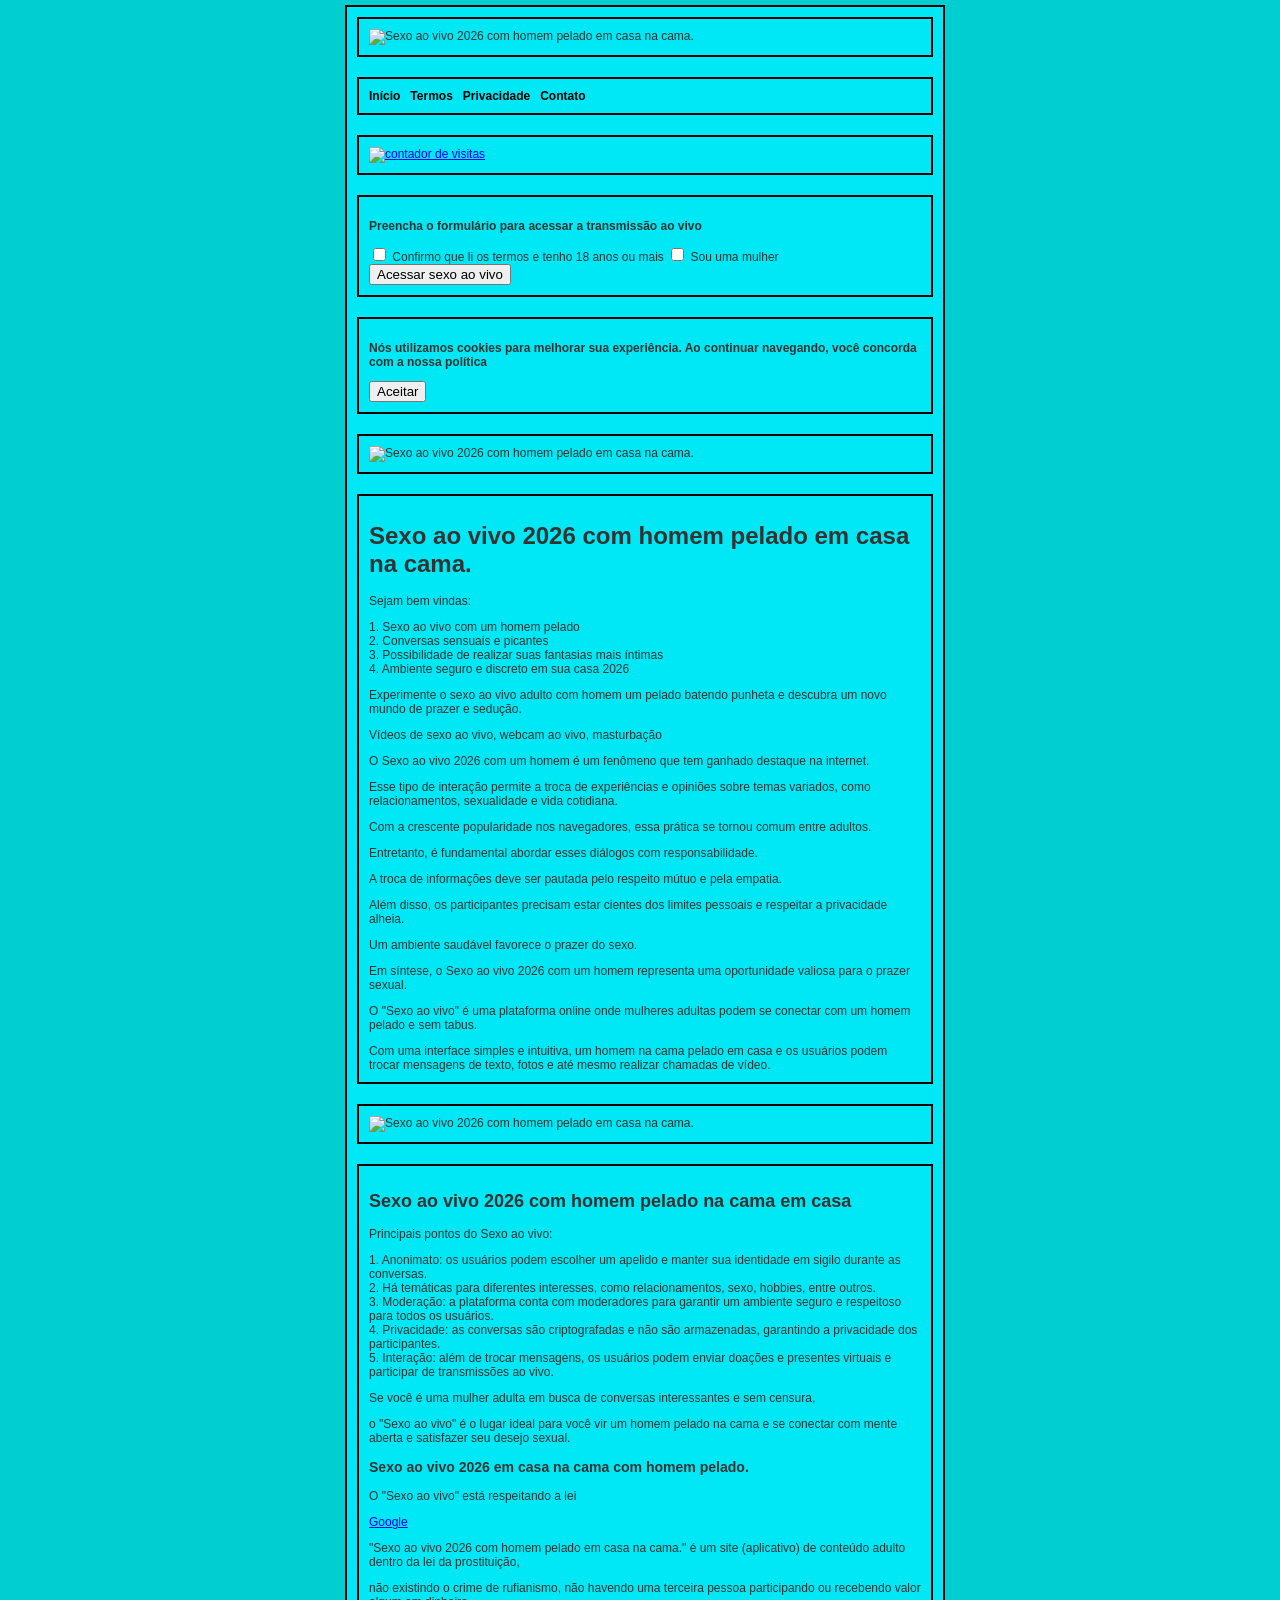
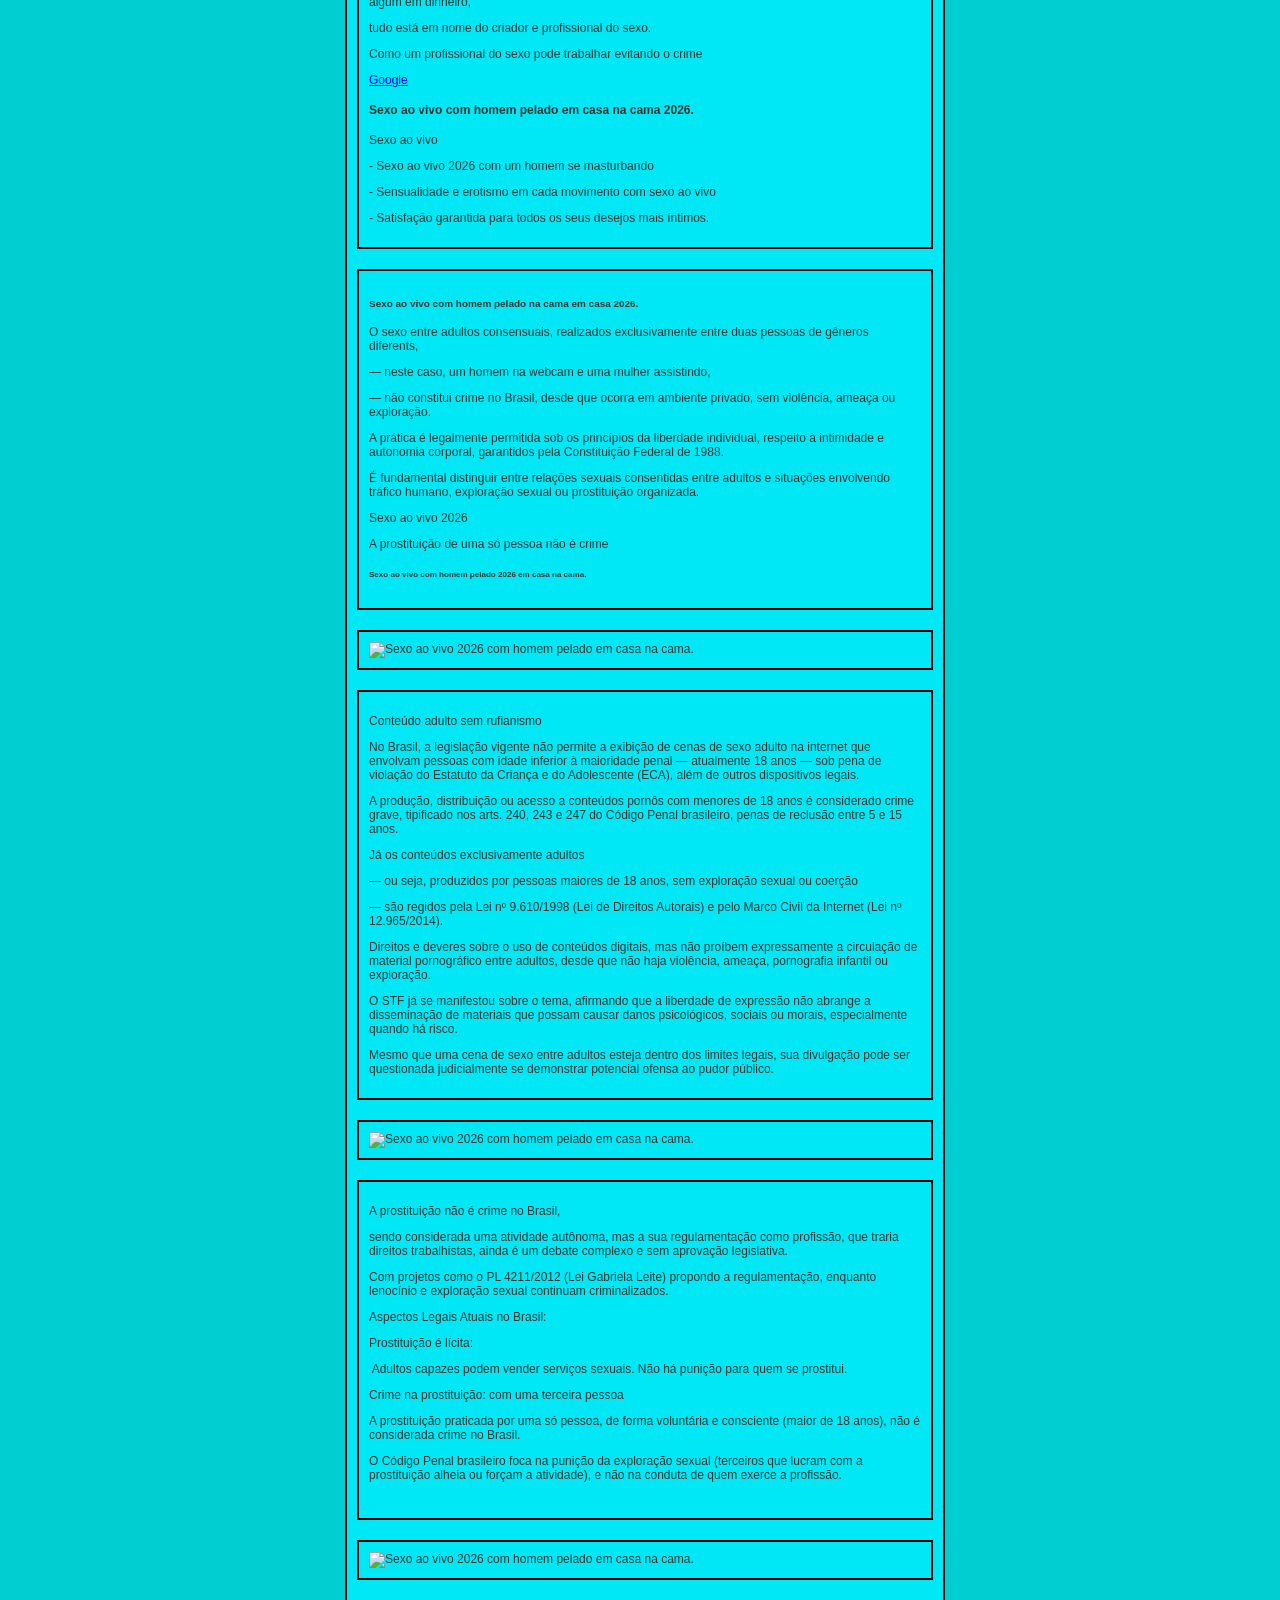
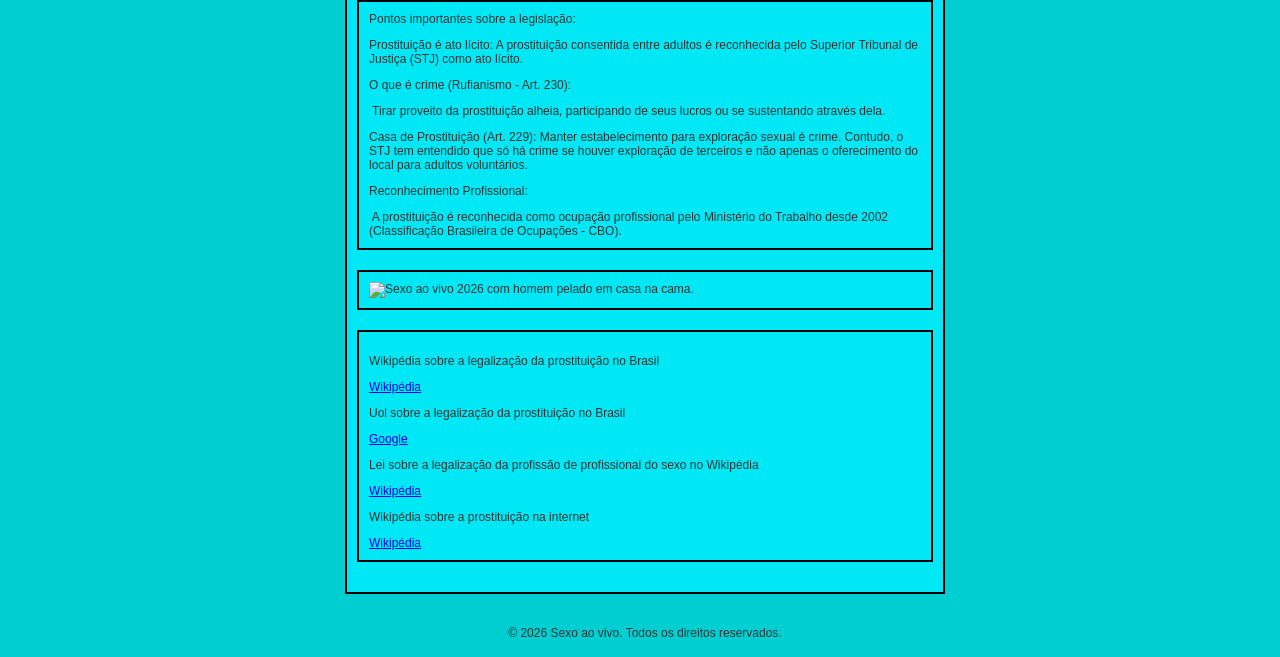
==== commit de8f830e: "Update index.html" ====
--- a/index.html
+++ b/index.html
@@ -19,14 +19,14 @@
     <meta name="apple-mobile-web-app-capable" content="yes">
     <meta name="apple-mobile-web-app-status-bar-style" content="black">
     <meta name="apple-mobile-web-app-title" content="MeuApp">
-    <link rel="apple-touch-icon" href="img/gv-filmes(1).ico">
+    <link rel="apple-touch-icon" href="img/gv-filmes.ico">
 
     
     <meta name="apple-itunes-app" content="app-id=myAppStoreID">
     
     
     
-    <link rel="icon" href="img/gv-filmes(1).ico" type="image/ico"> 
+    <link rel="icon" href="img/gv-filmes.ico" type="image/ico"> 
 
 
     <meta name="msvalidate.01" content="EC2CE0930C54CF8AAD1C45DFD36E71D3" />
@@ -71,11 +71,12 @@
     
 
 
-<div class="container">
-    <p>Você é o visitante número: 
-        <img src="https://donaldzou.dev" alt="Hits"/>
-    </p>
-</div>
+     <div class="container">
+     <a href="https://laobi.icu">
+     <img src="gvfilmes/filmesantigos" alt="contador de visitas" />
+     </a>
+     </div>
+
 
 
 
